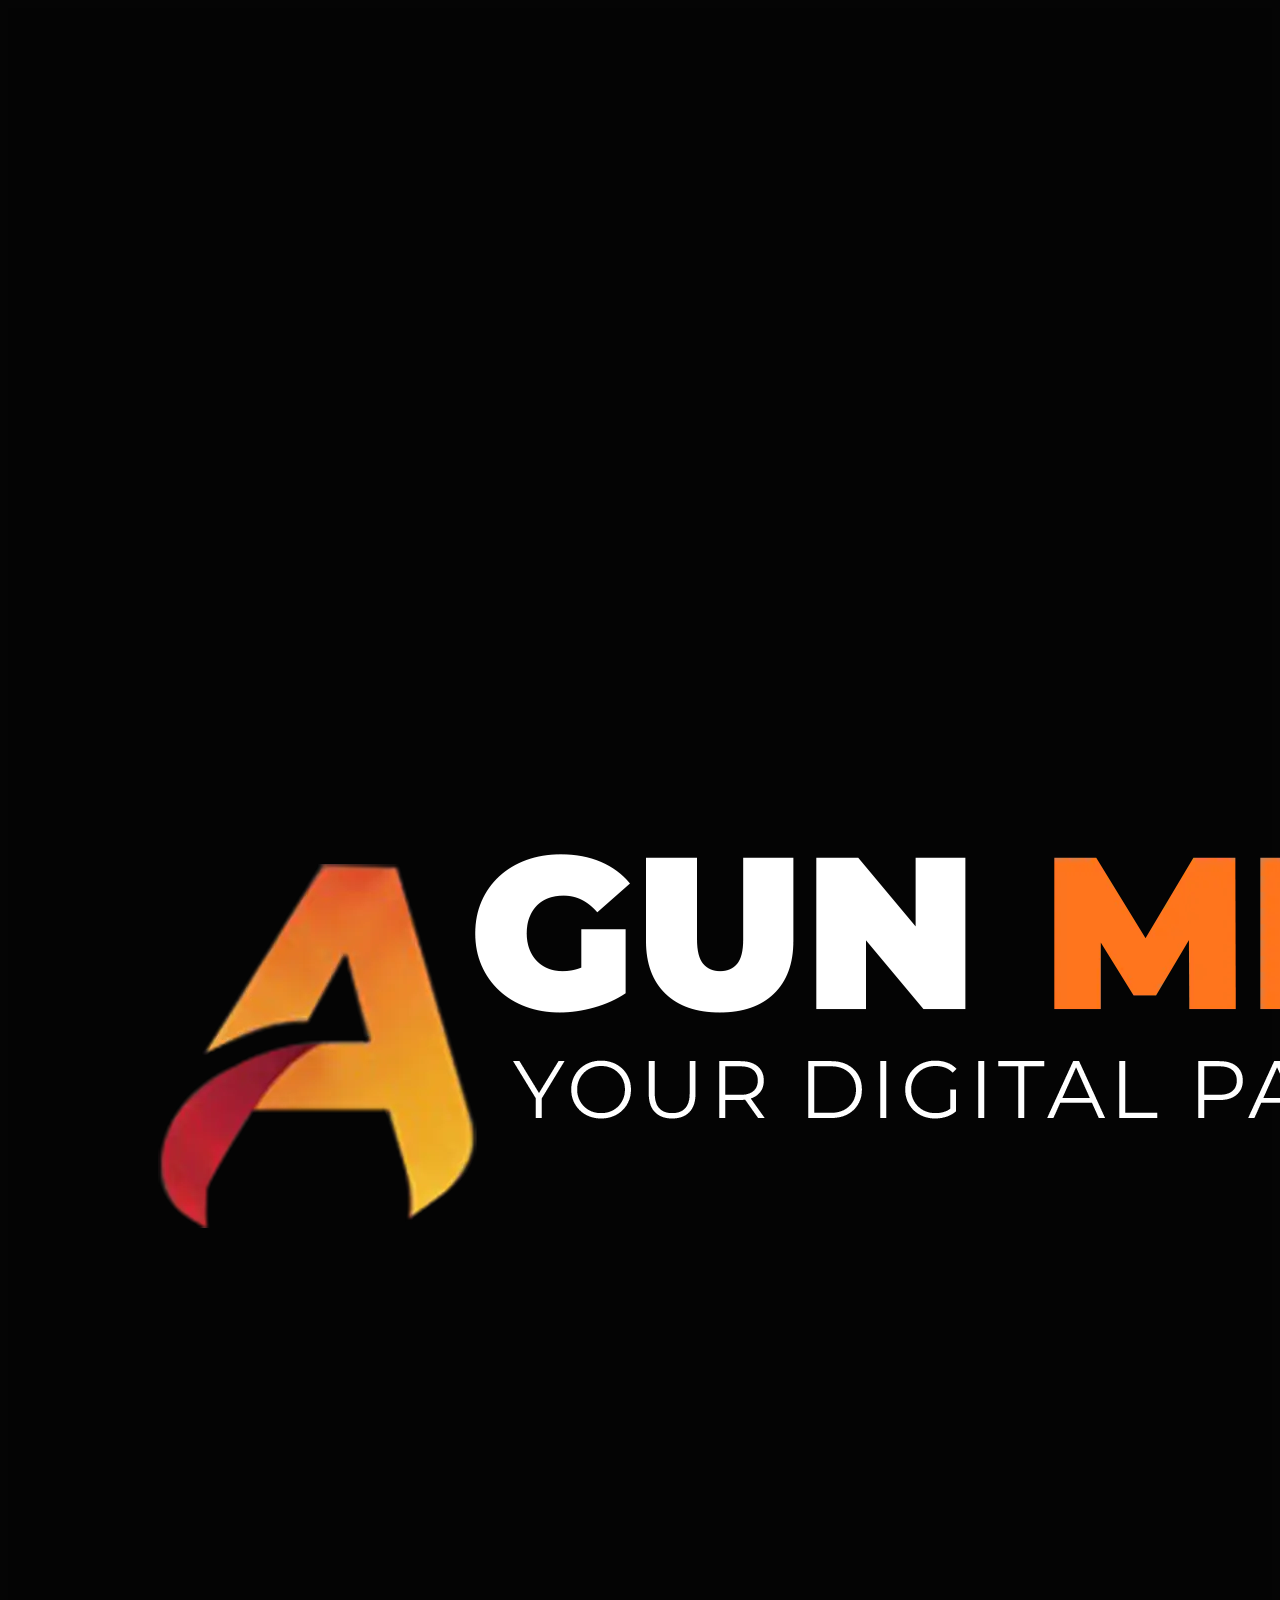
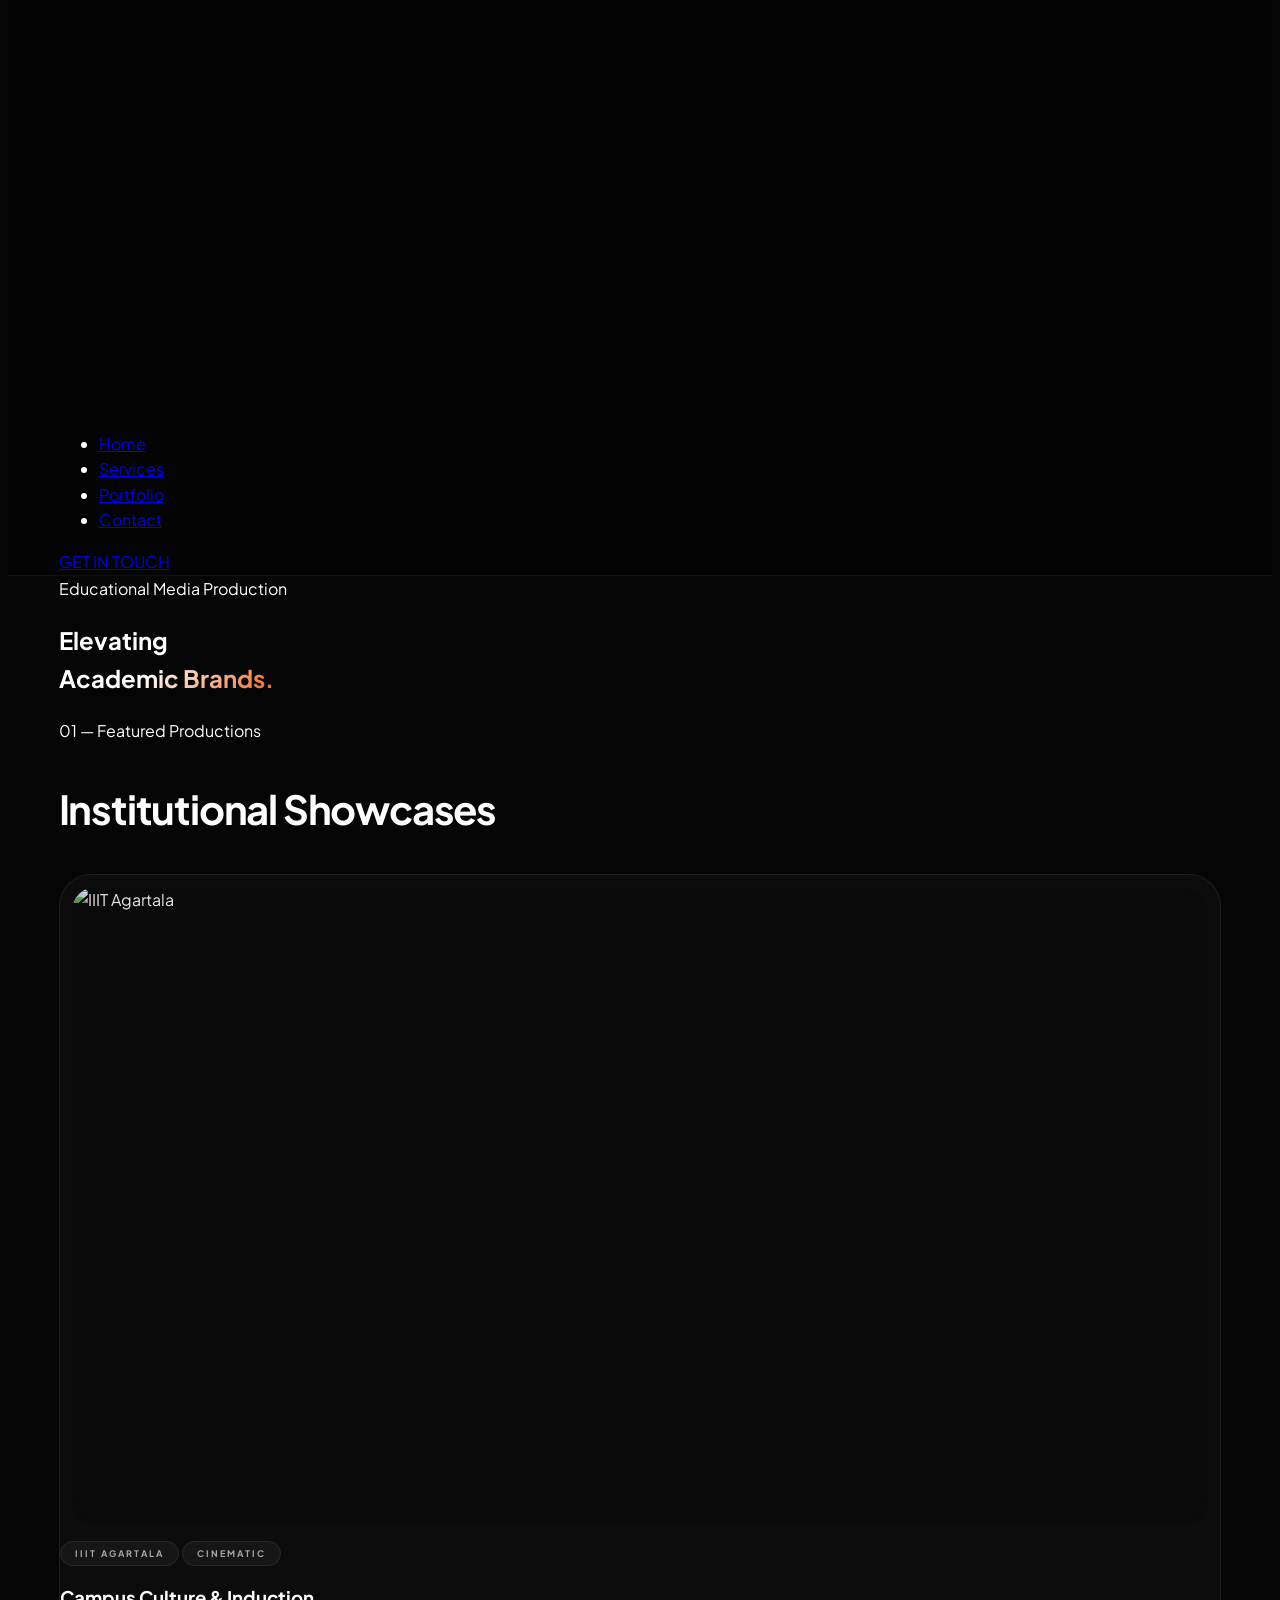
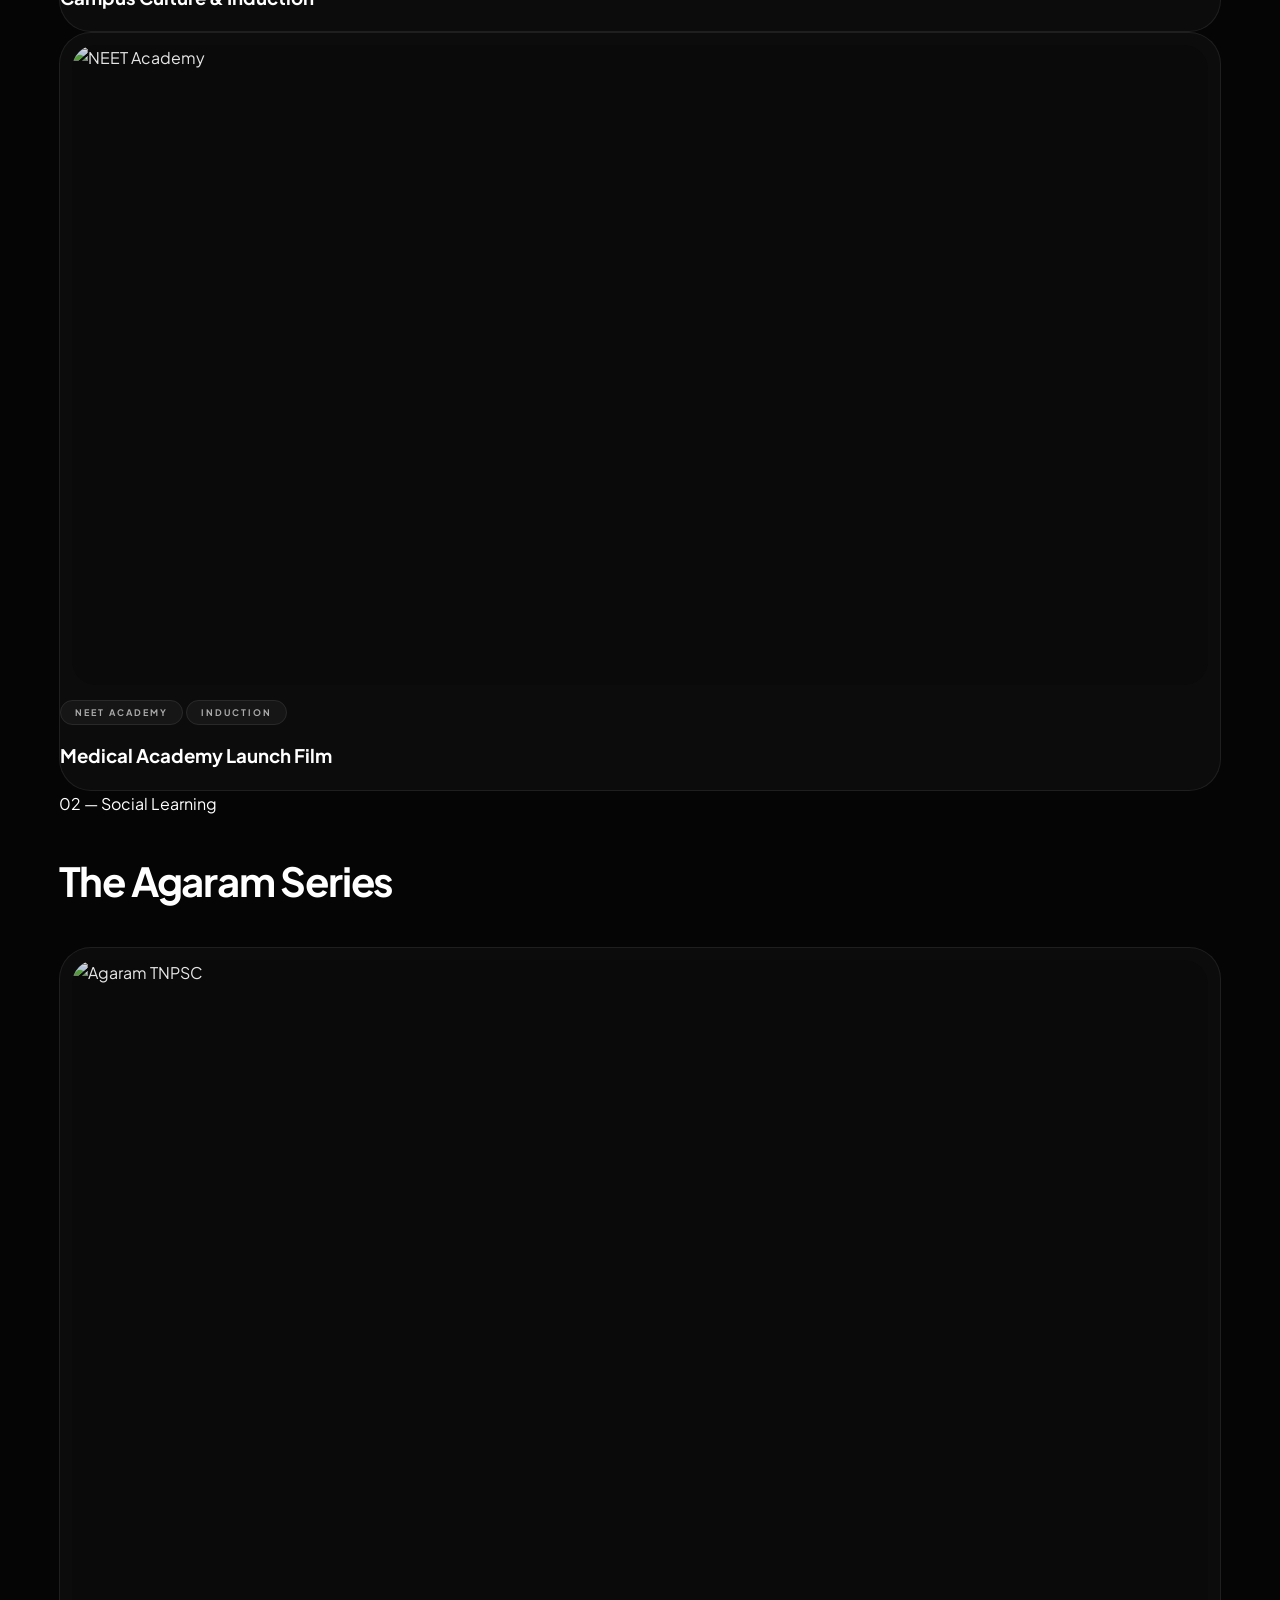
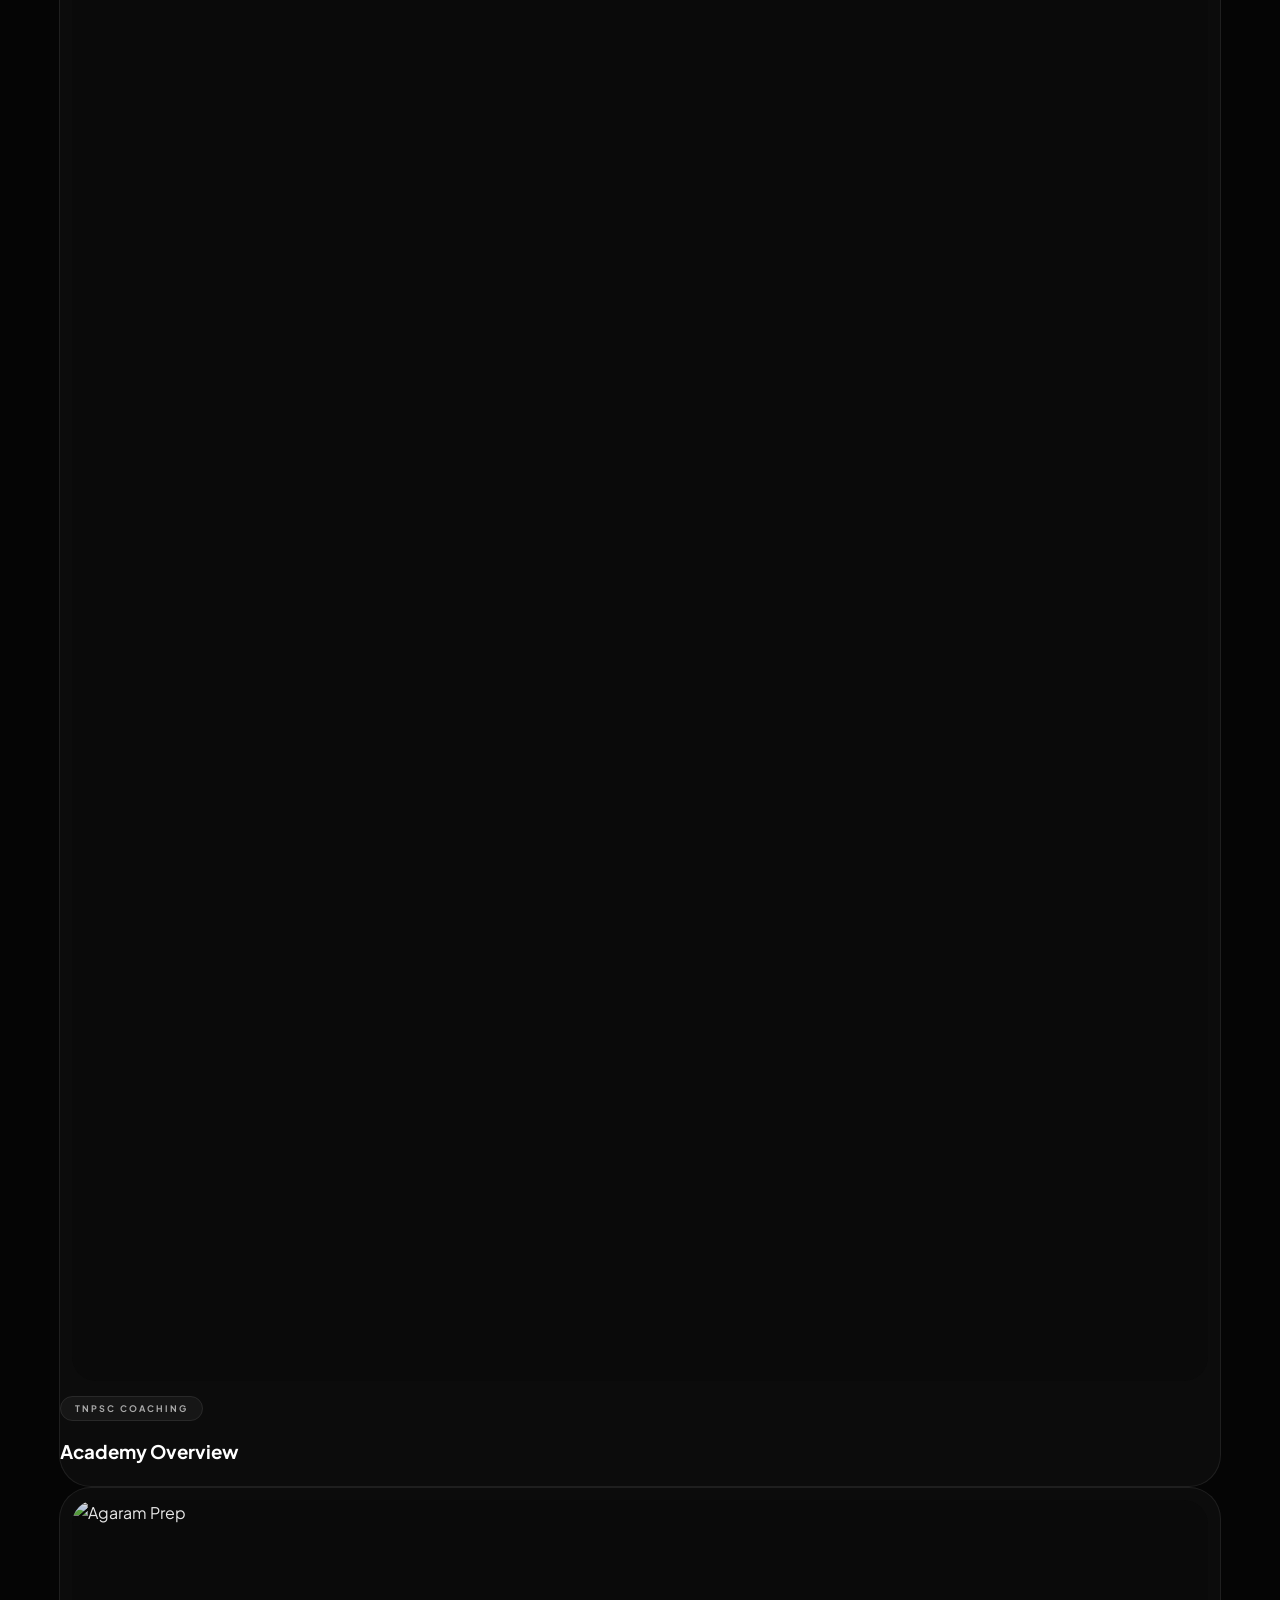
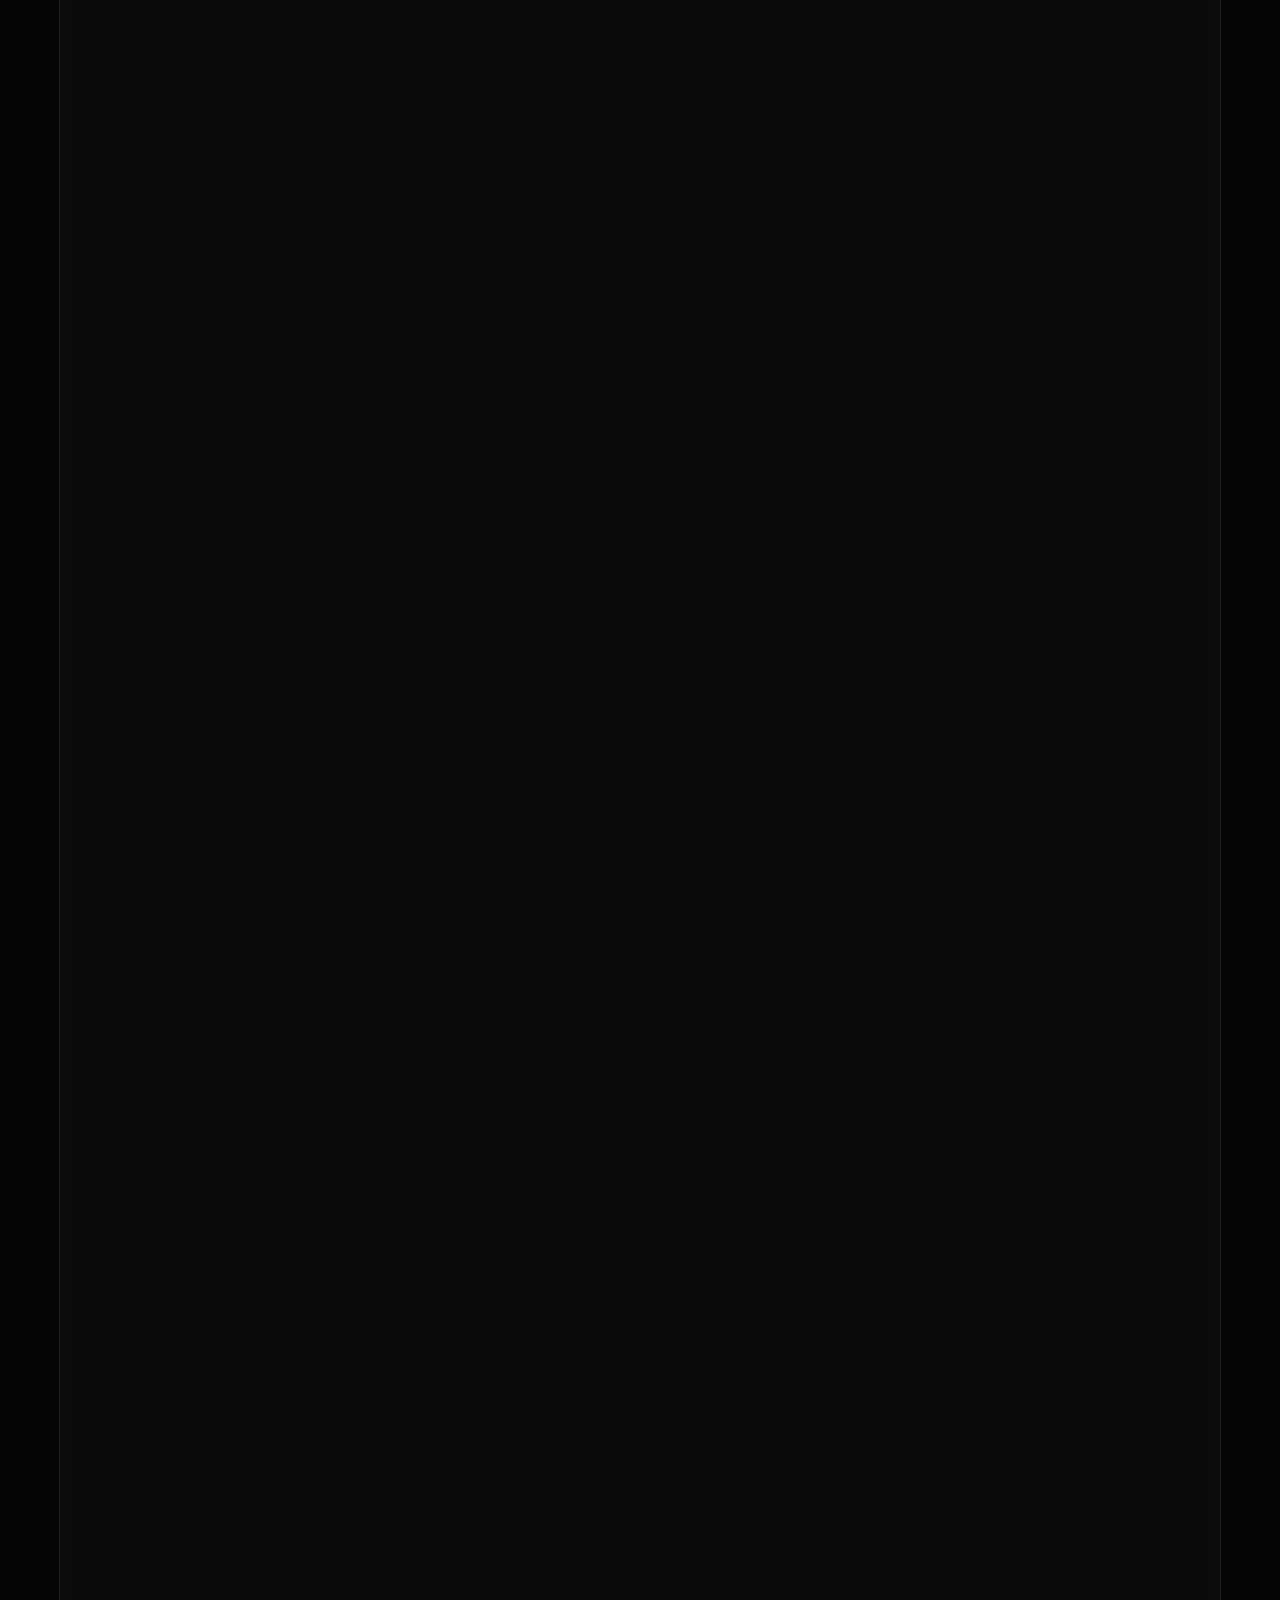
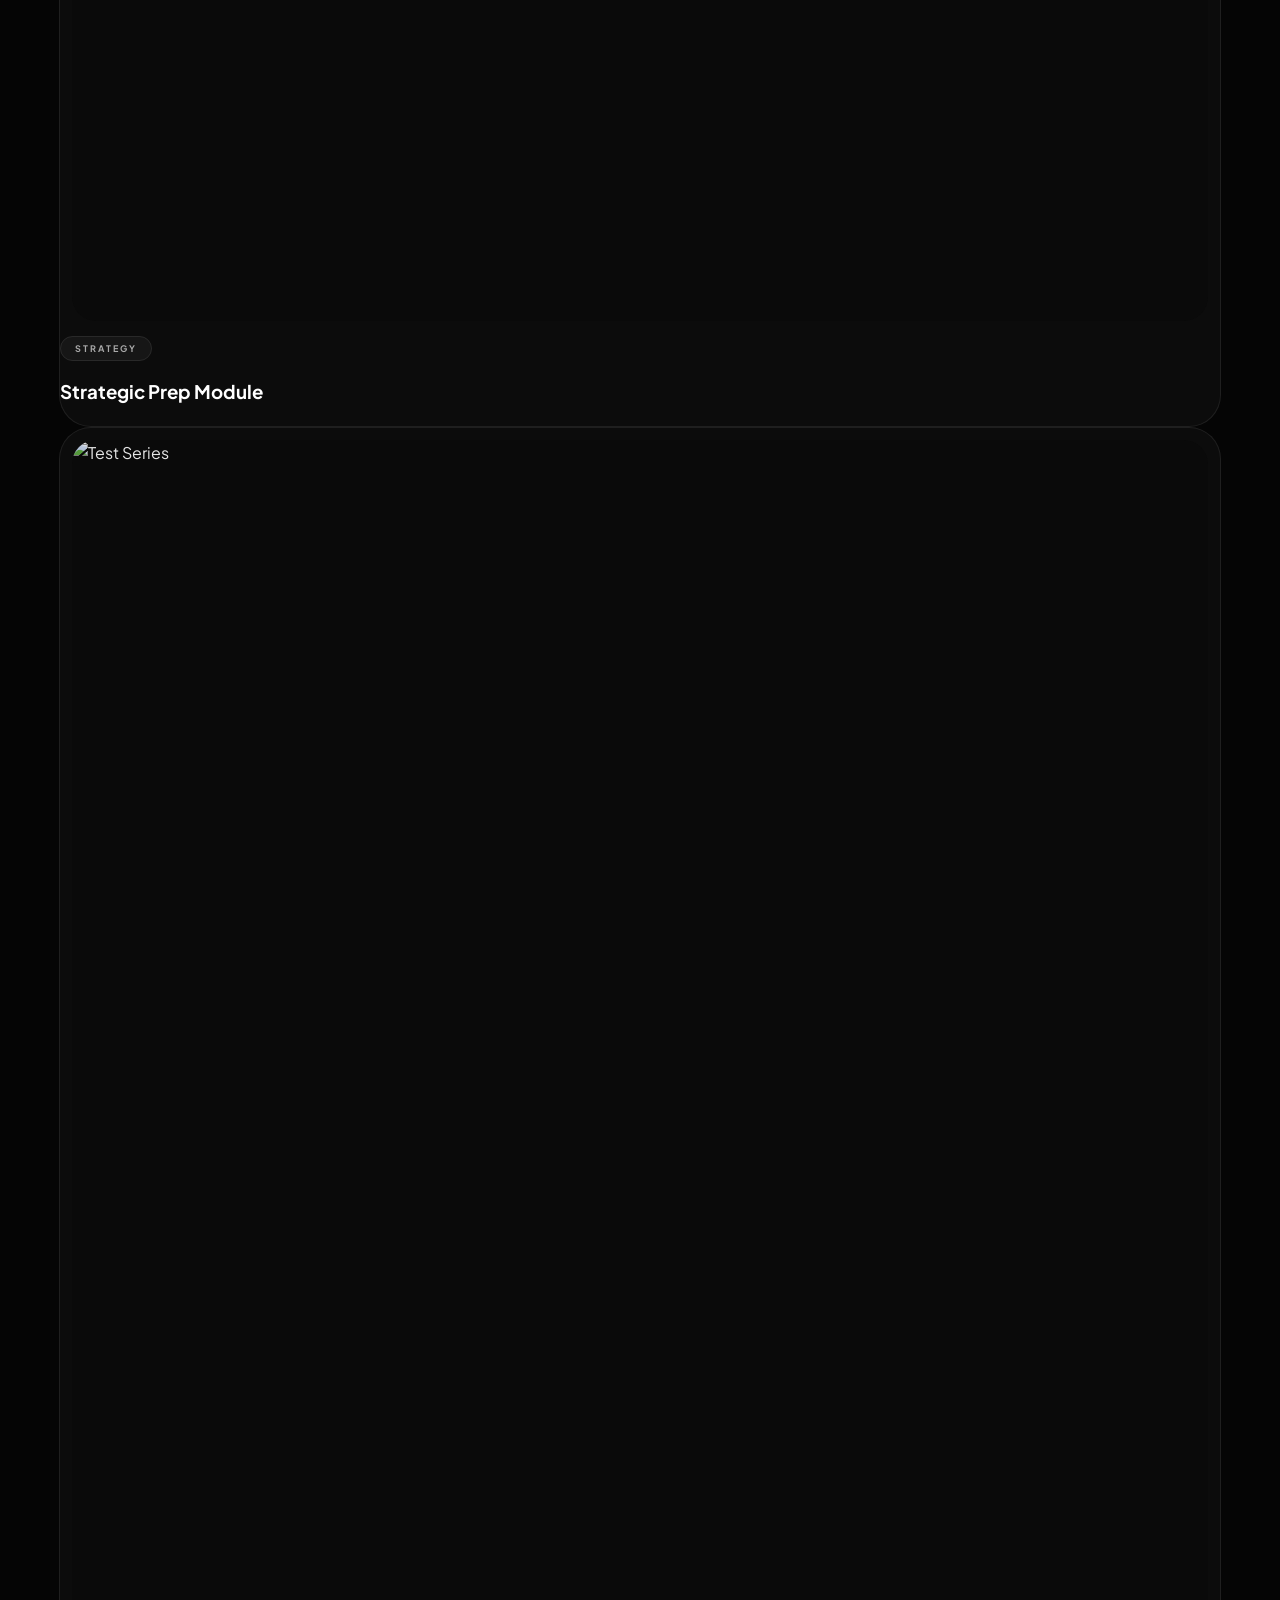
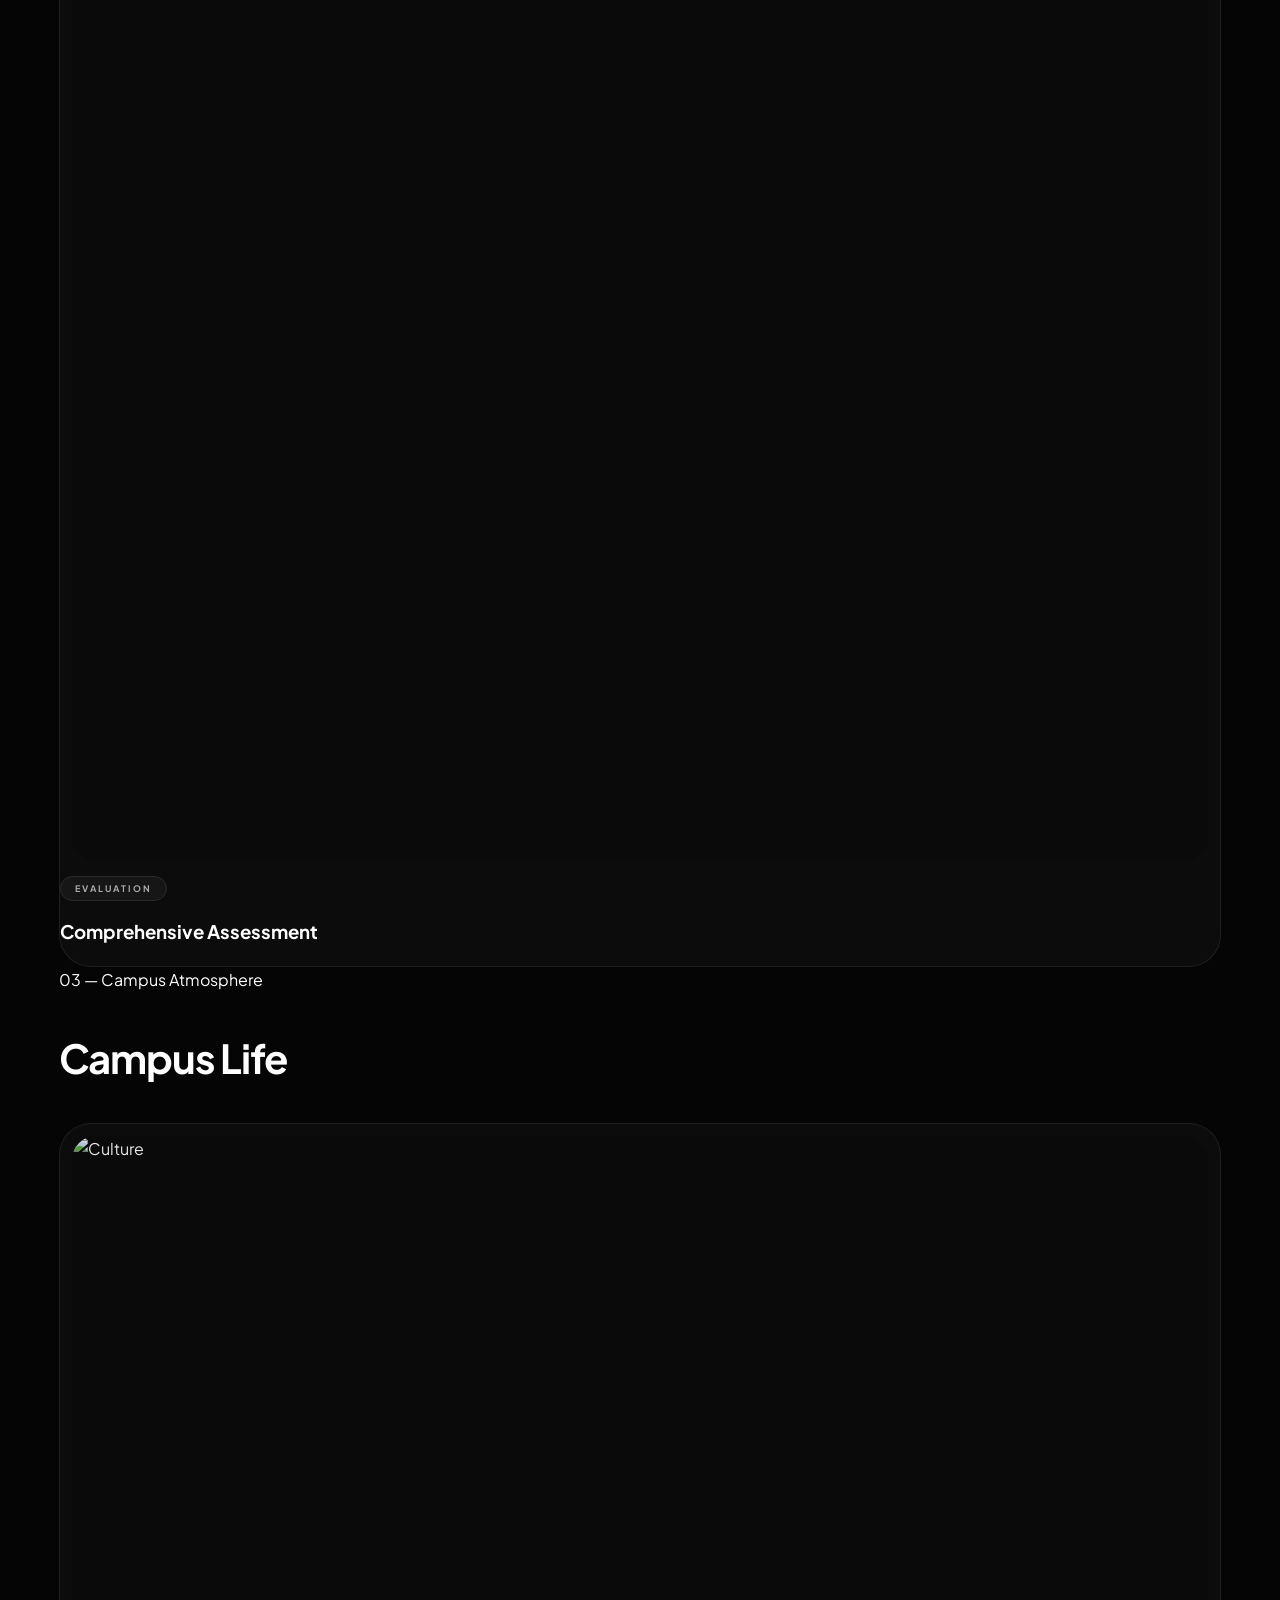
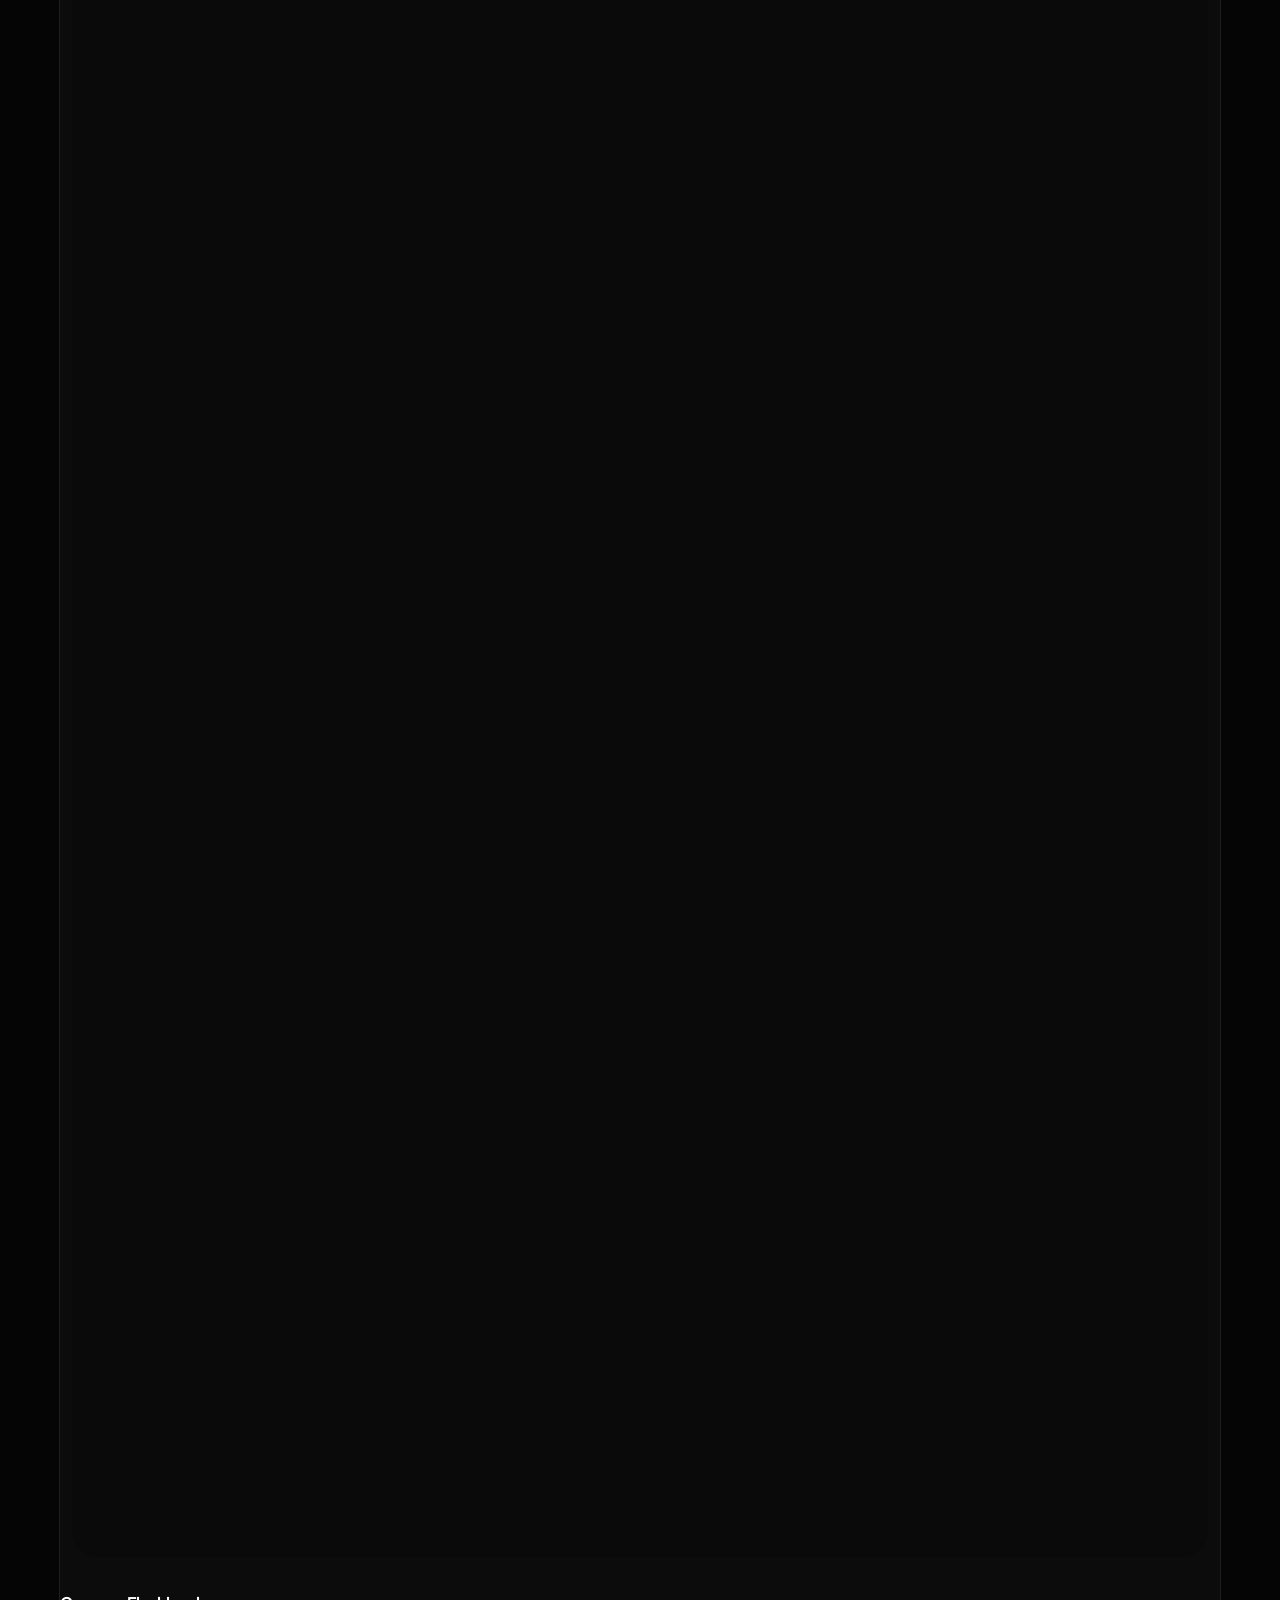
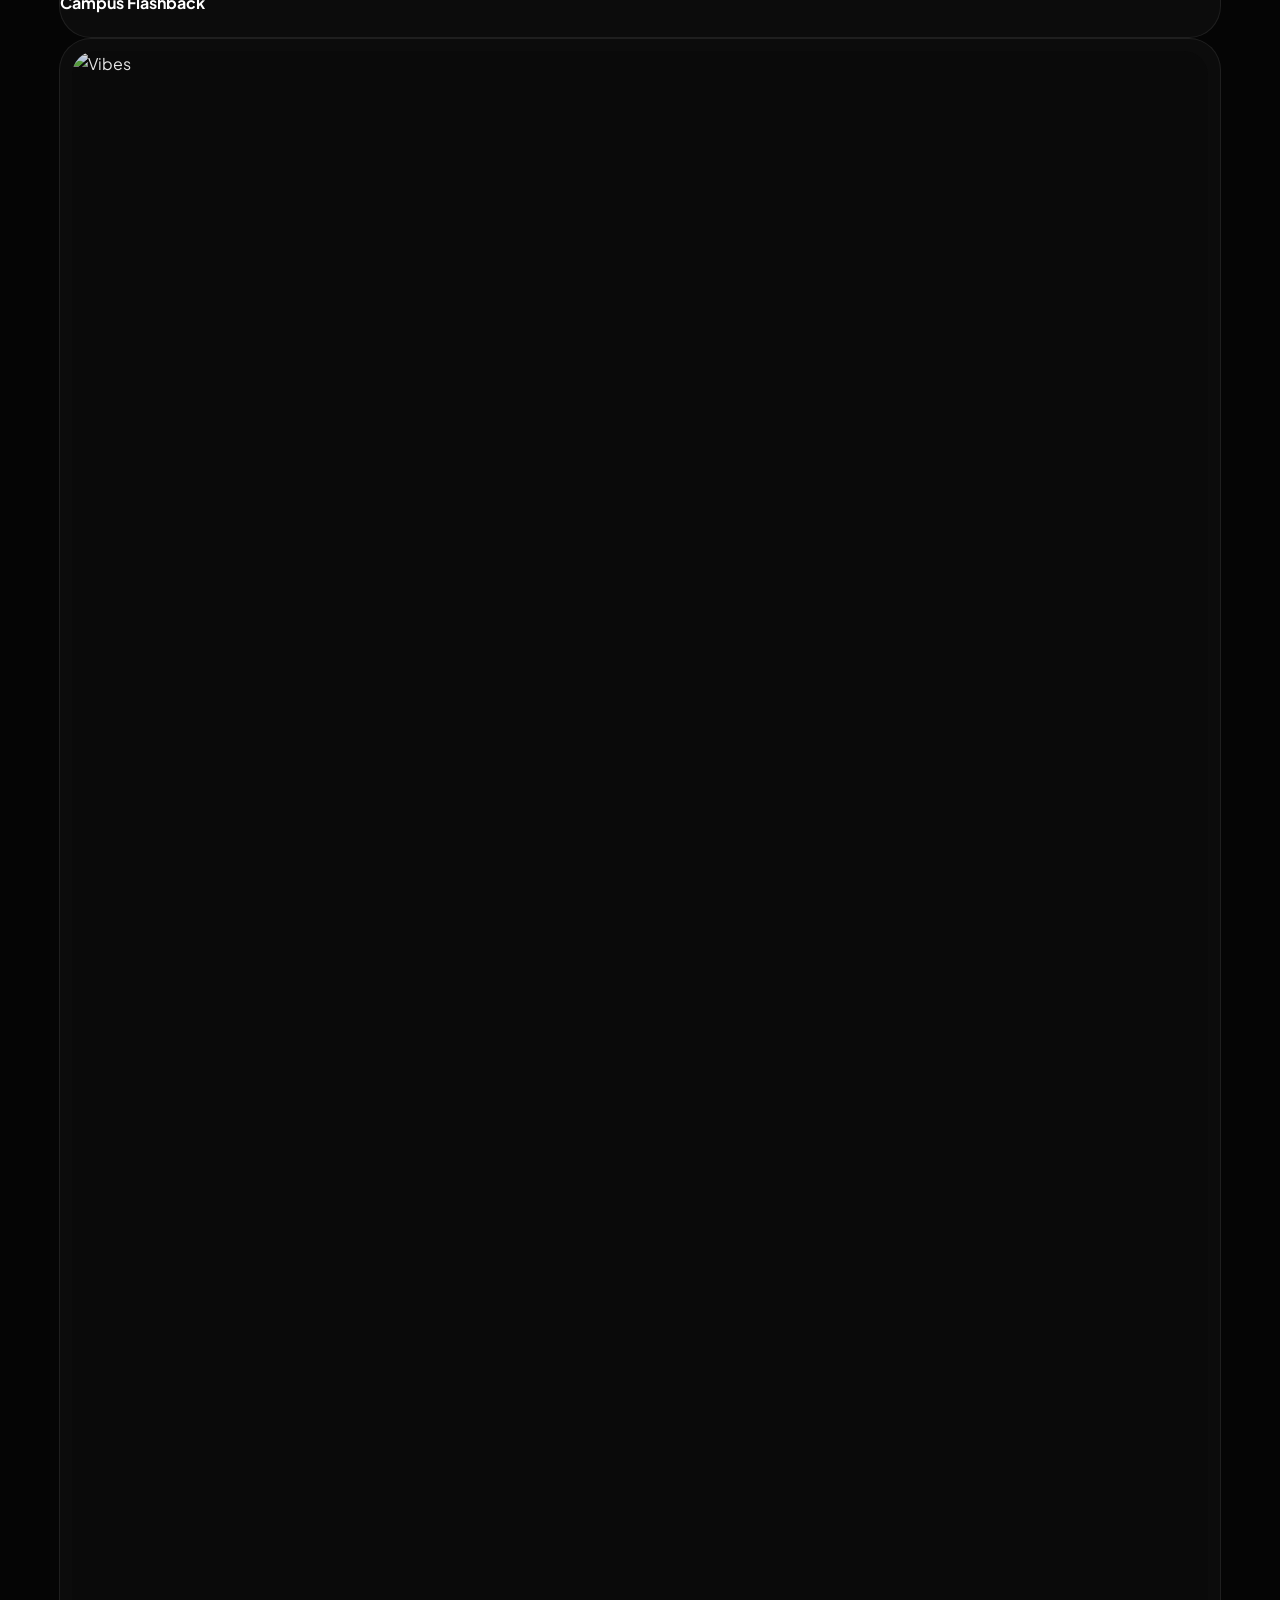
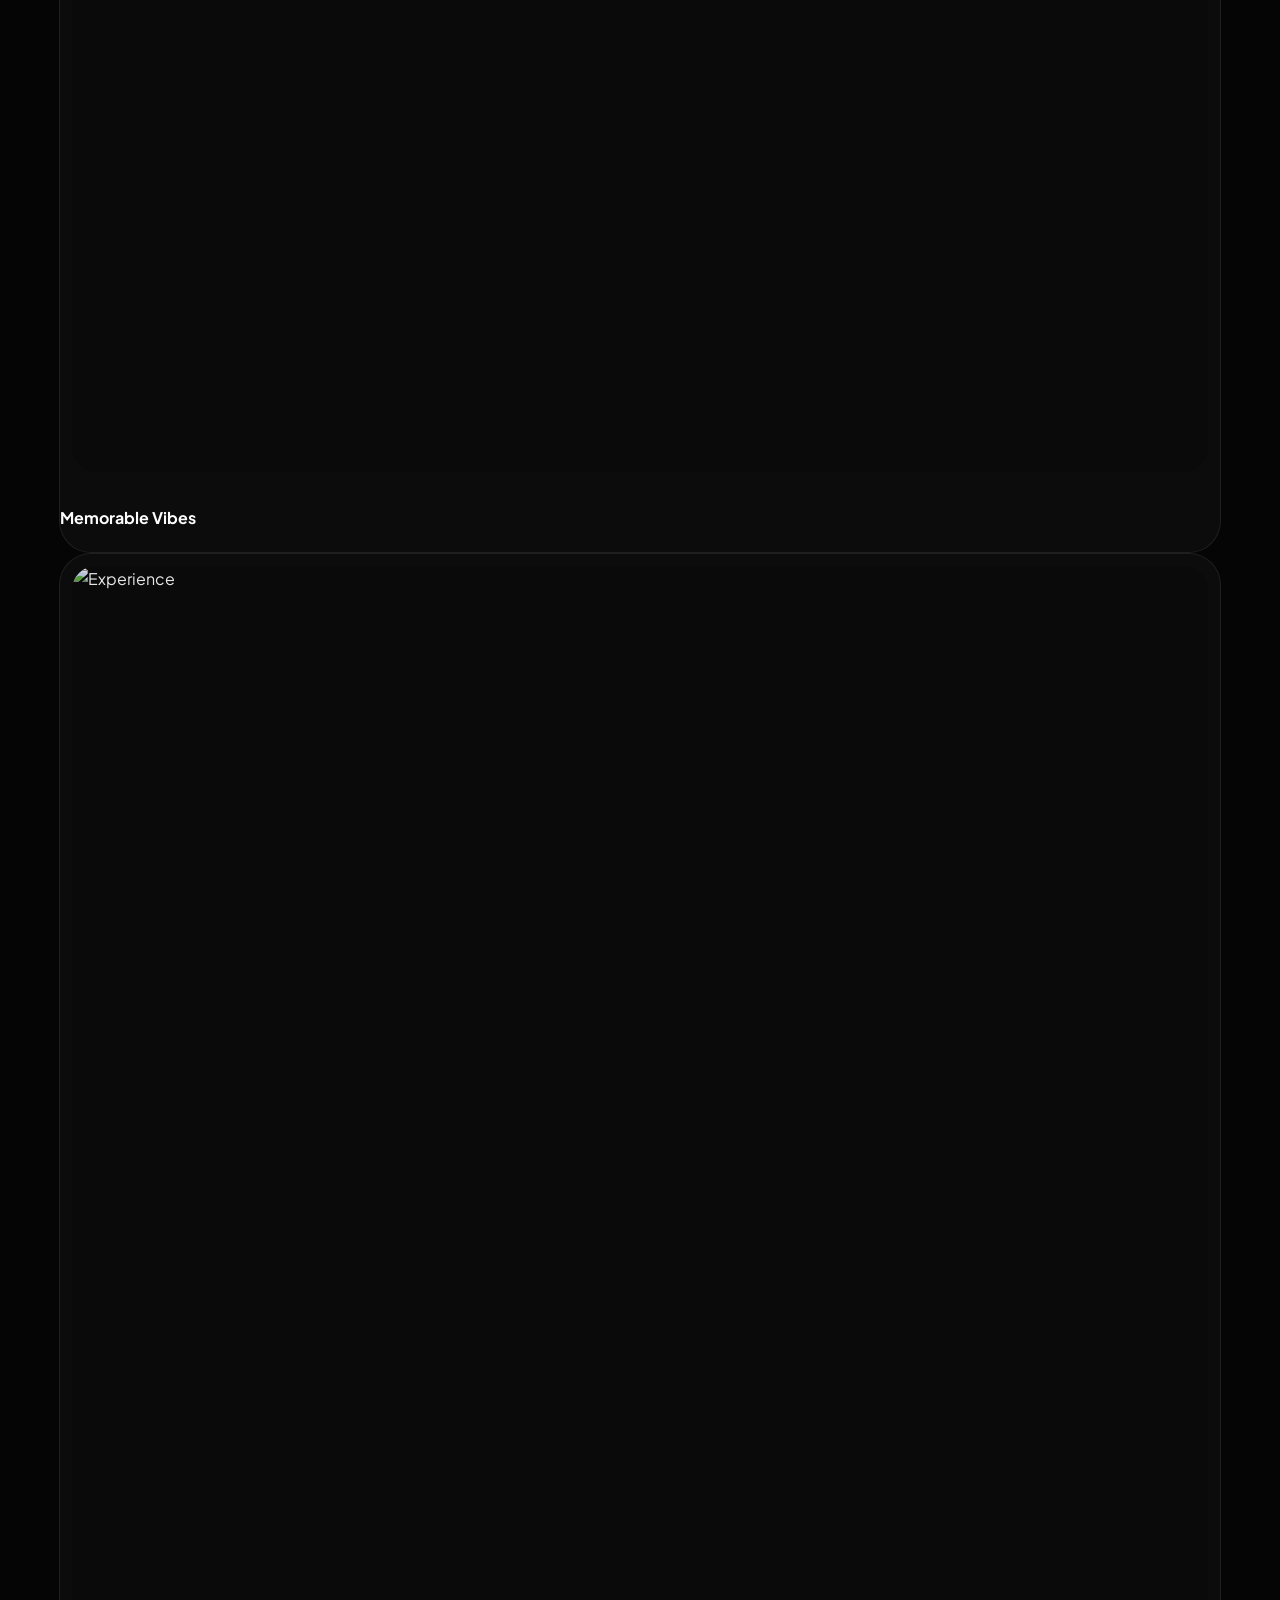
==== eduworks.html @ 35f1d861 "Add files via upload" ====
<!DOCTYPE html>
<html lang="en" class="scroll-smooth">
<head>
    <meta charset="UTF-8">
    <meta name="viewport" content="width=device-width, initial-scale=1.0">
    <title>Educational Induction Portfolio | Agun Medias</title>
    
    <!-- Branding Consistency -->
    <script src="https://cdn.tailwindcss.com"></script>
    <link href="https://cdnjs.cloudflare.com/ajax/libs/font-awesome/6.0.0/css/all.min.css" rel="stylesheet">
    <link href="https://unpkg.com/aos@2.3.1/dist/aos.css" rel="stylesheet">
    
    <style>
        @import url('https://fonts.googleapis.com/css2?family=Plus+Jakarta+Sans:wght@200;300;400;500;600;700;800&display=swap');

        :root {
            --ignite-orange: #F26522;
            --obsidian-black: #050505;
            --container-max: 1400px;
            --premium-ease: cubic-bezier(0.23, 1, 0.32, 1);
        }

        body {
            font-family: 'Plus Jakarta Sans', sans-serif;
            background-color: var(--obsidian-black);
            color: white;
            line-height: 1.6;
            overflow-x: hidden;
        }

        .nav-glass {
            background: rgba(5, 5, 5, 0.85);
            backdrop-filter: blur(20px);
            border-bottom: 1px solid rgba(255, 255, 255, 0.05);
        }

        .wrapper {
            width: 92%;
            max-width: var(--container-max);
            margin: 0 auto;
        }

        /* PREMIUM CARD UPGRADES */
        .portfolio-card {
            background: rgba(255, 255, 255, 0.03);
            border: 1px solid rgba(255, 255, 255, 0.08);
            border-radius: 2rem;
            overflow: hidden;
            transition: transform 0.6s var(--premium-ease), border-color 0.4s ease, box-shadow 0.6s var(--premium-ease);
            position: relative;
            cursor: pointer;
            height: 100%;
            display: flex;
            flex-direction: column;
            transform-style: preserve-3d;
            perspective: 1000px;
        }

        /* Mouse Glow Effect */
        .card-glow {
            position: absolute;
            inset: 0;
            background: radial-gradient(circle 200px at var(--x) var(--y), rgba(242, 101, 34, 0.15), transparent);
            opacity: 0;
            transition: opacity 0.4s ease;
            pointer-events: none;
        }

        .portfolio-card:hover .card-glow {
            opacity: 1;
        }

        .portfolio-card:hover {
            border-color: rgba(242, 101, 34, 0.3);
            box-shadow: 0 30px 60px -12px rgba(0, 0, 0, 0.7), 0 18px 36px -18px rgba(242, 101, 34, 0.2);
        }

        .video-thumbnail-landscape, .video-thumbnail-vertical {
            background: #0a0a0a;
            position: relative;
            overflow: hidden;
            border-radius: 1.5rem;
            margin: 0.75rem;
        }

        .video-thumbnail-landscape { aspect-ratio: 16 / 9; }
        .video-thumbnail-vertical { aspect-ratio: 9 / 16; }

        .thumbnail-img {
            width: 100%;
            height: 100%;
            object-fit: cover;
            transition: transform 1.5s var(--premium-ease);
            filter: saturate(0.9) brightness(0.9);
        }

        .portfolio-card:hover .thumbnail-img {
            transform: scale(1.1) rotate(1deg);
            filter: saturate(1.1) brightness(1.05);
        }

        .play-overlay {
            position: absolute;
            inset: 0;
            background: radial-gradient(circle at center, rgba(0,0,0,0) 0%, rgba(0,0,0,0.4) 100%);
            display: flex;
            align-items: center;
            justify-content: center;
            opacity: 0;
            transition: opacity 0.5s var(--premium-ease);
        }

        .portfolio-card:hover .play-overlay {
            opacity: 1;
        }

        .play-btn {
            width: 70px;
            height: 70px;
            background: white;
            border-radius: 50%;
            display: flex;
            align-items: center;
            justify-content: center;
            color: black;
            font-size: 1.2rem;
            transition: all 0.5s var(--premium-ease);
            transform: scale(0.8) translateZ(30px);
            box-shadow: 0 10px 30px rgba(0,0,0,0.3);
        }

        .portfolio-card:hover .play-btn {
            transform: scale(1) translateZ(50px);
            background: var(--ignite-orange);
            color: white;
        }

        .gradient-text {
            background: linear-gradient(135deg, #fff 40%, var(--ignite-orange) 100%);
            -webkit-background-clip: text;
            -webkit-text-fill-color: transparent;
        }

        .tag {
            font-size: 9px;
            background: rgba(255, 255, 255, 0.04);
            padding: 6px 14px;
            border-radius: 100px;
            color: #aaa;
            text-transform: uppercase;
            letter-spacing: 2px;
            font-weight: 700;
            border: 1px solid rgba(255, 255, 255, 0.08);
            transition: all 0.3s ease;
        }

        .portfolio-card:hover .tag {
            border-color: rgba(242, 101, 34, 0.4);
            color: white;
        }

        /* Modal Enhancements */
        #videoModal {
            display: none;
            position: fixed;
            inset: 0;
            z-index: 100;
            background: rgba(0,0,0,0.96);
            align-items: center;
            justify-content: center;
            padding: 20px;
            backdrop-filter: blur(15px);
        }

        .modal-inner {
            background: #000;
            border-radius: 2rem;
            overflow: hidden;
            position: relative;
            box-shadow: 0 0 120px rgba(242, 101, 34, 0.15);
            animation: modalPop 0.5s var(--premium-ease);
        }

        @keyframes modalPop {
            from { transform: scale(0.9) translateY(30px); opacity: 0; }
            to { transform: scale(1) translateY(0); opacity: 1; }
        }

        .modal-content-vertical { max-width: 420px; aspect-ratio: 9/16; height: 85vh; border: 1px solid rgba(255,255,255,0.1); }
        .modal-content-landscape { max-width: 1100px; aspect-ratio: 16/9; width: 95%; border: 1px solid rgba(255,255,255,0.1); }

        #videoModal iframe { width: 100%; height: 100%; }

        .close-modal {
            position: absolute;
            top: 30px;
            right: 40px;
            color: white;
            font-size: 44px;
            cursor: pointer;
            z-index: 110;
            opacity: 0.4;
            transition: all 0.3s;
        }
        .close-modal:hover { opacity: 1; transform: rotate(90deg); }

        .section-header h2 {
            font-size: 2.5rem;
            letter-spacing: -0.03em;
        }
    </style>
</head>
<body>

    <div id="videoModal">
        <span class="close-modal" onclick="closeVideo()">&times;</span>
        <div id="modalWrapper" class="modal-inner">
            <iframe id="modalIframe" src="" frameborder="0" allow="accelerometer; autoplay; clipboard-write; encrypted-media; gyroscope; picture-in-picture; web-share" allowfullscreen></iframe>
        </div>
    </div>

    <!-- Header -->
    <header class="fixed w-full z-50 nav-glass">
        <nav class="wrapper py-5 flex justify-between items-center">
            <a href="index.html" class="flex items-center gap-3">
                <img src="Agun media logo.webp" alt="Agun Medias Logo" class="h-10 md:h-12">
            </a>
            <ul class="hidden lg:flex gap-10 text-[10px] font-bold uppercase tracking-[0.2em] text-gray-400">
                <li><a href="index.html" class="hover:text-white transition-colors">Home</a></li>
                <li><a href="index.html#services" class="hover:text-white transition-colors">Services</a></li>
                <li><a href="#" class="text-white">Portfolio</a></li>
                <li><a href="index.html#contact" class="hover:text-white transition-colors">Contact</a></li>
            </ul>
            <a href="index.html#contact" class="hidden md:block bg-white text-black text-[10px] font-black px-7 py-3 rounded-full hover:bg-orange-500 hover:text-white transition-all tracking-widest">GET IN TOUCH</a>
        </nav>
    </header>

    <main class="pt-48 pb-32">
        <section class="wrapper mb-24" data-aos="fade-up">
            <span class="text-orange-500 text-[10px] font-black uppercase tracking-[0.5em] mb-6 block">Educational Media Production</span>
            <h1 class="text-6xl md:text-9xl font-extrabold mb-10 tracking-tighter leading-[0.85]">
                Elevating <br><span class="gradient-text">Academic Brands.</span>
            </h1>
        </section>

        <!-- Section 01: Institutional Showcases -->
        <section class="wrapper mb-32">
            <div class="section-header mb-12" data-aos="fade-right">
                <div>
                    <span class="text-xs font-bold text-gray-500 uppercase tracking-[0.3em] block mb-2">01 — Featured Productions</span>
                    <h2 class="font-extrabold">Institutional Showcases</h2>
                </div>
            </div>
            
            <div class="grid grid-cols-1 lg:grid-cols-2 gap-10">
                <!-- IIIT Agartala -->
                <article class="portfolio-card premium-tilt" data-aos="fade-up" onclick="openVideo('uYNthmcD9N4', 'landscape')">
                    <div class="card-glow"></div>
                    <div class="video-thumbnail-landscape">
                        <img src="https://img.youtube.com/vi/uYNthmcD9N4/hqdefault.jpg" alt="IIIT Agartala" class="thumbnail-img">
                        <div class="play-overlay"><div class="play-btn"><i class="fas fa-play"></i></div></div>
                    </div>
                    <div class="p-10 pt-4">
                        <div class="flex gap-3 mb-5">
                            <span class="tag">IIIT Agartala</span>
                            <span class="tag">Cinematic</span>
                        </div>
                        <h3 class="text-3xl font-bold tracking-tight">Campus Culture & Induction</h3>
                    </div>
                </article>

                <!-- NEET Academy -->
                <article class="portfolio-card premium-tilt" data-aos="fade-up" data-aos-delay="150" onclick="openVideo('KCzF43mRYIQ', 'landscape')">
                    <div class="card-glow"></div>
                    <div class="video-thumbnail-landscape">
                        <img src="https://img.youtube.com/vi/KCzF43mRYIQ/hqdefault.jpg" alt="NEET Academy" class="thumbnail-img">
                        <div class="play-overlay"><div class="play-btn"><i class="fas fa-play"></i></div></div>
                    </div>
                    <div class="p-10 pt-4">
                        <div class="flex gap-3 mb-5">
                            <span class="tag">NEET Academy</span>
                            <span class="tag">Induction</span>
                        </div>
                        <h3 class="text-3xl font-bold tracking-tight">Medical Academy Launch Film</h3>
                    </div>
                </article>
            </div>
        </section>

        <!-- Section 02: Agaram Series -->
        <section class="wrapper mb-32">
            <div class="section-header mb-12" data-aos="fade-right">
                <div>
                    <span class="text-xs font-bold text-gray-500 uppercase tracking-[0.3em] block mb-2">02 — Social Learning</span>
                    <h2 class="font-extrabold">The Agaram Series</h2>
                </div>
            </div>

            <div class="grid grid-cols-1 md:grid-cols-12 gap-8">
                <!-- Large Vertical Feature -->
                <div class="md:col-span-4" data-aos="fade-right">
                    <article class="portfolio-card premium-tilt" onclick="openVideo('7qe77K0uvCg', 'vertical')">
                        <div class="card-glow"></div>
                        <div class="video-thumbnail-vertical">
                            <img src="https://img.youtube.com/vi/7qe77K0uvCg/hqdefault.jpg" alt="Agaram TNPSC" class="thumbnail-img">
                            <div class="play-overlay"><div class="play-btn"><i class="fas fa-play"></i></div></div>
                        </div>
                        <div class="p-8 pt-4">
                            <span class="tag mb-4 inline-block">TNPSC Coaching</span>
                            <h3 class="text-2xl font-bold">Academy Overview</h3>
                        </div>
                    </article>
                </div>

                <!-- Right Side Stack -->
                <div class="md:col-span-8 grid grid-cols-1 sm:grid-cols-2 gap-8">
                    <article class="portfolio-card premium-tilt" data-aos="fade-up" onclick="openVideo('btLBwnPabyY', 'vertical')">
                        <div class="card-glow"></div>
                        <div class="video-thumbnail-vertical">
                            <img src="https://img.youtube.com/vi/btLBwnPabyY/hqdefault.jpg" alt="Agaram Prep" class="thumbnail-img">
                            <div class="play-overlay"><div class="play-btn"><i class="fas fa-play"></i></div></div>
                        </div>
                        <div class="p-8 pt-4">
                            <span class="tag mb-4 inline-block">Strategy</span>
                            <h3 class="text-xl font-bold">Strategic Prep Module</h3>
                        </div>
                    </article>

                    <article class="portfolio-card premium-tilt" data-aos="fade-up" data-aos-delay="150" onclick="openVideo('XqgYkxA7d0s', 'vertical')">
                        <div class="card-glow"></div>
                        <div class="video-thumbnail-vertical">
                            <img src="https://img.youtube.com/vi/XqgYkxA7d0s/hqdefault.jpg" alt="Test Series" class="thumbnail-img">
                            <div class="play-overlay"><div class="play-btn"><i class="fas fa-play"></i></div></div>
                        </div>
                        <div class="p-8 pt-4">
                            <span class="tag mb-4 inline-block">Evaluation</span>
                            <h3 class="text-xl font-bold">Comprehensive Assessment</h3>
                        </div>
                    </article>
                </div>
            </div>
        </section>

        <!-- Section 03: Campus Life -->
        <section class="wrapper mb-32">
            <div class="section-header mb-12" data-aos="fade-right">
                <div>
                    <span class="text-xs font-bold text-gray-500 uppercase tracking-[0.3em] block mb-2">03 — Campus Atmosphere</span>
                    <h2 class="font-extrabold">Campus Life</h2>
                </div>
            </div>

            <div class="grid grid-cols-1 sm:grid-cols-2 lg:grid-cols-4 gap-8">
                <article class="portfolio-card premium-tilt" data-aos="zoom-in" onclick="openVideo('h1qZi4S8gWY', 'vertical')">
                    <div class="card-glow"></div>
                    <div class="video-thumbnail-vertical">
                        <img src="https://img.youtube.com/vi/h1qZi4S8gWY/hqdefault.jpg" alt="Culture" class="thumbnail-img">
                        <div class="play-overlay"><div class="play-btn"><i class="fas fa-play"></i></div></div>
                    </div>
                    <div class="p-6"><h4 class="text-xs font-bold uppercase tracking-[0.2em] text-gray-400">Campus Flashback</h4></div>
                </article>

                <article class="portfolio-card premium-tilt" data-aos="zoom-in" data-aos-delay="100" onclick="openVideo('uWvH3veeWTk', 'vertical')">
                    <div class="card-glow"></div>
                    <div class="video-thumbnail-vertical">
                        <img src="https://img.youtube.com/vi/uWvH3veeWTk/hqdefault.jpg" alt="Vibes" class="thumbnail-img">
                        <div class="play-overlay"><div class="play-btn"><i class="fas fa-play"></i></div></div>
                    </div>
                    <div class="p-6"><h4 class="text-xs font-bold uppercase tracking-[0.2em] text-gray-400">Memorable Vibes</h4></div>
                </article>

                <article class="portfolio-card premium-tilt" data-aos="zoom-in" data-aos-delay="200" onclick="openVideo('OEcsb3a8rvg', 'vertical')">
                    <div class="card-glow"></div>
                    <div class="video-thumbnail-vertical">
                        <img src="https://img.youtube.com/vi/OEcsb3a8rvg/hqdefault.jpg" alt="Experience" class="thumbnail-img">
                        <div class="play-overlay"><div class="play-btn"><i class="fas fa-play"></i></div></div>
                    </div>
                    <div class="p-6"><h4 class="text-xs font-bold uppercase tracking-[0.2em] text-gray-400">Student Life</h4></div>
                </article>

                <article class="portfolio-card premium-tilt" data-aos="zoom-in" data-aos-delay="300" onclick="openVideo('VfmGLbAdMPU', 'vertical')">
                    <div class="card-glow"></div>
                    <div class="video-thumbnail-vertical">
                        <img src="https://img.youtube.com/vi/VfmGLbAdMPU/hqdefault.jpg" alt="Corporate" class="thumbnail-img">
                        <div class="play-overlay"><div class="play-btn"><i class="fas fa-play"></i></div></div>
                    </div>
                    <div class="p-6"><h4 class="text-xs font-bold uppercase tracking-[0.2em] text-gray-400">Induction Day</h4></div>
                </article>
            </div>
        </section>

        <!-- CTA -->
        <section class="wrapper mt-40">
            <div class="relative overflow-hidden rounded-[4rem] bg-[#0A0A0A] border border-white/10 p-16 md:p-32 text-center group">
                <div class="absolute inset-0 bg-gradient-to-br from-orange-500/10 via-transparent to-orange-500/5 transition-all duration-1000 group-hover:scale-110"></div>
                <div class="relative z-10">
                    <h2 class="text-4xl md:text-8xl font-black mb-10 leading-tight tracking-tighter">Ready to tell your <br><span class="text-orange-500">Academic Story?</span></h2>
                    <a href="index.html#contact" class="inline-block bg-white text-black px-16 py-6 rounded-full text-[12px] font-black uppercase tracking-widest hover:bg-orange-500 hover:text-white transition-all transform hover:-translate-y-2 active:scale-95 shadow-2xl">Start Your Project</a>
                </div>
            </div>
        </section>
    </main>

    <footer class="py-20 border-t border-white/5 text-center bg-[#030303]">
        <img src="Agun media logo.webp" alt="Logo" class="h-10 mx-auto mb-10 opacity-20 grayscale">
        <p class="text-[10px] text-gray-600 font-bold uppercase tracking-[0.6em]">© 2026 AGUN MEDIAS • ESTABLISHING EXCELLENCE</p>
    </footer>

    <script src="https://unpkg.com/aos@2.3.1/dist/aos.js"></script>
    <script>
        AOS.init({ duration: 1200, once: true, easing: 'ease-out-quart' });

        // PREMIUM TILT & GLOW LOGIC
        const cards = document.querySelectorAll('.premium-tilt');
        
        cards.forEach(card => {
            card.addEventListener('mousemove', e => {
                const rect = card.getBoundingClientRect();
                const x = e.clientX - rect.left;
                const y = e.clientY - rect.top;
                
                // Update glow position
                card.style.setProperty('--x', `${x}px`);
                card.style.setProperty('--y', `${y}px`);
                
                // Calculate Tilt
                const centerX = rect.width / 2;
                const centerY = rect.height / 2;
                const rotateX = (y - centerY) / 25;
                const rotateY = (centerX - x) / 25;
                
                card.style.transform = `perspective(1000px) rotateX(${rotateX}deg) rotateY(${rotateY}deg) scale3d(1.02, 1.02, 1.02)`;
            });
            
            card.addEventListener('mouseleave', () => {
                card.style.transform = `perspective(1000px) rotateX(0deg) rotateY(0deg) scale3d(1, 1, 1)`;
            });
        });

        function openVideo(videoId, type) {
            const modal = document.getElementById('videoModal');
            const wrapper = document.getElementById('modalWrapper');
            const iframe = document.getElementById('modalIframe');
            
            const cleanId = videoId.split('?')[0].split('/').pop();
            iframe.src = `https://www.youtube.com/embed/${cleanId}?autoplay=1&modestbranding=1&rel=0&iv_load_policy=3`;
            
            wrapper.className = type === 'vertical' ? 'modal-inner modal-content-vertical' : 'modal-inner modal-content-landscape';
            
            modal.style.display = 'flex';
            document.body.style.overflow = 'hidden';
        }

        function closeVideo() {
            const modal = document.getElementById('videoModal');
            document.getElementById('modalIframe').src = "";
            modal.style.display = 'none';
            document.body.style.overflow = 'auto';
        }

        window.onclick = function(event) {
            if (event.target == document.getElementById('videoModal')) closeVideo();
        }
    </script>
</body>
</html>
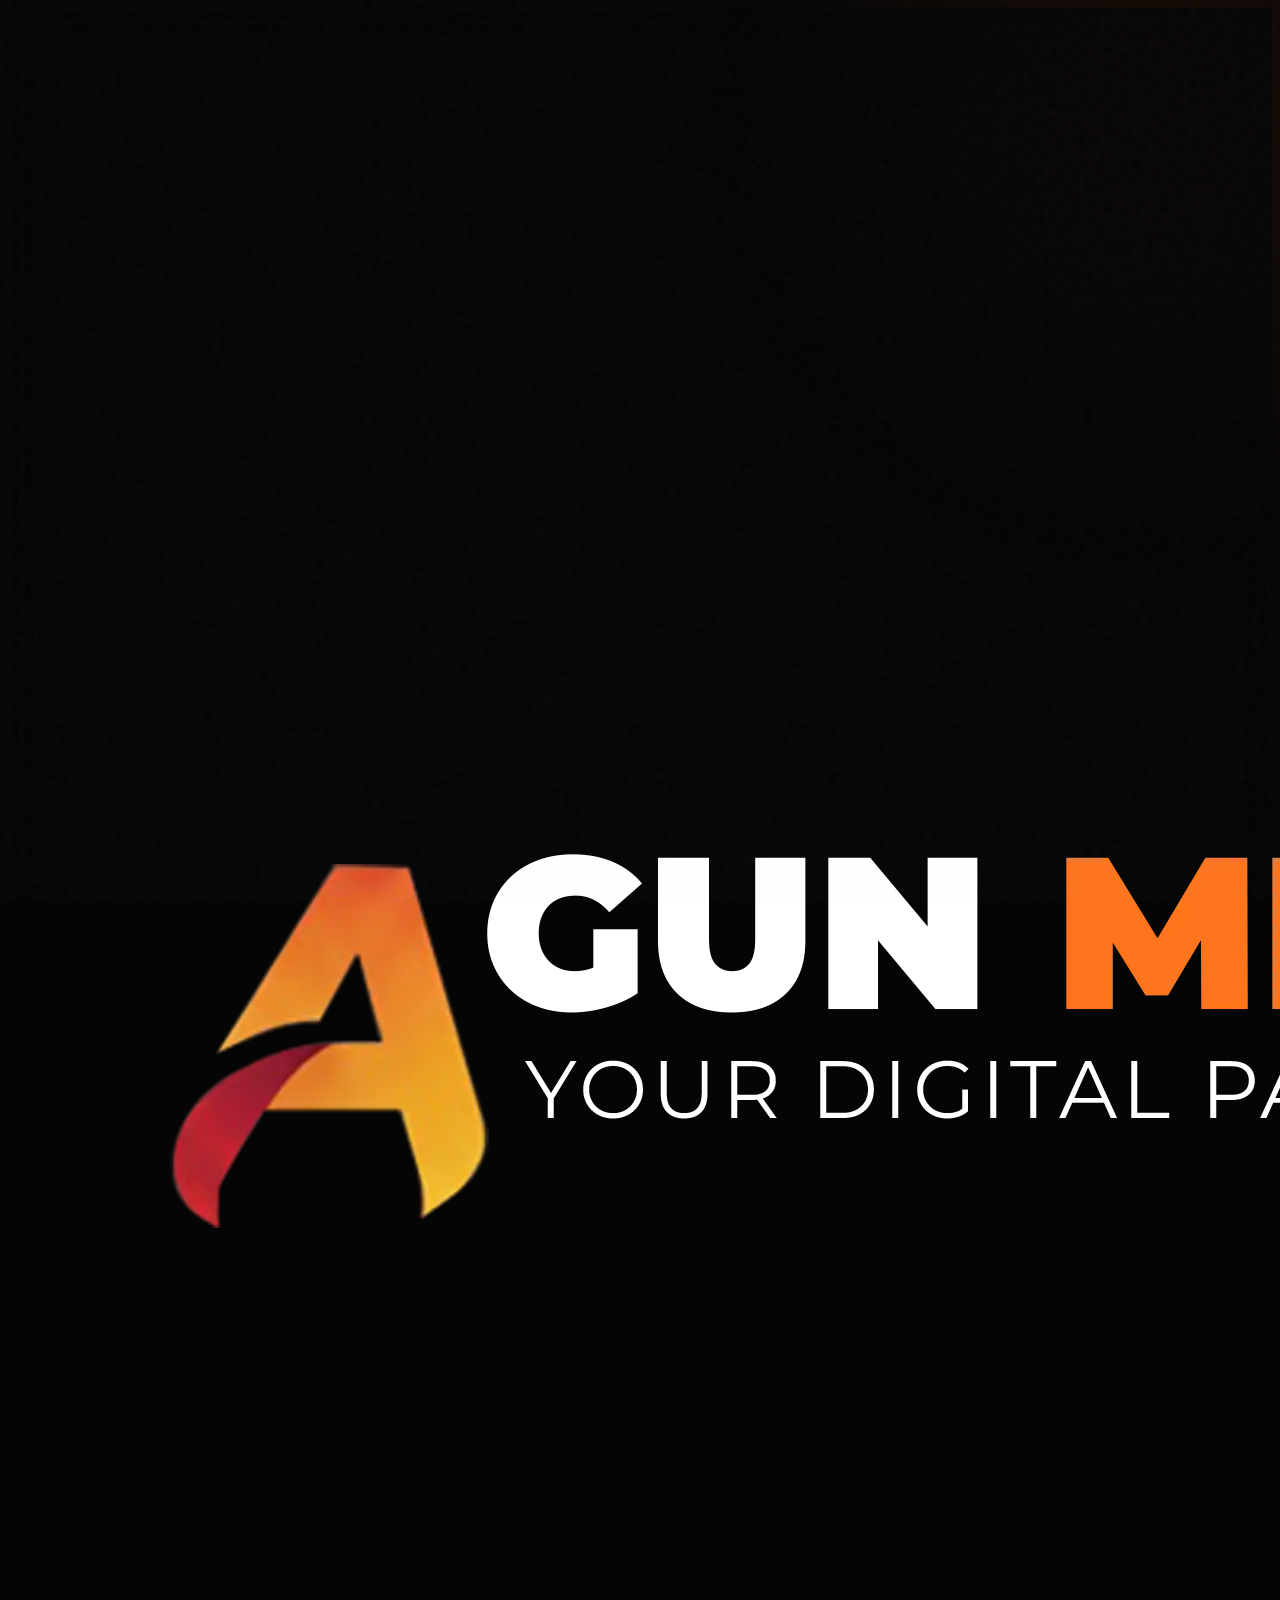
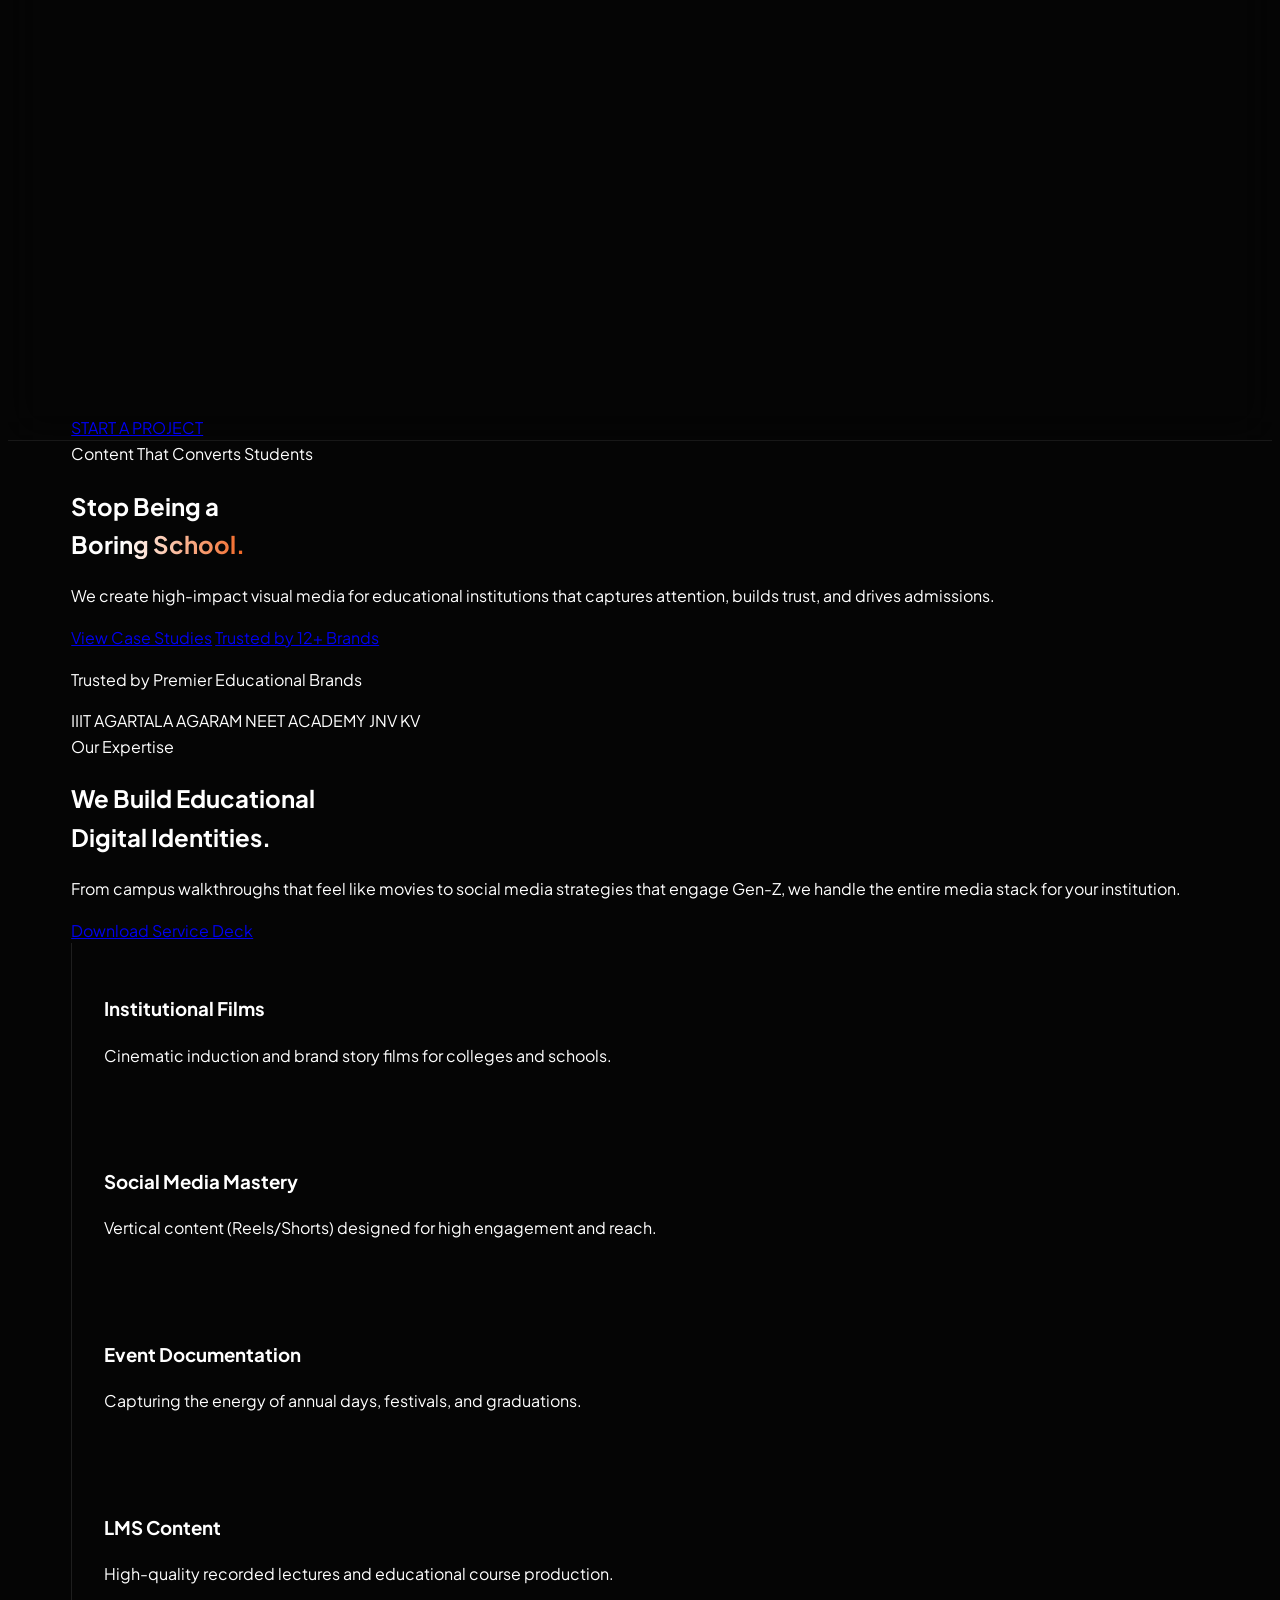
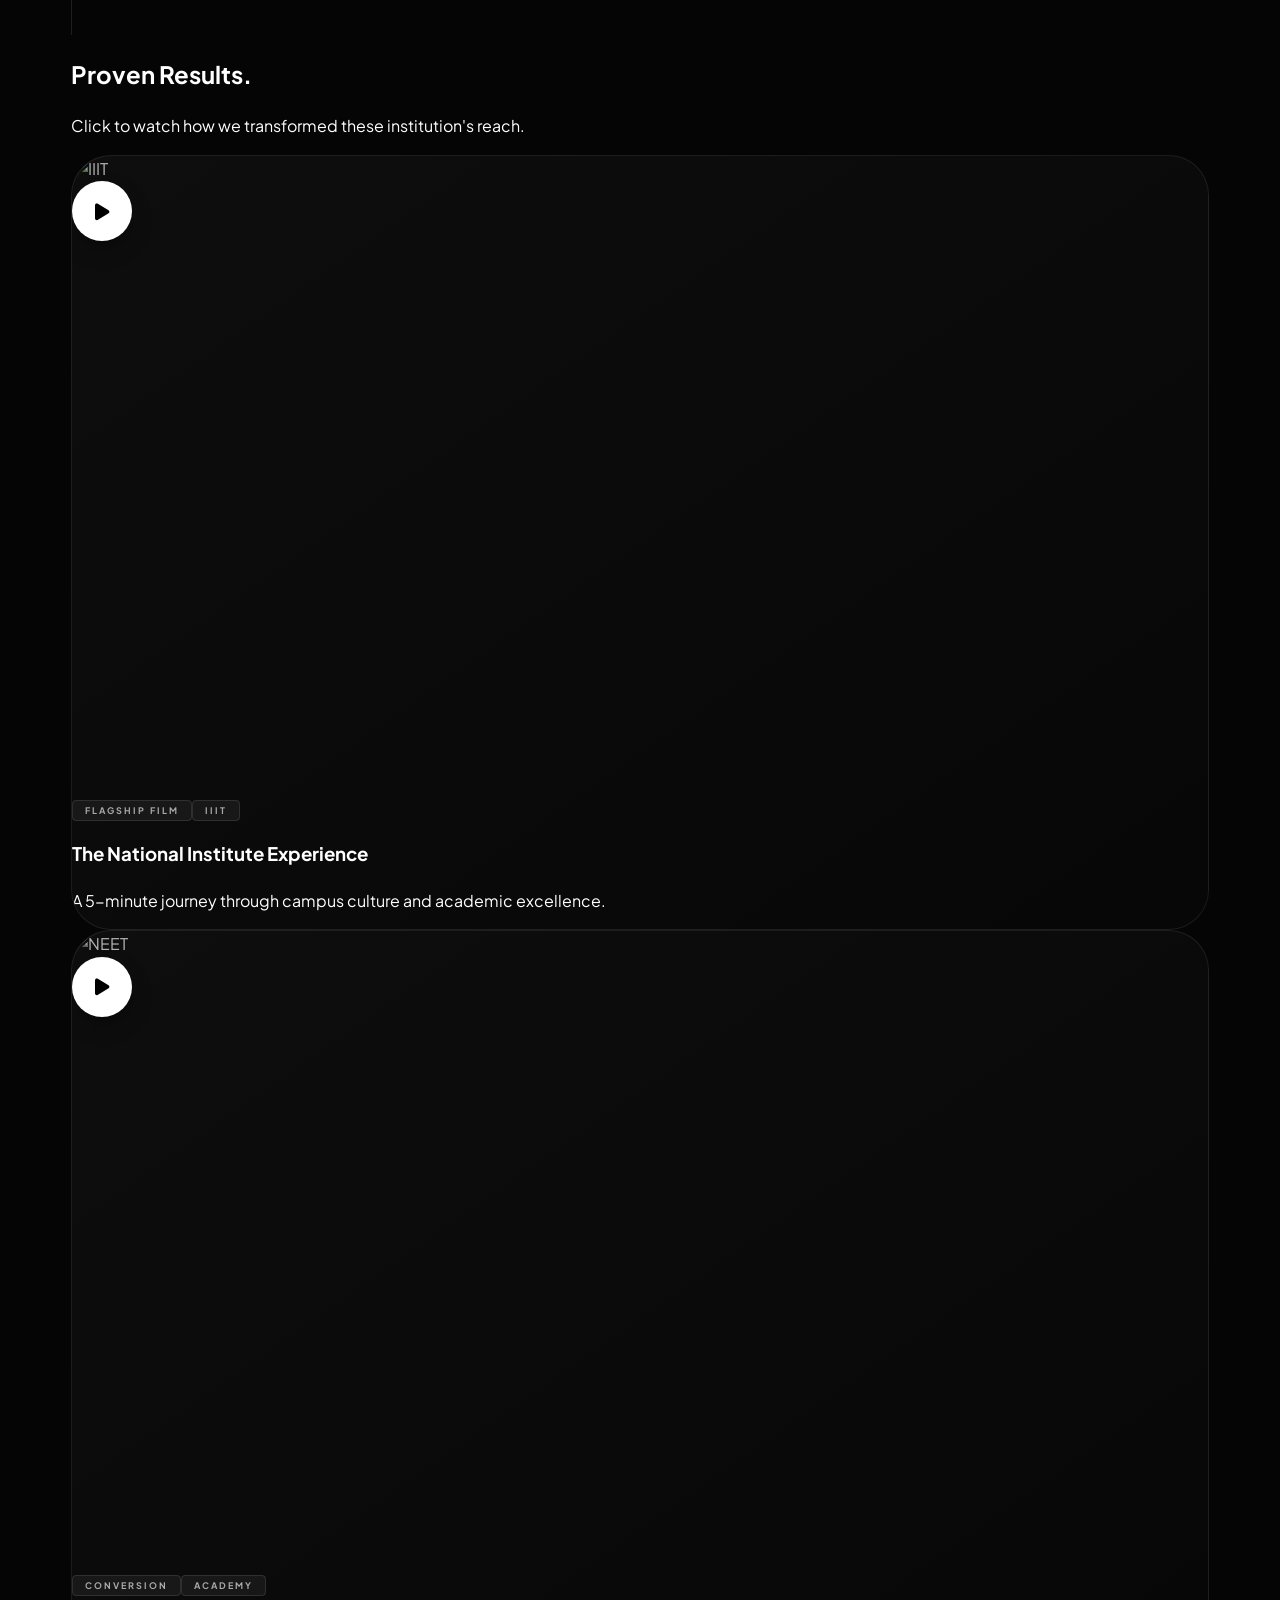
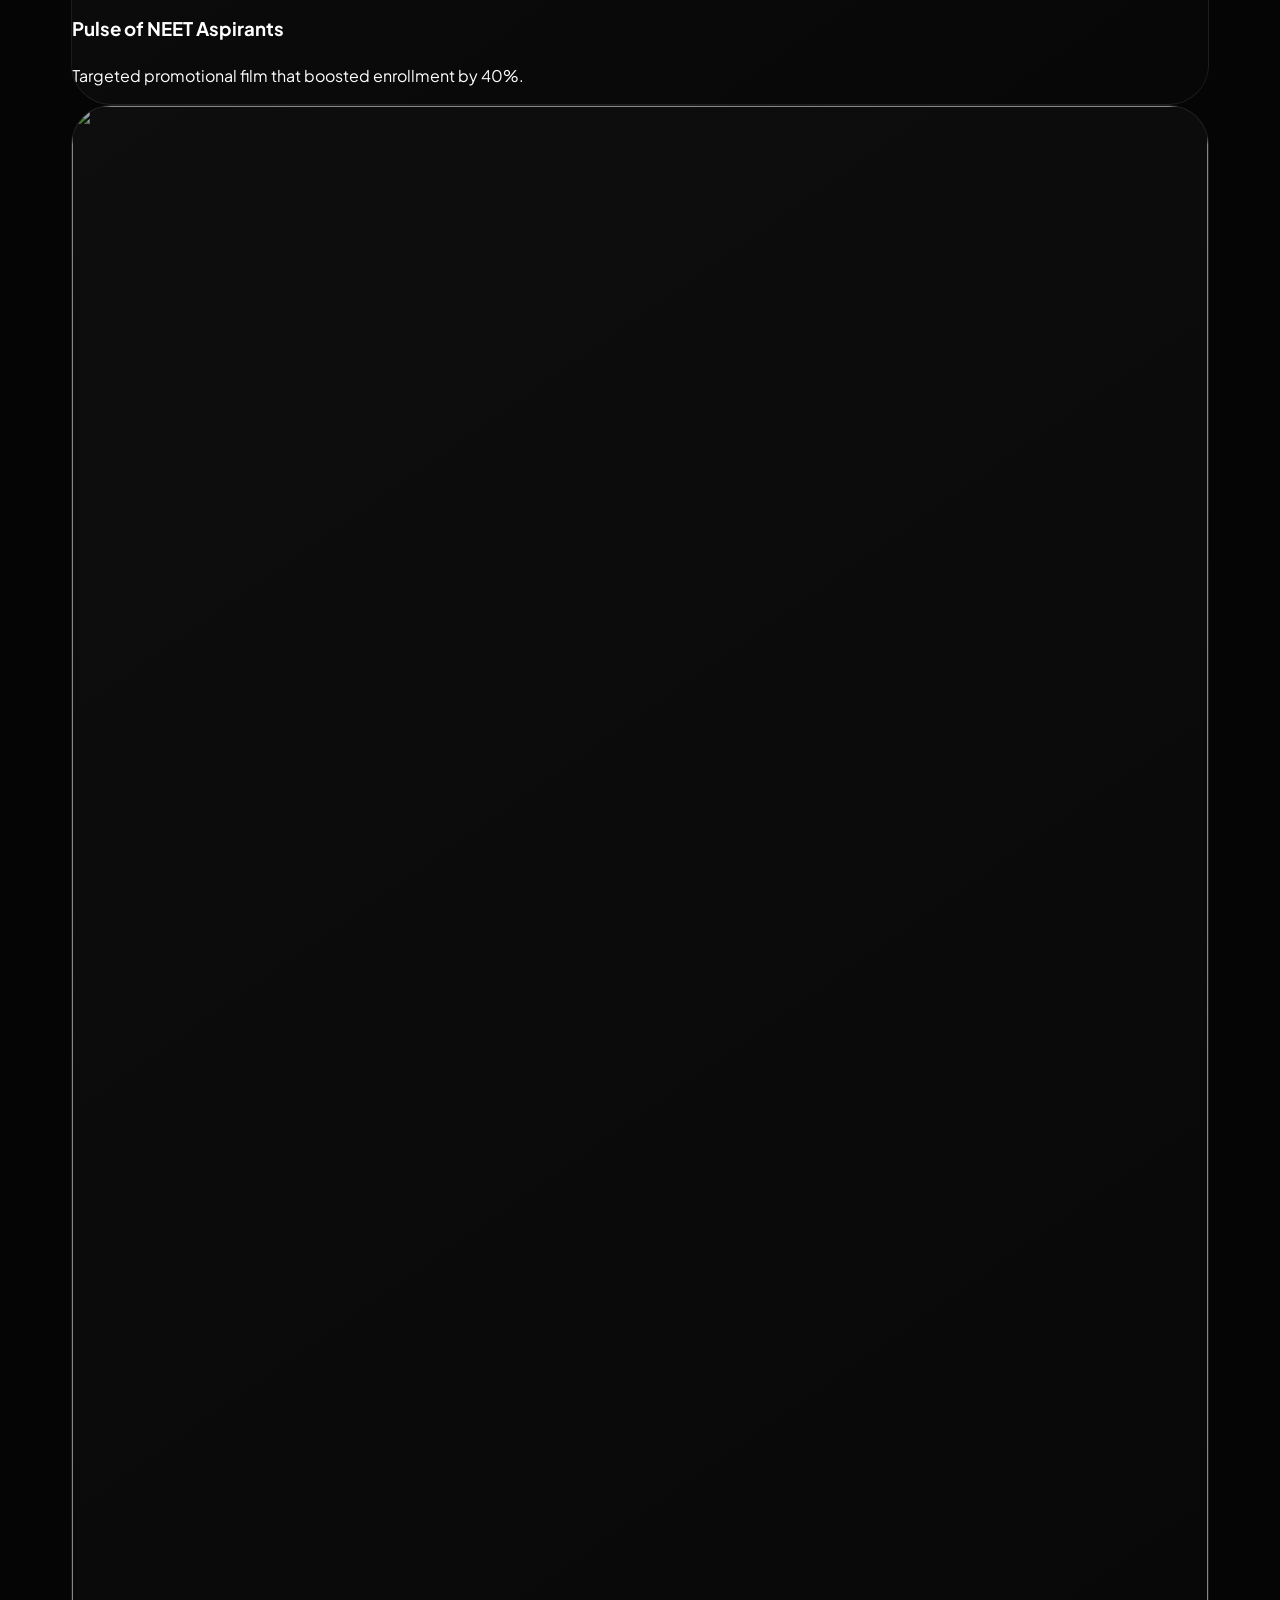
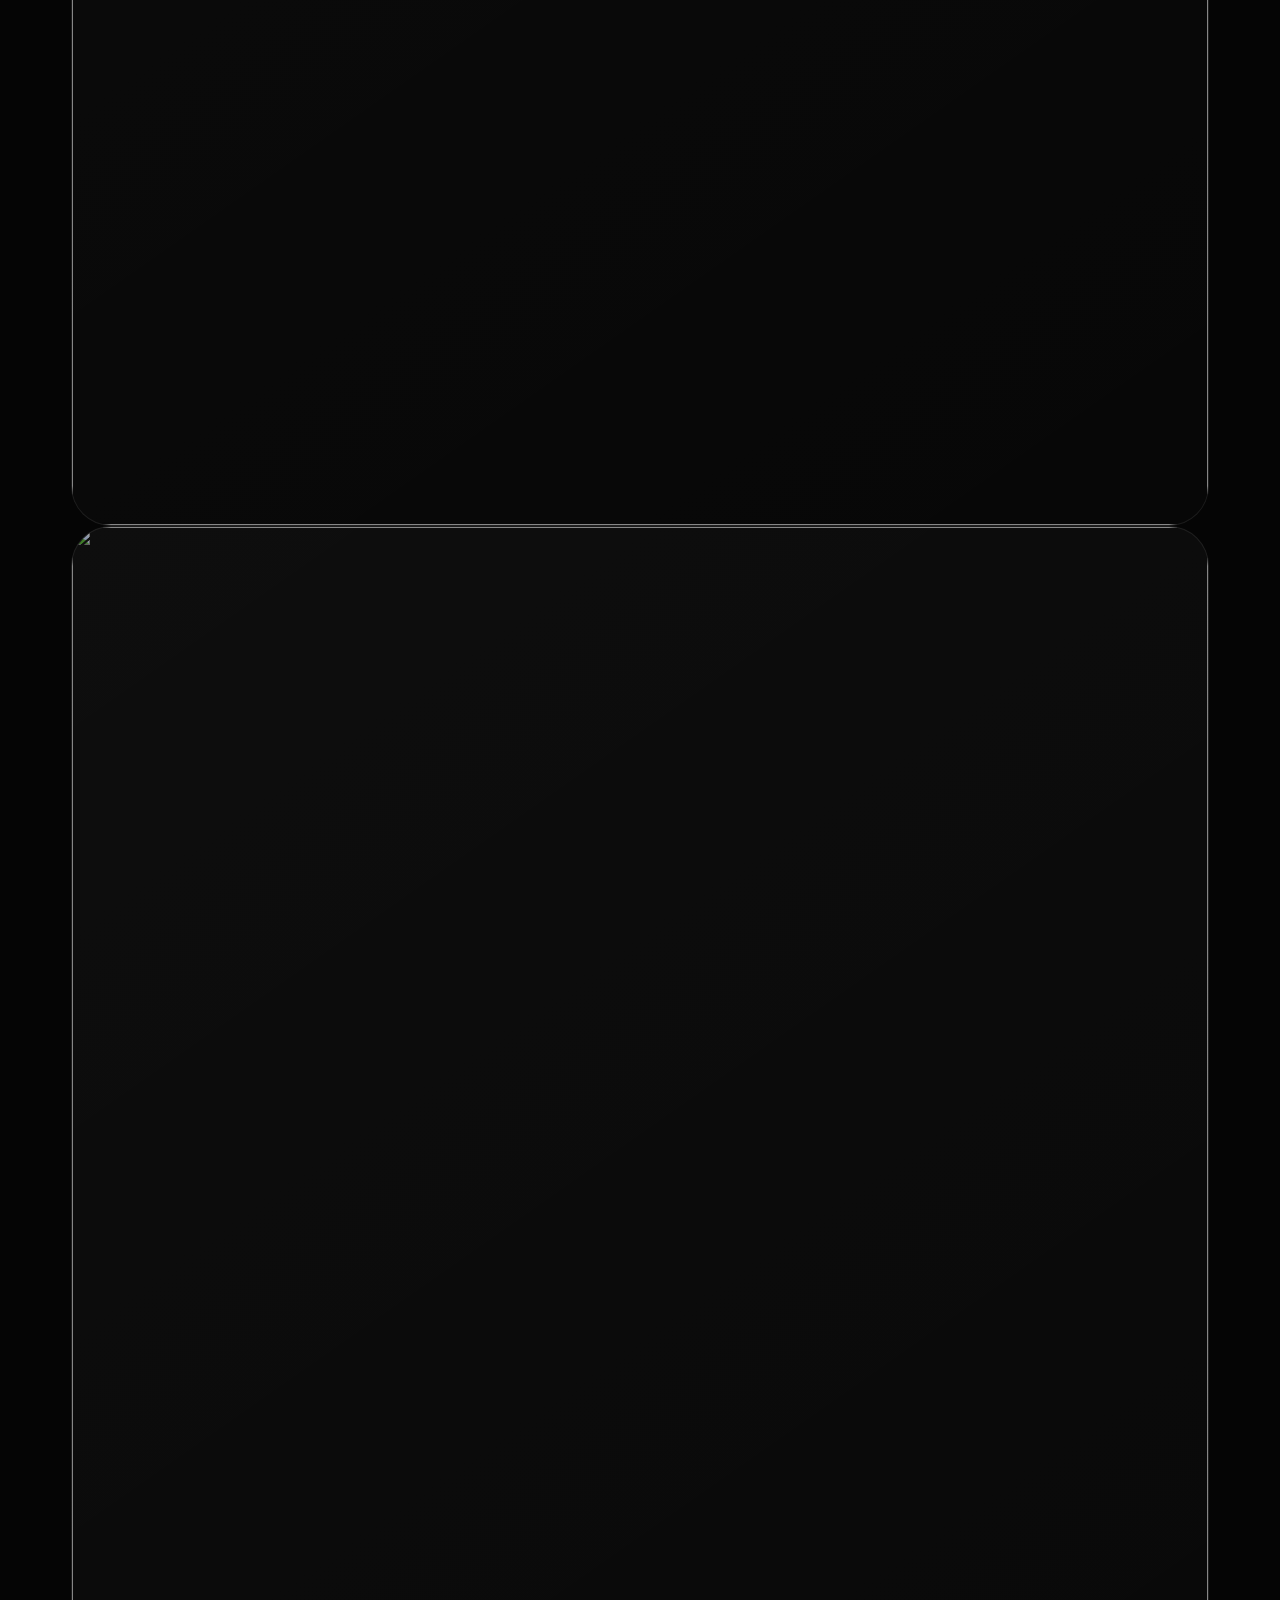
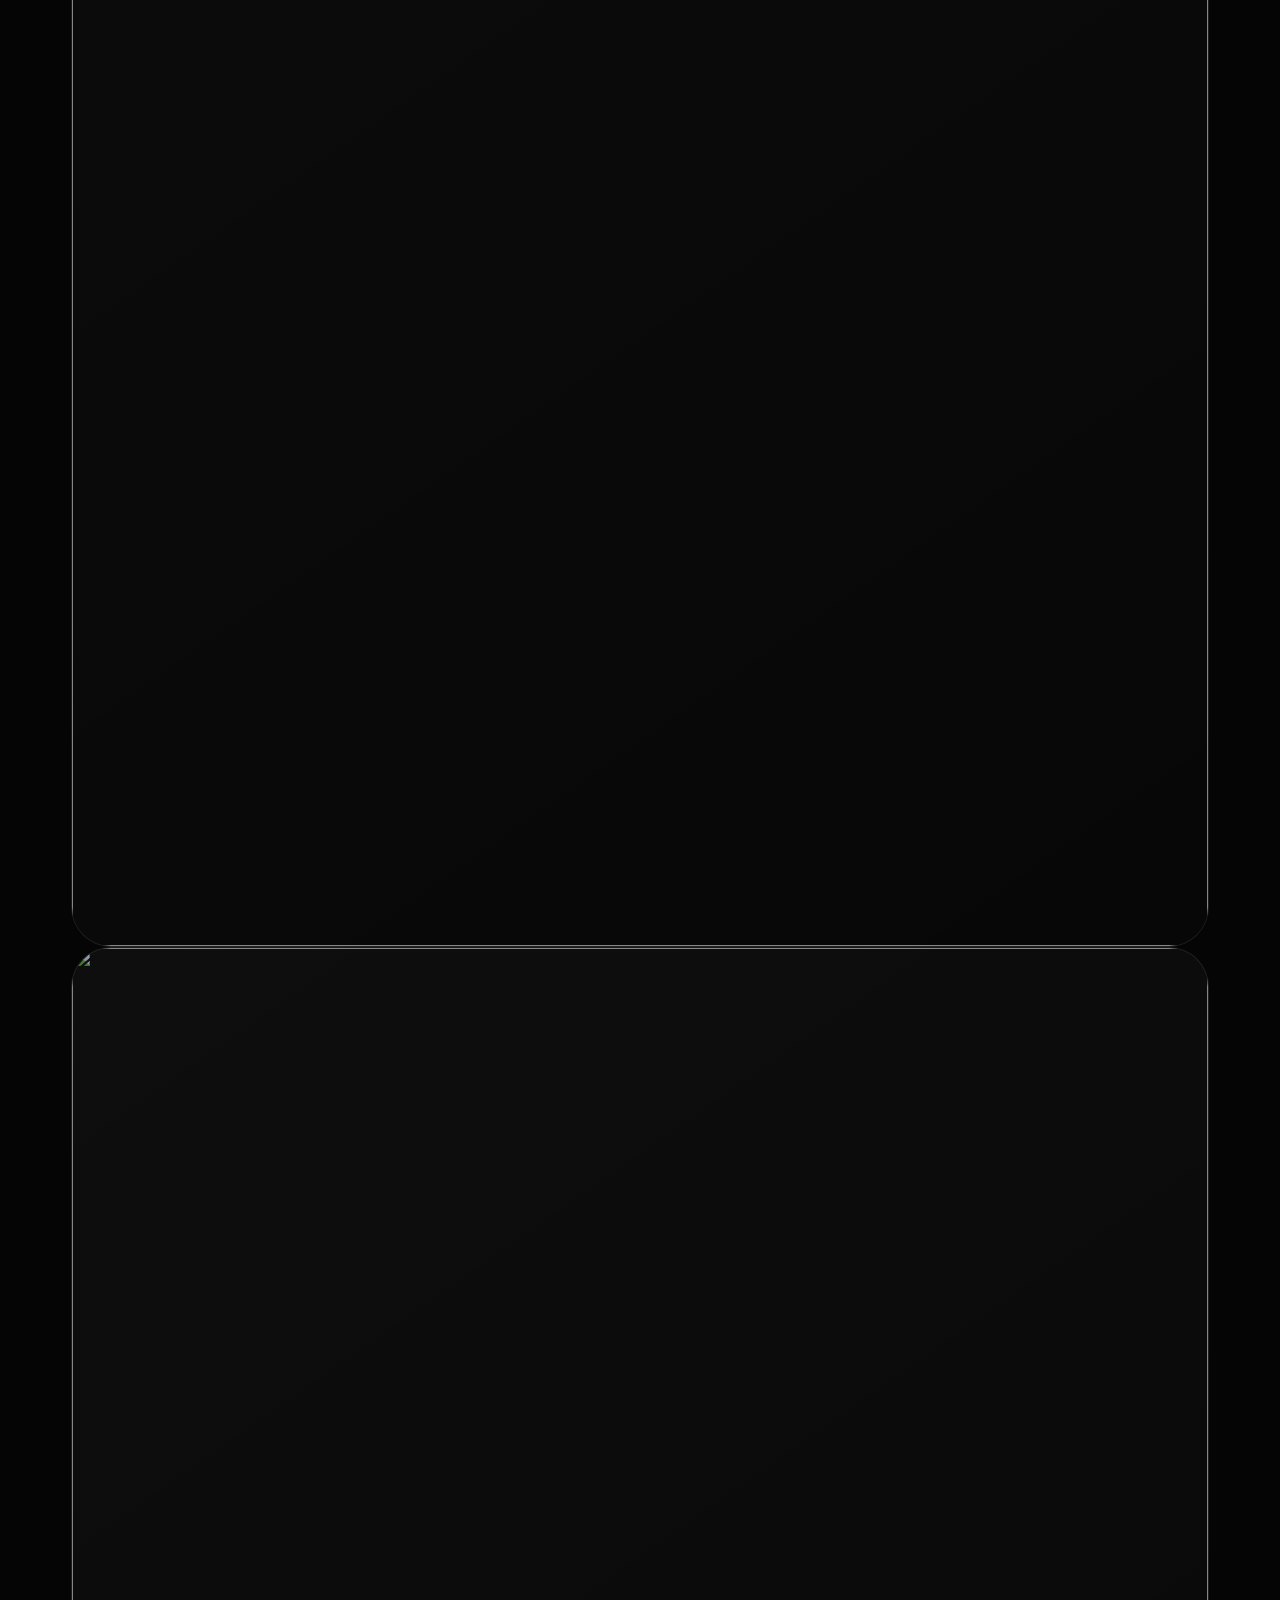
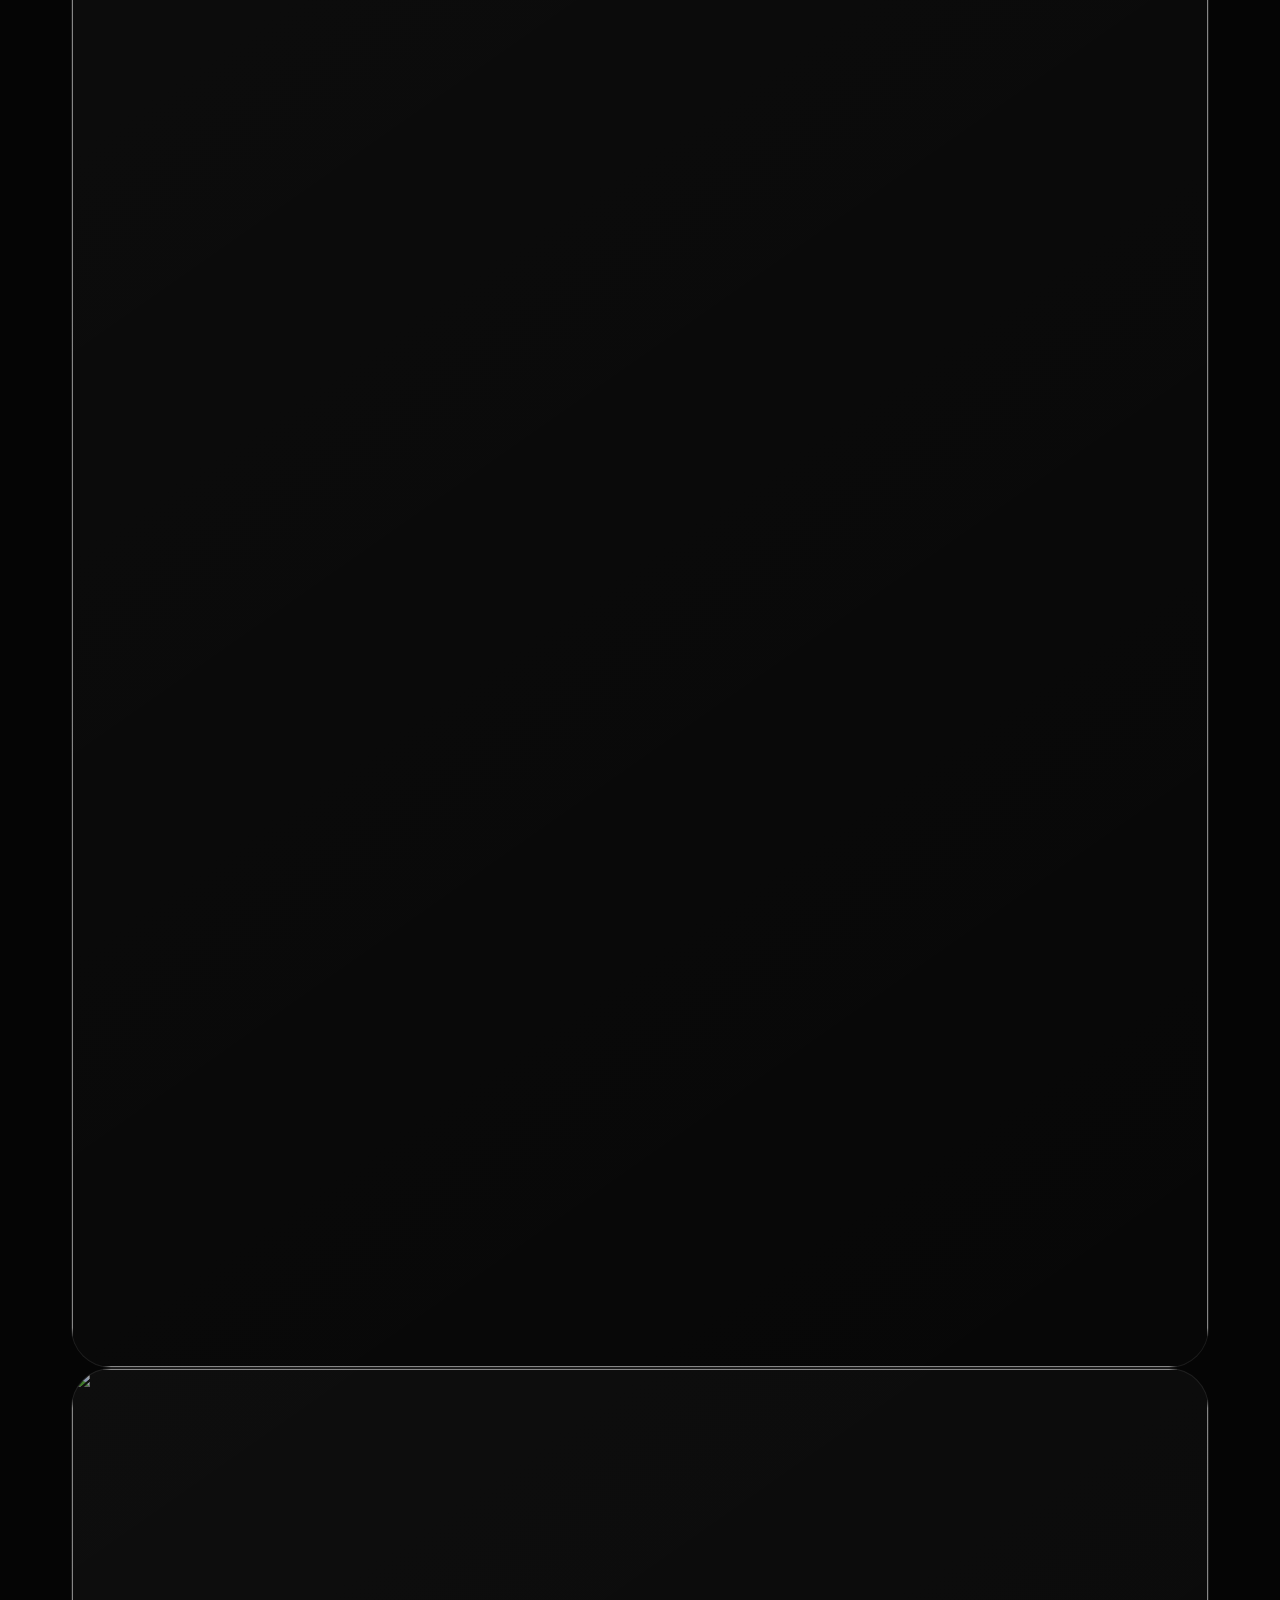
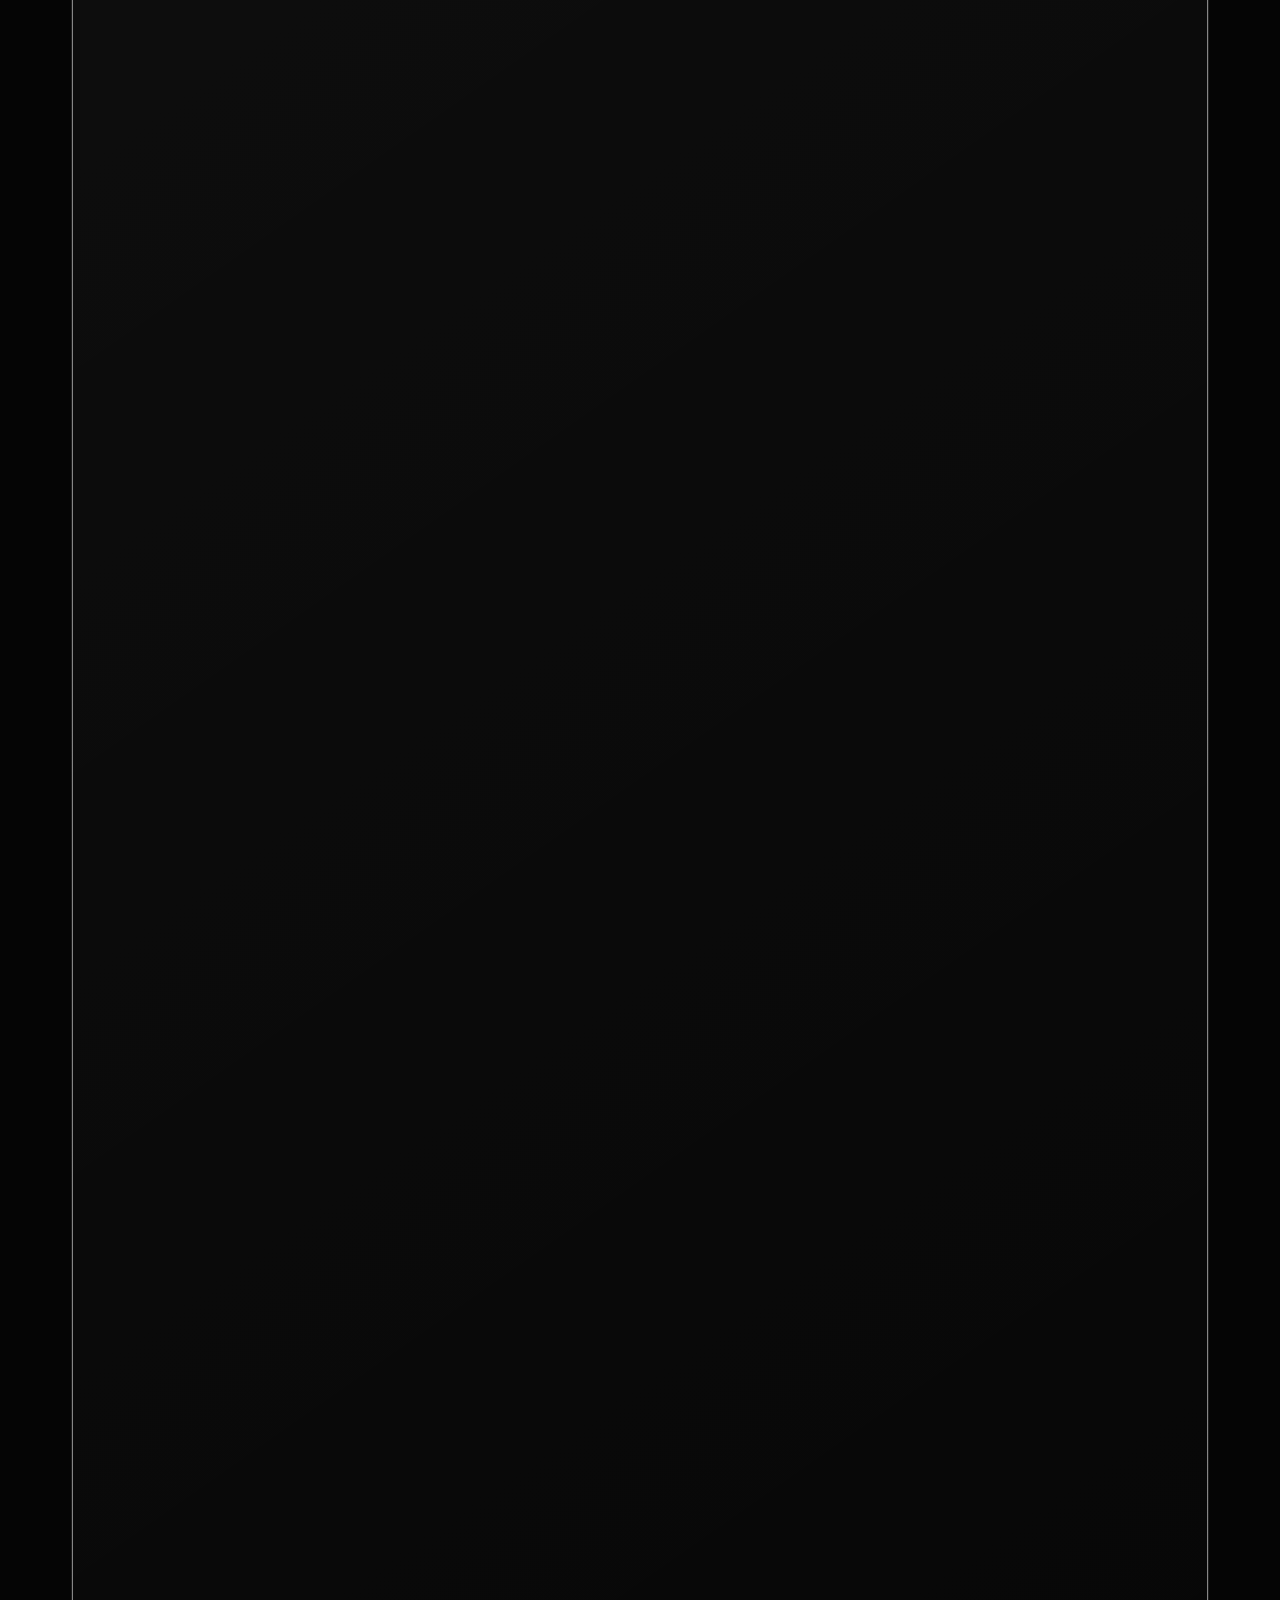
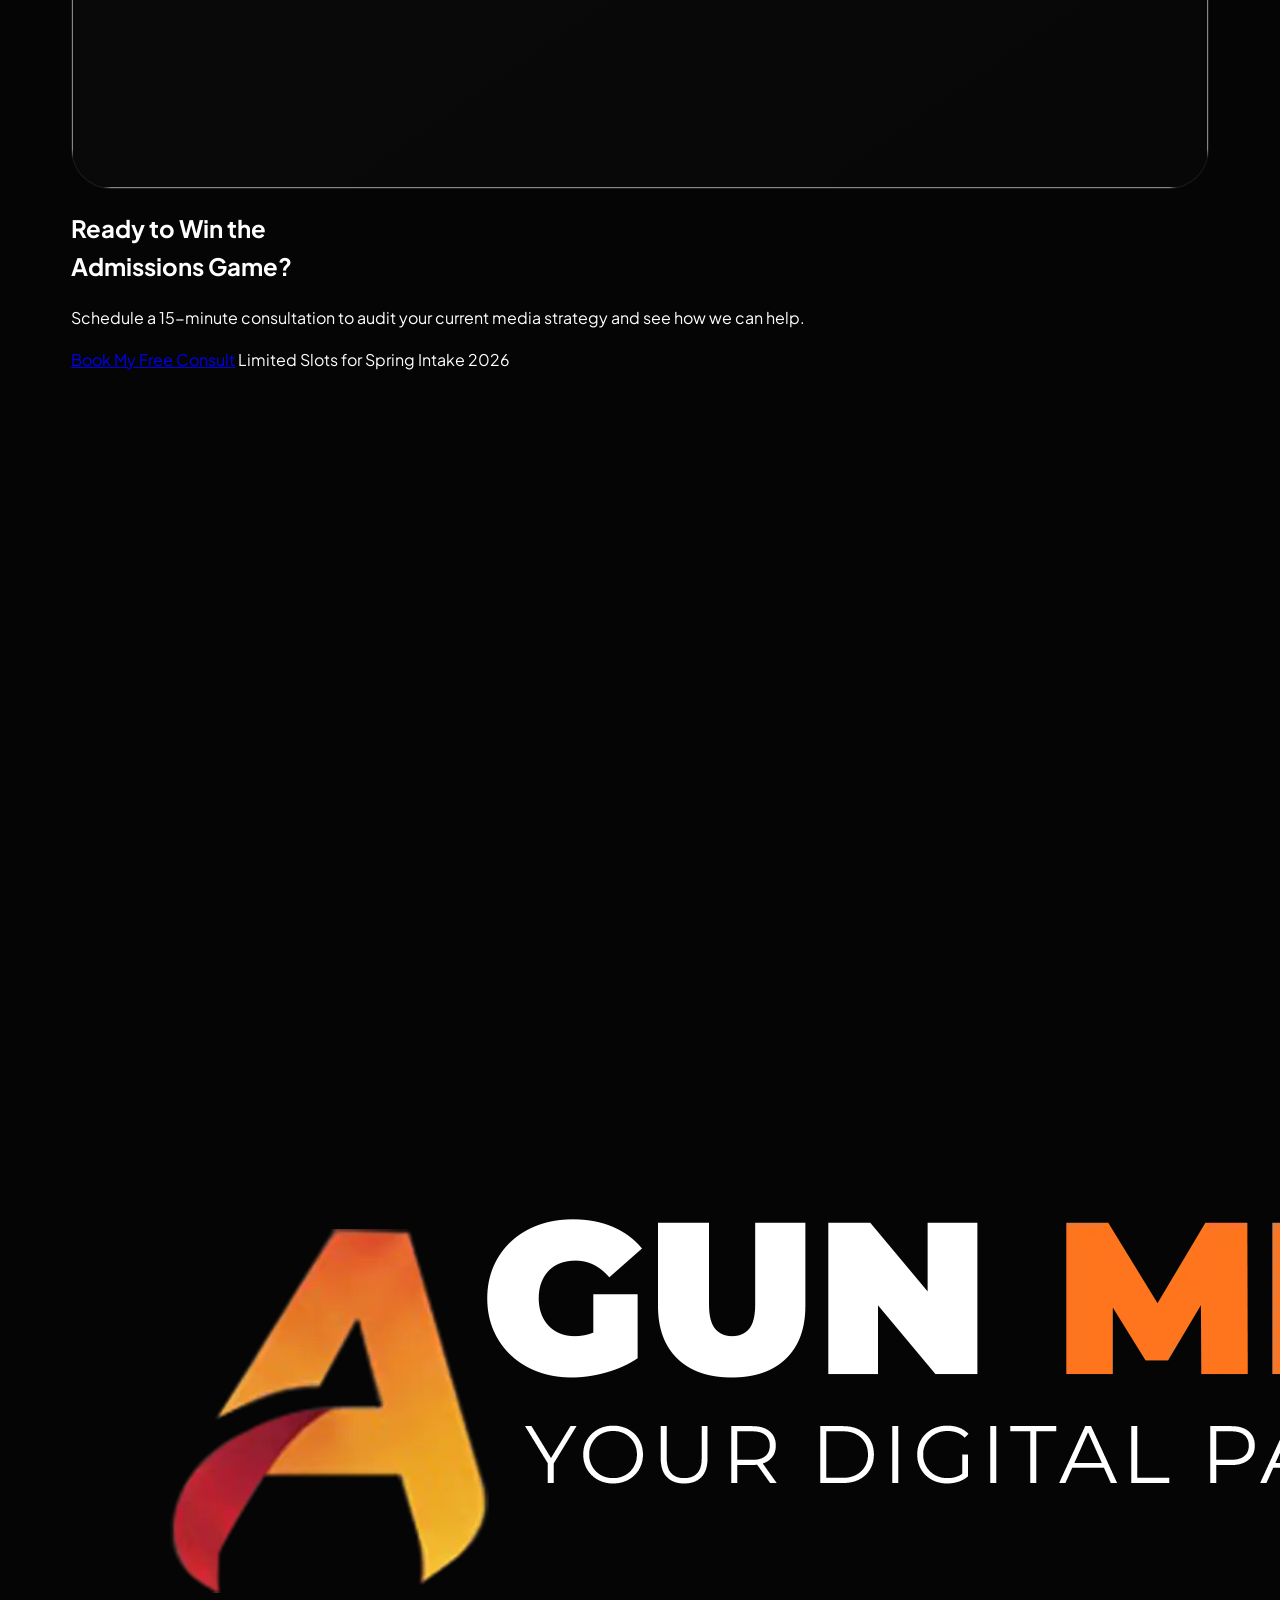
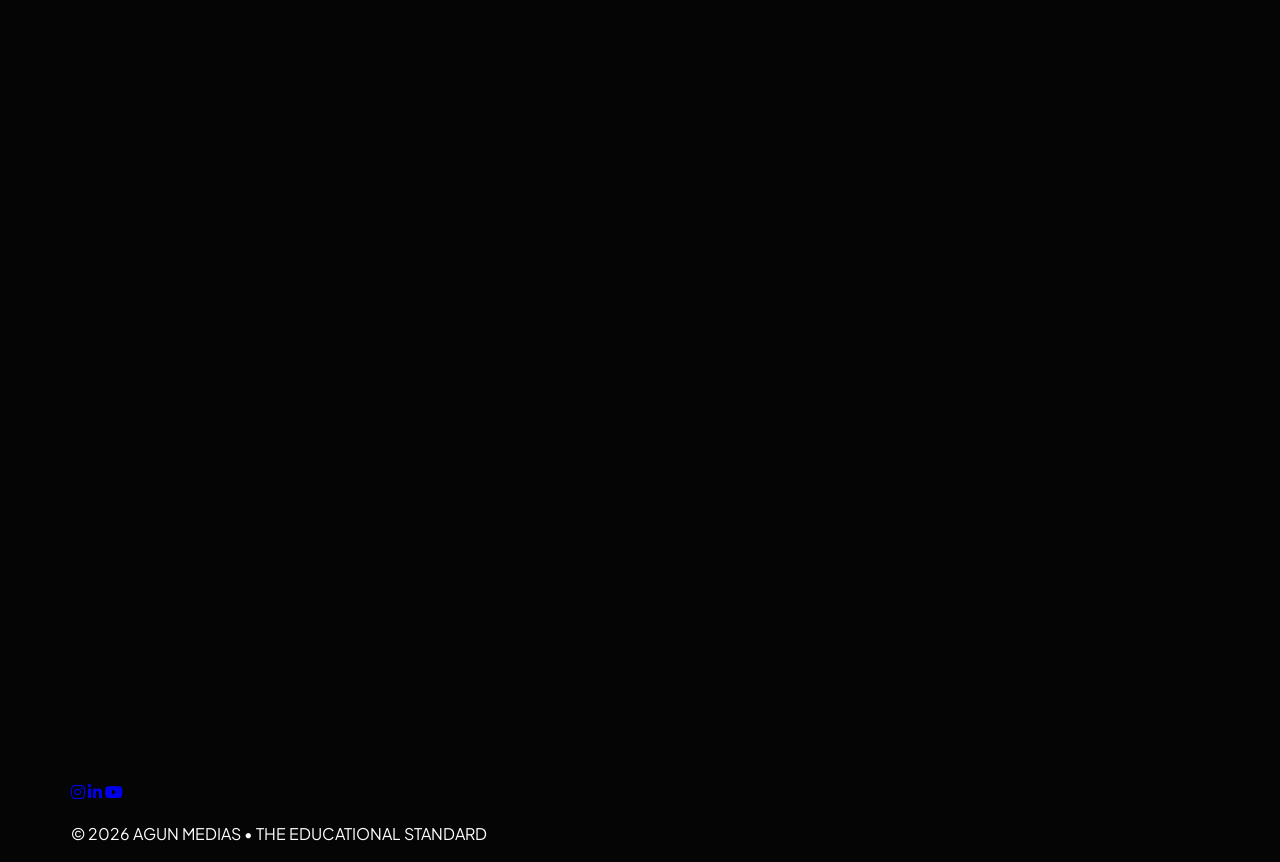
==== commit 9e3e6f3a: "Update eduworks.html" ====
--- a/eduworks.html
+++ b/eduworks.html
@@ -3,7 +3,7 @@
 <head>
     <meta charset="UTF-8">
     <meta name="viewport" content="width=device-width, initial-scale=1.0">
-    <title>Educational Induction Portfolio | Agun Medias</title>
+    <title>Educational Media Production | Agun Medias</title>
     
     <!-- Branding Consistency -->
     <script src="https://cdn.tailwindcss.com"></script>
@@ -28,95 +28,99 @@
             overflow-x: hidden;
         }
 
+        /* Dynamic Background Elements */
+        .bg-noise {
+            position: fixed;
+            inset: 0;
+            width: 100%;
+            height: 100%;
+            opacity: 0.03;
+            z-index: 1;
+            pointer-events: none;
+            background-image: url("data:image/svg+xml,%3Csvg viewBox='0 0 200 200' xmlns='http://www.w3.org/2000/svg'%3E%3Cfilter id='noiseFilter'%3E%3CfeTurbulence type='fractalNoise' baseFrequency='0.65' numOctaves='3' stitchTiles='stitch'/%3E%3C/filter%3E%3Crect width='100%25' height='100%25' filter='url(%23noiseFilter)'/%3E%3C/svg%3E");
+        }
+
+        .glow-sphere {
+            position: fixed;
+            width: 60vw;
+            height: 60vw;
+            background: radial-gradient(circle, rgba(242, 101, 34, 0.1) 0%, transparent 70%);
+            top: -20vw;
+            right: -20vw;
+            z-index: 0;
+            pointer-events: none;
+            filter: blur(80px);
+            animation: pulse-glow 10s infinite alternate;
+        }
+
+        @keyframes pulse-glow {
+            0% { transform: translate(0, 0) scale(1); opacity: 0.4; }
+            100% { transform: translate(-10%, 10%) scale(1.1); opacity: 0.7; }
+        }
+
         .nav-glass {
-            background: rgba(5, 5, 5, 0.85);
+            background: rgba(5, 5, 5, 0.8);
             backdrop-filter: blur(20px);
-            border-bottom: 1px solid rgba(255, 255, 255, 0.05);
+            border-bottom: 1px solid rgba(255, 255, 255, 0.08);
         }
 
         .wrapper {
-            width: 92%;
+            width: 90%;
             max-width: var(--container-max);
             margin: 0 auto;
-        }
-
-        /* PREMIUM CARD UPGRADES */
+            position: relative;
+            z-index: 2;
+        }
+
+        /* Hero CTA Pulse */
+        .cta-pulse {
+            box-shadow: 0 0 0 0 rgba(242, 101, 34, 0.4);
+            animation: pulse-orange 2s infinite;
+        }
+
+        @keyframes pulse-orange {
+            0% { box-shadow: 0 0 0 0 rgba(242, 101, 34, 0.7); }
+            70% { box-shadow: 0 0 0 15px rgba(242, 101, 34, 0); }
+            100% { box-shadow: 0 0 0 0 rgba(242, 101, 34, 0); }
+        }
+
+        /* Premium Portfolio Cards */
         .portfolio-card {
-            background: rgba(255, 255, 255, 0.03);
+            background: linear-gradient(145deg, rgba(255, 255, 255, 0.04) 0%, rgba(255, 255, 255, 0.01) 100%);
             border: 1px solid rgba(255, 255, 255, 0.08);
-            border-radius: 2rem;
+            border-radius: 1.5rem;
             overflow: hidden;
-            transition: transform 0.6s var(--premium-ease), border-color 0.4s ease, box-shadow 0.6s var(--premium-ease);
+            transition: all 0.7s var(--premium-ease);
             position: relative;
             cursor: pointer;
             height: 100%;
-            display: flex;
-            flex-direction: column;
-            transform-style: preserve-3d;
-            perspective: 1000px;
-        }
-
-        /* Mouse Glow Effect */
-        .card-glow {
-            position: absolute;
-            inset: 0;
-            background: radial-gradient(circle 200px at var(--x) var(--y), rgba(242, 101, 34, 0.15), transparent);
-            opacity: 0;
-            transition: opacity 0.4s ease;
-            pointer-events: none;
-        }
-
-        .portfolio-card:hover .card-glow {
-            opacity: 1;
-        }
+        }
+
+        @media (min-width: 768px) { .portfolio-card { border-radius: 2.5rem; } }
 
         .portfolio-card:hover {
-            border-color: rgba(242, 101, 34, 0.3);
-            box-shadow: 0 30px 60px -12px rgba(0, 0, 0, 0.7), 0 18px 36px -18px rgba(242, 101, 34, 0.2);
-        }
-
-        .video-thumbnail-landscape, .video-thumbnail-vertical {
-            background: #0a0a0a;
-            position: relative;
-            overflow: hidden;
-            border-radius: 1.5rem;
-            margin: 0.75rem;
-        }
-
-        .video-thumbnail-landscape { aspect-ratio: 16 / 9; }
-        .video-thumbnail-vertical { aspect-ratio: 9 / 16; }
+            border-color: rgba(242, 101, 34, 0.5);
+            background: rgba(255, 255, 255, 0.07);
+            transform: translateY(-10px);
+            box-shadow: 0 30px 60px -15px rgba(0, 0, 0, 0.7);
+        }
+
+        .video-thumbnail-landscape { aspect-ratio: 16 / 9; position: relative; overflow: hidden; }
+        .video-thumbnail-vertical { aspect-ratio: 9 / 16; position: relative; overflow: hidden; }
 
         .thumbnail-img {
             width: 100%;
             height: 100%;
             object-fit: cover;
-            transition: transform 1.5s var(--premium-ease);
-            filter: saturate(0.9) brightness(0.9);
-        }
-
-        .portfolio-card:hover .thumbnail-img {
-            transform: scale(1.1) rotate(1deg);
-            filter: saturate(1.1) brightness(1.05);
-        }
-
-        .play-overlay {
-            position: absolute;
-            inset: 0;
-            background: radial-gradient(circle at center, rgba(0,0,0,0) 0%, rgba(0,0,0,0.4) 100%);
-            display: flex;
-            align-items: center;
-            justify-content: center;
-            opacity: 0;
-            transition: opacity 0.5s var(--premium-ease);
-        }
-
-        .portfolio-card:hover .play-overlay {
-            opacity: 1;
-        }
+            transition: transform 1.2s var(--premium-ease);
+            filter: brightness(0.7);
+        }
+
+        .portfolio-card:hover .thumbnail-img { transform: scale(1.1); filter: brightness(1); }
 
         .play-btn {
-            width: 70px;
-            height: 70px;
+            width: 60px;
+            height: 60px;
             background: white;
             border-radius: 50%;
             display: flex;
@@ -124,343 +128,261 @@
             justify-content: center;
             color: black;
             font-size: 1.2rem;
-            transition: all 0.5s var(--premium-ease);
-            transform: scale(0.8) translateZ(30px);
-            box-shadow: 0 10px 30px rgba(0,0,0,0.3);
-        }
-
-        .portfolio-card:hover .play-btn {
-            transform: scale(1) translateZ(50px);
-            background: var(--ignite-orange);
-            color: white;
-        }
+            transition: all 0.4s ease;
+            box-shadow: 0 10px 20px rgba(0,0,0,0.3);
+        }
+
+        .portfolio-card:hover .play-btn { background: var(--ignite-orange); color: white; transform: scale(1.1); }
 
         .gradient-text {
-            background: linear-gradient(135deg, #fff 40%, var(--ignite-orange) 100%);
+            background: linear-gradient(to right, #fff 30%, var(--ignite-orange) 100%);
             -webkit-background-clip: text;
             -webkit-text-fill-color: transparent;
         }
 
         .tag {
             font-size: 9px;
-            background: rgba(255, 255, 255, 0.04);
-            padding: 6px 14px;
-            border-radius: 100px;
+            background: rgba(255, 255, 255, 0.05);
+            padding: 4px 12px;
+            border-radius: 4px;
             color: #aaa;
             text-transform: uppercase;
             letter-spacing: 2px;
             font-weight: 700;
-            border: 1px solid rgba(255, 255, 255, 0.08);
-            transition: all 0.3s ease;
-        }
-
-        .portfolio-card:hover .tag {
-            border-color: rgba(242, 101, 34, 0.4);
-            color: white;
-        }
-
-        /* Modal Enhancements */
+            border: 1px solid rgba(255, 255, 255, 0.1);
+        }
+
+        /* Services Grid */
+        .service-item {
+            border-left: 1px solid rgba(255, 255, 255, 0.1);
+            padding: 2rem;
+            transition: all 0.4s;
+        }
+        .service-item:hover {
+            border-left-color: var(--ignite-orange);
+            background: linear-gradient(to right, rgba(242, 101, 34, 0.05), transparent);
+        }
+
+        /* Modal */
         #videoModal {
             display: none;
             position: fixed;
             inset: 0;
-            z-index: 100;
-            background: rgba(0,0,0,0.96);
+            z-index: 1000;
+            background: rgba(0,0,0,0.95);
             align-items: center;
             justify-content: center;
-            padding: 20px;
             backdrop-filter: blur(15px);
         }
-
-        .modal-inner {
-            background: #000;
-            border-radius: 2rem;
-            overflow: hidden;
-            position: relative;
-            box-shadow: 0 0 120px rgba(242, 101, 34, 0.15);
-            animation: modalPop 0.5s var(--premium-ease);
-        }
-
-        @keyframes modalPop {
-            from { transform: scale(0.9) translateY(30px); opacity: 0; }
-            to { transform: scale(1) translateY(0); opacity: 1; }
-        }
-
-        .modal-content-vertical { max-width: 420px; aspect-ratio: 9/16; height: 85vh; border: 1px solid rgba(255,255,255,0.1); }
-        .modal-content-landscape { max-width: 1100px; aspect-ratio: 16/9; width: 95%; border: 1px solid rgba(255,255,255,0.1); }
-
-        #videoModal iframe { width: 100%; height: 100%; }
+        .modal-inner { background: #000; border-radius: 2rem; overflow: hidden; width: 90%; max-width: 1100px; aspect-ratio: 16/9; }
+        .modal-inner.vertical { max-width: 400px; aspect-ratio: 9/16; height: 80vh; }
+        iframe { width: 100%; height: 100%; }
 
         .close-modal {
             position: absolute;
-            top: 30px;
-            right: 40px;
+            top: 20px;
+            right: 20px;
+            cursor: pointer;
             color: white;
-            font-size: 44px;
-            cursor: pointer;
-            z-index: 110;
-            opacity: 0.4;
-            transition: all 0.3s;
-        }
-        .close-modal:hover { opacity: 1; transform: rotate(90deg); }
-
-        .section-header h2 {
-            font-size: 2.5rem;
-            letter-spacing: -0.03em;
+            font-size: 2rem;
         }
     </style>
 </head>
 <body>
+    <div class="bg-noise"></div>
+    <div class="glow-sphere"></div>
 
     <div id="videoModal">
         <span class="close-modal" onclick="closeVideo()">&times;</span>
         <div id="modalWrapper" class="modal-inner">
-            <iframe id="modalIframe" src="" frameborder="0" allow="accelerometer; autoplay; clipboard-write; encrypted-media; gyroscope; picture-in-picture; web-share" allowfullscreen></iframe>
+            <iframe id="modalIframe" src="" frameborder="0" allow="autoplay; encrypted-media" allowfullscreen></iframe>
         </div>
     </div>
 
-    <!-- Header -->
-    <header class="fixed w-full z-50 nav-glass">
-        <nav class="wrapper py-5 flex justify-between items-center">
-            <a href="index.html" class="flex items-center gap-3">
-                <img src="Agun media logo.webp" alt="Agun Medias Logo" class="h-10 md:h-12">
+    <!-- Navigation -->
+    <header class="fixed w-full z-[100] nav-glass">
+        <nav class="wrapper py-4 flex justify-between items-center">
+            <a href="index.html" class="flex items-center">
+                <img src="Agun media logo.webp" alt="Logo" class="h-10 md:h-12">
             </a>
-            <ul class="hidden lg:flex gap-10 text-[10px] font-bold uppercase tracking-[0.2em] text-gray-400">
-                <li><a href="index.html" class="hover:text-white transition-colors">Home</a></li>
-                <li><a href="index.html#services" class="hover:text-white transition-colors">Services</a></li>
-                <li><a href="#" class="text-white">Portfolio</a></li>
-                <li><a href="index.html#contact" class="hover:text-white transition-colors">Contact</a></li>
-            </ul>
-            <a href="index.html#contact" class="hidden md:block bg-white text-black text-[10px] font-black px-7 py-3 rounded-full hover:bg-orange-500 hover:text-white transition-all tracking-widest">GET IN TOUCH</a>
+            <a href="#contact" class="bg-white text-black text-[10px] font-black px-6 py-3 rounded-full hover:bg-orange-500 hover:text-white transition-all tracking-widest uppercase cta-pulse">
+                START A PROJECT
+            </a>
         </nav>
     </header>
 
-    <main class="pt-48 pb-32">
-        <section class="wrapper mb-24" data-aos="fade-up">
-            <span class="text-orange-500 text-[10px] font-black uppercase tracking-[0.5em] mb-6 block">Educational Media Production</span>
-            <h1 class="text-6xl md:text-9xl font-extrabold mb-10 tracking-tighter leading-[0.85]">
-                Elevating <br><span class="gradient-text">Academic Brands.</span>
-            </h1>
-        </section>
-
-        <!-- Section 01: Institutional Showcases -->
-        <section class="wrapper mb-32">
-            <div class="section-header mb-12" data-aos="fade-right">
-                <div>
-                    <span class="text-xs font-bold text-gray-500 uppercase tracking-[0.3em] block mb-2">01 — Featured Productions</span>
-                    <h2 class="font-extrabold">Institutional Showcases</h2>
-                </div>
-            </div>
-            
-            <div class="grid grid-cols-1 lg:grid-cols-2 gap-10">
-                <!-- IIIT Agartala -->
-                <article class="portfolio-card premium-tilt" data-aos="fade-up" onclick="openVideo('uYNthmcD9N4', 'landscape')">
-                    <div class="card-glow"></div>
+    <main class="relative z-10">
+        <!-- HERO SECTION: Primary Value Proposition -->
+        <section class="wrapper pt-48 md:pt-64 pb-20 md:pb-40">
+            <div class="max-w-5xl" data-aos="fade-up">
+                <span class="text-orange-500 text-[10px] md:text-xs font-black uppercase tracking-[0.5em] mb-8 block">Content That Converts Students</span>
+                <h1 class="text-6xl md:text-9xl font-extrabold mb-10 tracking-tighter leading-[0.9]">
+                    Stop Being a <br><span class="gradient-text">Boring School.</span>
+                </h1>
+                <p class="text-gray-400 text-lg md:text-2xl max-w-2xl font-medium mb-12 leading-relaxed">
+                    We create high-impact visual media for educational institutions that captures attention, builds trust, and drives admissions.
+                </p>
+                <div class="flex flex-col sm:flex-row gap-6">
+                    <a href="#portfolio" class="bg-orange-500 text-white px-10 py-5 rounded-full text-xs font-black uppercase tracking-widest hover:scale-105 transition-transform text-center">View Case Studies</a>
+                    <a href="#trust" class="border border-white/20 text-white px-10 py-5 rounded-full text-xs font-black uppercase tracking-widest hover:bg-white/10 transition-all text-center">Trusted by 12+ Brands</a>
+                </div>
+            </div>
+        </section>
+
+        <!-- TRUST SECTION: Social Proof -->
+        <section id="trust" class="border-y border-white/5 bg-white/[0.02] py-12">
+            <div class="wrapper">
+                <p class="text-[10px] font-bold text-gray-500 uppercase tracking-[0.3em] text-center mb-10">Trusted by Premier Educational Brands</p>
+                <div class="flex flex-wrap justify-center items-center gap-12 md:gap-24 opacity-30 grayscale hover:grayscale-0 transition-all">
+                    <span class="text-2xl font-black">IIIT AGARTALA</span>
+                    <span class="text-2xl font-black">AGARAM</span>
+                    <span class="text-2xl font-black">NEET ACADEMY</span>
+                    <span class="text-2xl font-black">JNV</span>
+                    <span class="text-2xl font-black">KV</span>
+                </div>
+            </div>
+        </section>
+
+        <!-- SERVICES: The "How We Help" Section -->
+        <section class="wrapper py-24 md:py-48">
+            <div class="grid grid-cols-1 md:grid-cols-2 gap-20">
+                <div data-aos="fade-right">
+                    <span class="text-orange-500 text-[10px] font-black uppercase tracking-[0.4em] mb-4 block">Our Expertise</span>
+                    <h2 class="text-4xl md:text-6xl font-extrabold tracking-tighter mb-8 leading-tight">We Build Educational <br>Digital Identities.</h2>
+                    <p class="text-gray-500 text-lg mb-10 leading-relaxed">From campus walkthroughs that feel like movies to social media strategies that engage Gen-Z, we handle the entire media stack for your institution.</p>
+                    <a href="#contact" class="text-orange-500 font-bold uppercase text-xs tracking-widest border-b-2 border-orange-500/30 hover:border-orange-500 pb-2 transition-all">Download Service Deck</a>
+                </div>
+                <div class="space-y-0" data-aos="fade-left">
+                    <div class="service-item">
+                        <h3 class="text-xl font-bold mb-2">Institutional Films</h3>
+                        <p class="text-gray-500 text-sm">Cinematic induction and brand story films for colleges and schools.</p>
+                    </div>
+                    <div class="service-item">
+                        <h3 class="text-xl font-bold mb-2">Social Media Mastery</h3>
+                        <p class="text-gray-500 text-sm">Vertical content (Reels/Shorts) designed for high engagement and reach.</p>
+                    </div>
+                    <div class="service-item">
+                        <h3 class="text-xl font-bold mb-2">Event Documentation</h3>
+                        <p class="text-gray-500 text-sm">Capturing the energy of annual days, festivals, and graduations.</p>
+                    </div>
+                    <div class="service-item">
+                        <h3 class="text-xl font-bold mb-2">LMS Content</h3>
+                        <p class="text-gray-500 text-sm">High-quality recorded lectures and educational course production.</p>
+                    </div>
+                </div>
+            </div>
+        </section>
+
+        <!-- PORTFOLIO: Case Studies / Evidence -->
+        <section id="portfolio" class="wrapper pb-24 md:pb-48">
+            <div class="text-center mb-20">
+                <h2 class="text-4xl md:text-7xl font-extrabold tracking-tighter mb-6">Proven Results.</h2>
+                <p class="text-gray-500 text-lg">Click to watch how we transformed these institution's reach.</p>
+            </div>
+
+            <div class="grid grid-cols-1 md:grid-cols-2 gap-8 mb-8">
+                <article class="portfolio-card" data-aos="fade-up" onclick="openVideo('uYNthmcD9N4', 'landscape')">
                     <div class="video-thumbnail-landscape">
-                        <img src="https://img.youtube.com/vi/uYNthmcD9N4/hqdefault.jpg" alt="IIIT Agartala" class="thumbnail-img">
-                        <div class="play-overlay"><div class="play-btn"><i class="fas fa-play"></i></div></div>
-                    </div>
-                    <div class="p-10 pt-4">
-                        <div class="flex gap-3 mb-5">
-                            <span class="tag">IIIT Agartala</span>
-                            <span class="tag">Cinematic</span>
-                        </div>
-                        <h3 class="text-3xl font-bold tracking-tight">Campus Culture & Induction</h3>
-                    </div>
-                </article>
-
-                <!-- NEET Academy -->
-                <article class="portfolio-card premium-tilt" data-aos="fade-up" data-aos-delay="150" onclick="openVideo('KCzF43mRYIQ', 'landscape')">
-                    <div class="card-glow"></div>
+                        <img src="https://img.youtube.com/vi/uYNthmcD9N4/maxresdefault.jpg" alt="IIIT" class="thumbnail-img">
+                        <div class="absolute inset-0 flex items-center justify-center bg-black/20"><div class="play-btn"><i class="fas fa-play"></i></div></div>
+                    </div>
+                    <div class="p-8">
+                        <div class="flex gap-2 mb-4"><span class="tag">Flagship Film</span><span class="tag">IIIT</span></div>
+                        <h3 class="text-2xl font-bold mb-2">The National Institute Experience</h3>
+                        <p class="text-gray-500 text-sm">A 5-minute journey through campus culture and academic excellence.</p>
+                    </div>
+                </article>
+
+                <article class="portfolio-card" data-aos="fade-up" data-aos-delay="100" onclick="openVideo('KCzF43mRYIQ', 'landscape')">
                     <div class="video-thumbnail-landscape">
-                        <img src="https://img.youtube.com/vi/KCzF43mRYIQ/hqdefault.jpg" alt="NEET Academy" class="thumbnail-img">
-                        <div class="play-overlay"><div class="play-btn"><i class="fas fa-play"></i></div></div>
-                    </div>
-                    <div class="p-10 pt-4">
-                        <div class="flex gap-3 mb-5">
-                            <span class="tag">NEET Academy</span>
-                            <span class="tag">Induction</span>
-                        </div>
-                        <h3 class="text-3xl font-bold tracking-tight">Medical Academy Launch Film</h3>
-                    </div>
-                </article>
-            </div>
-        </section>
-
-        <!-- Section 02: Agaram Series -->
-        <section class="wrapper mb-32">
-            <div class="section-header mb-12" data-aos="fade-right">
-                <div>
-                    <span class="text-xs font-bold text-gray-500 uppercase tracking-[0.3em] block mb-2">02 — Social Learning</span>
-                    <h2 class="font-extrabold">The Agaram Series</h2>
-                </div>
-            </div>
-
-            <div class="grid grid-cols-1 md:grid-cols-12 gap-8">
-                <!-- Large Vertical Feature -->
-                <div class="md:col-span-4" data-aos="fade-right">
-                    <article class="portfolio-card premium-tilt" onclick="openVideo('7qe77K0uvCg', 'vertical')">
-                        <div class="card-glow"></div>
-                        <div class="video-thumbnail-vertical">
-                            <img src="https://img.youtube.com/vi/7qe77K0uvCg/hqdefault.jpg" alt="Agaram TNPSC" class="thumbnail-img">
-                            <div class="play-overlay"><div class="play-btn"><i class="fas fa-play"></i></div></div>
-                        </div>
-                        <div class="p-8 pt-4">
-                            <span class="tag mb-4 inline-block">TNPSC Coaching</span>
-                            <h3 class="text-2xl font-bold">Academy Overview</h3>
-                        </div>
-                    </article>
-                </div>
-
-                <!-- Right Side Stack -->
-                <div class="md:col-span-8 grid grid-cols-1 sm:grid-cols-2 gap-8">
-                    <article class="portfolio-card premium-tilt" data-aos="fade-up" onclick="openVideo('btLBwnPabyY', 'vertical')">
-                        <div class="card-glow"></div>
-                        <div class="video-thumbnail-vertical">
-                            <img src="https://img.youtube.com/vi/btLBwnPabyY/hqdefault.jpg" alt="Agaram Prep" class="thumbnail-img">
-                            <div class="play-overlay"><div class="play-btn"><i class="fas fa-play"></i></div></div>
-                        </div>
-                        <div class="p-8 pt-4">
-                            <span class="tag mb-4 inline-block">Strategy</span>
-                            <h3 class="text-xl font-bold">Strategic Prep Module</h3>
-                        </div>
-                    </article>
-
-                    <article class="portfolio-card premium-tilt" data-aos="fade-up" data-aos-delay="150" onclick="openVideo('XqgYkxA7d0s', 'vertical')">
-                        <div class="card-glow"></div>
-                        <div class="video-thumbnail-vertical">
-                            <img src="https://img.youtube.com/vi/XqgYkxA7d0s/hqdefault.jpg" alt="Test Series" class="thumbnail-img">
-                            <div class="play-overlay"><div class="play-btn"><i class="fas fa-play"></i></div></div>
-                        </div>
-                        <div class="p-8 pt-4">
-                            <span class="tag mb-4 inline-block">Evaluation</span>
-                            <h3 class="text-xl font-bold">Comprehensive Assessment</h3>
-                        </div>
-                    </article>
-                </div>
-            </div>
-        </section>
-
-        <!-- Section 03: Campus Life -->
-        <section class="wrapper mb-32">
-            <div class="section-header mb-12" data-aos="fade-right">
-                <div>
-                    <span class="text-xs font-bold text-gray-500 uppercase tracking-[0.3em] block mb-2">03 — Campus Atmosphere</span>
-                    <h2 class="font-extrabold">Campus Life</h2>
-                </div>
-            </div>
-
-            <div class="grid grid-cols-1 sm:grid-cols-2 lg:grid-cols-4 gap-8">
-                <article class="portfolio-card premium-tilt" data-aos="zoom-in" onclick="openVideo('h1qZi4S8gWY', 'vertical')">
-                    <div class="card-glow"></div>
+                        <img src="https://img.youtube.com/vi/KCzF43mRYIQ/maxresdefault.jpg" alt="NEET" class="thumbnail-img">
+                        <div class="absolute inset-0 flex items-center justify-center bg-black/20"><div class="play-btn"><i class="fas fa-play"></i></div></div>
+                    </div>
+                    <div class="p-8">
+                        <div class="flex gap-2 mb-4"><span class="tag">Conversion</span><span class="tag">Academy</span></div>
+                        <h3 class="text-2xl font-bold mb-2">Pulse of NEET Aspirants</h3>
+                        <p class="text-gray-500 text-sm">Targeted promotional film that boosted enrollment by 40%.</p>
+                    </div>
+                </article>
+            </div>
+
+            <!-- Vertical / Reels Grid -->
+            <div class="grid grid-cols-2 lg:grid-cols-4 gap-4 md:gap-8">
+                <article class="portfolio-card" data-aos="zoom-in" onclick="openVideo('7qe77K0uvCg', 'vertical')">
                     <div class="video-thumbnail-vertical">
-                        <img src="https://img.youtube.com/vi/h1qZi4S8gWY/hqdefault.jpg" alt="Culture" class="thumbnail-img">
-                        <div class="play-overlay"><div class="play-btn"><i class="fas fa-play"></i></div></div>
-                    </div>
-                    <div class="p-6"><h4 class="text-xs font-bold uppercase tracking-[0.2em] text-gray-400">Campus Flashback</h4></div>
-                </article>
-
-                <article class="portfolio-card premium-tilt" data-aos="zoom-in" data-aos-delay="100" onclick="openVideo('uWvH3veeWTk', 'vertical')">
-                    <div class="card-glow"></div>
+                        <img src="https://img.youtube.com/vi/7qe77K0uvCg/hqdefault.jpg" class="thumbnail-img">
+                        <div class="absolute inset-0 flex items-center justify-center"><div class="play-btn !w-12 !h-12"><i class="fas fa-play text-xs"></i></div></div>
+                    </div>
+                </article>
+                <article class="portfolio-card" data-aos="zoom-in" data-aos-delay="100" onclick="openVideo('btLBwnPabyY', 'vertical')">
                     <div class="video-thumbnail-vertical">
-                        <img src="https://img.youtube.com/vi/uWvH3veeWTk/hqdefault.jpg" alt="Vibes" class="thumbnail-img">
-                        <div class="play-overlay"><div class="play-btn"><i class="fas fa-play"></i></div></div>
-                    </div>
-                    <div class="p-6"><h4 class="text-xs font-bold uppercase tracking-[0.2em] text-gray-400">Memorable Vibes</h4></div>
-                </article>
-
-                <article class="portfolio-card premium-tilt" data-aos="zoom-in" data-aos-delay="200" onclick="openVideo('OEcsb3a8rvg', 'vertical')">
-                    <div class="card-glow"></div>
+                        <img src="https://img.youtube.com/vi/btLBwnPabyY/hqdefault.jpg" class="thumbnail-img">
+                        <div class="absolute inset-0 flex items-center justify-center"><div class="play-btn !w-12 !h-12"><i class="fas fa-play text-xs"></i></div></div>
+                    </div>
+                </article>
+                <article class="portfolio-card" data-aos="zoom-in" data-aos-delay="200" onclick="openVideo('XqgYkxA7d0s', 'vertical')">
                     <div class="video-thumbnail-vertical">
-                        <img src="https://img.youtube.com/vi/OEcsb3a8rvg/hqdefault.jpg" alt="Experience" class="thumbnail-img">
-                        <div class="play-overlay"><div class="play-btn"><i class="fas fa-play"></i></div></div>
-                    </div>
-                    <div class="p-6"><h4 class="text-xs font-bold uppercase tracking-[0.2em] text-gray-400">Student Life</h4></div>
-                </article>
-
-                <article class="portfolio-card premium-tilt" data-aos="zoom-in" data-aos-delay="300" onclick="openVideo('VfmGLbAdMPU', 'vertical')">
-                    <div class="card-glow"></div>
+                        <img src="https://img.youtube.com/vi/XqgYkxA7d0s/hqdefault.jpg" class="thumbnail-img">
+                        <div class="absolute inset-0 flex items-center justify-center"><div class="play-btn !w-12 !h-12"><i class="fas fa-play text-xs"></i></div></div>
+                    </div>
+                </article>
+                <article class="portfolio-card" data-aos="zoom-in" data-aos-delay="300" onclick="openVideo('h1qZi4S8gWY', 'vertical')">
                     <div class="video-thumbnail-vertical">
-                        <img src="https://img.youtube.com/vi/VfmGLbAdMPU/hqdefault.jpg" alt="Corporate" class="thumbnail-img">
-                        <div class="play-overlay"><div class="play-btn"><i class="fas fa-play"></i></div></div>
-                    </div>
-                    <div class="p-6"><h4 class="text-xs font-bold uppercase tracking-[0.2em] text-gray-400">Induction Day</h4></div>
-                </article>
-            </div>
-        </section>
-
-        <!-- CTA -->
-        <section class="wrapper mt-40">
-            <div class="relative overflow-hidden rounded-[4rem] bg-[#0A0A0A] border border-white/10 p-16 md:p-32 text-center group">
-                <div class="absolute inset-0 bg-gradient-to-br from-orange-500/10 via-transparent to-orange-500/5 transition-all duration-1000 group-hover:scale-110"></div>
-                <div class="relative z-10">
-                    <h2 class="text-4xl md:text-8xl font-black mb-10 leading-tight tracking-tighter">Ready to tell your <br><span class="text-orange-500">Academic Story?</span></h2>
-                    <a href="index.html#contact" class="inline-block bg-white text-black px-16 py-6 rounded-full text-[12px] font-black uppercase tracking-widest hover:bg-orange-500 hover:text-white transition-all transform hover:-translate-y-2 active:scale-95 shadow-2xl">Start Your Project</a>
+                        <img src="https://img.youtube.com/vi/h1qZi4S8gWY/hqdefault.jpg" class="thumbnail-img">
+                        <div class="absolute inset-0 flex items-center justify-center"><div class="play-btn !w-12 !h-12"><i class="fas fa-play text-xs"></i></div></div>
+                    </div>
+                </article>
+            </div>
+        </section>
+
+        <!-- CTA SECTION: Conversion Point -->
+        <section id="contact" class="wrapper py-24 md:py-48 text-center">
+            <div class="bg-gradient-to-b from-orange-500/10 to-transparent border border-white/10 rounded-[3rem] md:rounded-[6rem] p-12 md:p-32">
+                <h2 class="text-4xl md:text-8xl font-black mb-10 tracking-tighter leading-tight">Ready to Win the <br><span class="text-orange-500">Admissions Game?</span></h2>
+                <p class="text-gray-400 text-lg mb-12 max-w-xl mx-auto">Schedule a 15-minute consultation to audit your current media strategy and see how we can help.</p>
+                <div class="flex flex-col items-center gap-4">
+                    <a href="mailto:hello@agunmedias.com" class="bg-white text-black px-12 py-6 rounded-full text-xs font-black uppercase tracking-widest hover:bg-orange-500 hover:text-white transition-all transform hover:scale-110">Book My Free Consult</a>
+                    <span class="text-[10px] text-gray-500 font-bold uppercase tracking-widest">Limited Slots for Spring Intake 2026</span>
                 </div>
             </div>
         </section>
     </main>
 
-    <footer class="py-20 border-t border-white/5 text-center bg-[#030303]">
-        <img src="Agun media logo.webp" alt="Logo" class="h-10 mx-auto mb-10 opacity-20 grayscale">
-        <p class="text-[10px] text-gray-600 font-bold uppercase tracking-[0.6em]">© 2026 AGUN MEDIAS • ESTABLISHING EXCELLENCE</p>
+    <footer class="py-20 bg-[#020202] border-t border-white/5">
+        <div class="wrapper flex flex-col md:flex-row justify-between items-center gap-10">
+            <img src="Agun media logo.webp" alt="Logo" class="h-10 opacity-30">
+            <div class="flex gap-10">
+                <a href="#" class="text-gray-600 hover:text-orange-500 transition-colors"><i class="fab fa-instagram text-xl"></i></a>
+                <a href="#" class="text-gray-600 hover:text-orange-500 transition-colors"><i class="fab fa-linkedin-in text-xl"></i></a>
+                <a href="#" class="text-gray-600 hover:text-orange-500 transition-colors"><i class="fab fa-youtube text-xl"></i></a>
+            </div>
+            <p class="text-[9px] text-gray-700 font-bold uppercase tracking-[0.5em]">© 2026 AGUN MEDIAS • THE EDUCATIONAL STANDARD</p>
+        </div>
     </footer>
 
     <script src="https://unpkg.com/aos@2.3.1/dist/aos.js"></script>
     <script>
-        AOS.init({ duration: 1200, once: true, easing: 'ease-out-quart' });
-
-        // PREMIUM TILT & GLOW LOGIC
-        const cards = document.querySelectorAll('.premium-tilt');
-        
-        cards.forEach(card => {
-            card.addEventListener('mousemove', e => {
-                const rect = card.getBoundingClientRect();
-                const x = e.clientX - rect.left;
-                const y = e.clientY - rect.top;
-                
-                // Update glow position
-                card.style.setProperty('--x', `${x}px`);
-                card.style.setProperty('--y', `${y}px`);
-                
-                // Calculate Tilt
-                const centerX = rect.width / 2;
-                const centerY = rect.height / 2;
-                const rotateX = (y - centerY) / 25;
-                const rotateY = (centerX - x) / 25;
-                
-                card.style.transform = `perspective(1000px) rotateX(${rotateX}deg) rotateY(${rotateY}deg) scale3d(1.02, 1.02, 1.02)`;
-            });
-            
-            card.addEventListener('mouseleave', () => {
-                card.style.transform = `perspective(1000px) rotateX(0deg) rotateY(0deg) scale3d(1, 1, 1)`;
-            });
-        });
-
-        function openVideo(videoId, type) {
+        AOS.init({ duration: 1200, once: true });
+
+        function openVideo(videoId, orientation) {
             const modal = document.getElementById('videoModal');
             const wrapper = document.getElementById('modalWrapper');
             const iframe = document.getElementById('modalIframe');
             
-            const cleanId = videoId.split('?')[0].split('/').pop();
-            iframe.src = `https://www.youtube.com/embed/${cleanId}?autoplay=1&modestbranding=1&rel=0&iv_load_policy=3`;
-            
-            wrapper.className = type === 'vertical' ? 'modal-inner modal-content-vertical' : 'modal-inner modal-content-landscape';
+            iframe.src = `https://www.youtube.com/embed/${videoId}?autoplay=1&modestbranding=1&rel=0`;
+            wrapper.className = orientation === 'vertical' ? 'modal-inner vertical' : 'modal-inner';
             
             modal.style.display = 'flex';
             document.body.style.overflow = 'hidden';
         }
 
         function closeVideo() {
-            const modal = document.getElementById('videoModal');
+            document.getElementById('videoModal').style.display = 'none';
             document.getElementById('modalIframe').src = "";
-            modal.style.display = 'none';
             document.body.style.overflow = 'auto';
         }
 
-        window.onclick = function(event) {
-            if (event.target == document.getElementById('videoModal')) closeVideo();
-        }
+        window.onclick = e => { if (e.target == document.getElementById('videoModal')) closeVideo(); }
     </script>
 </body>
-</html>+</html>
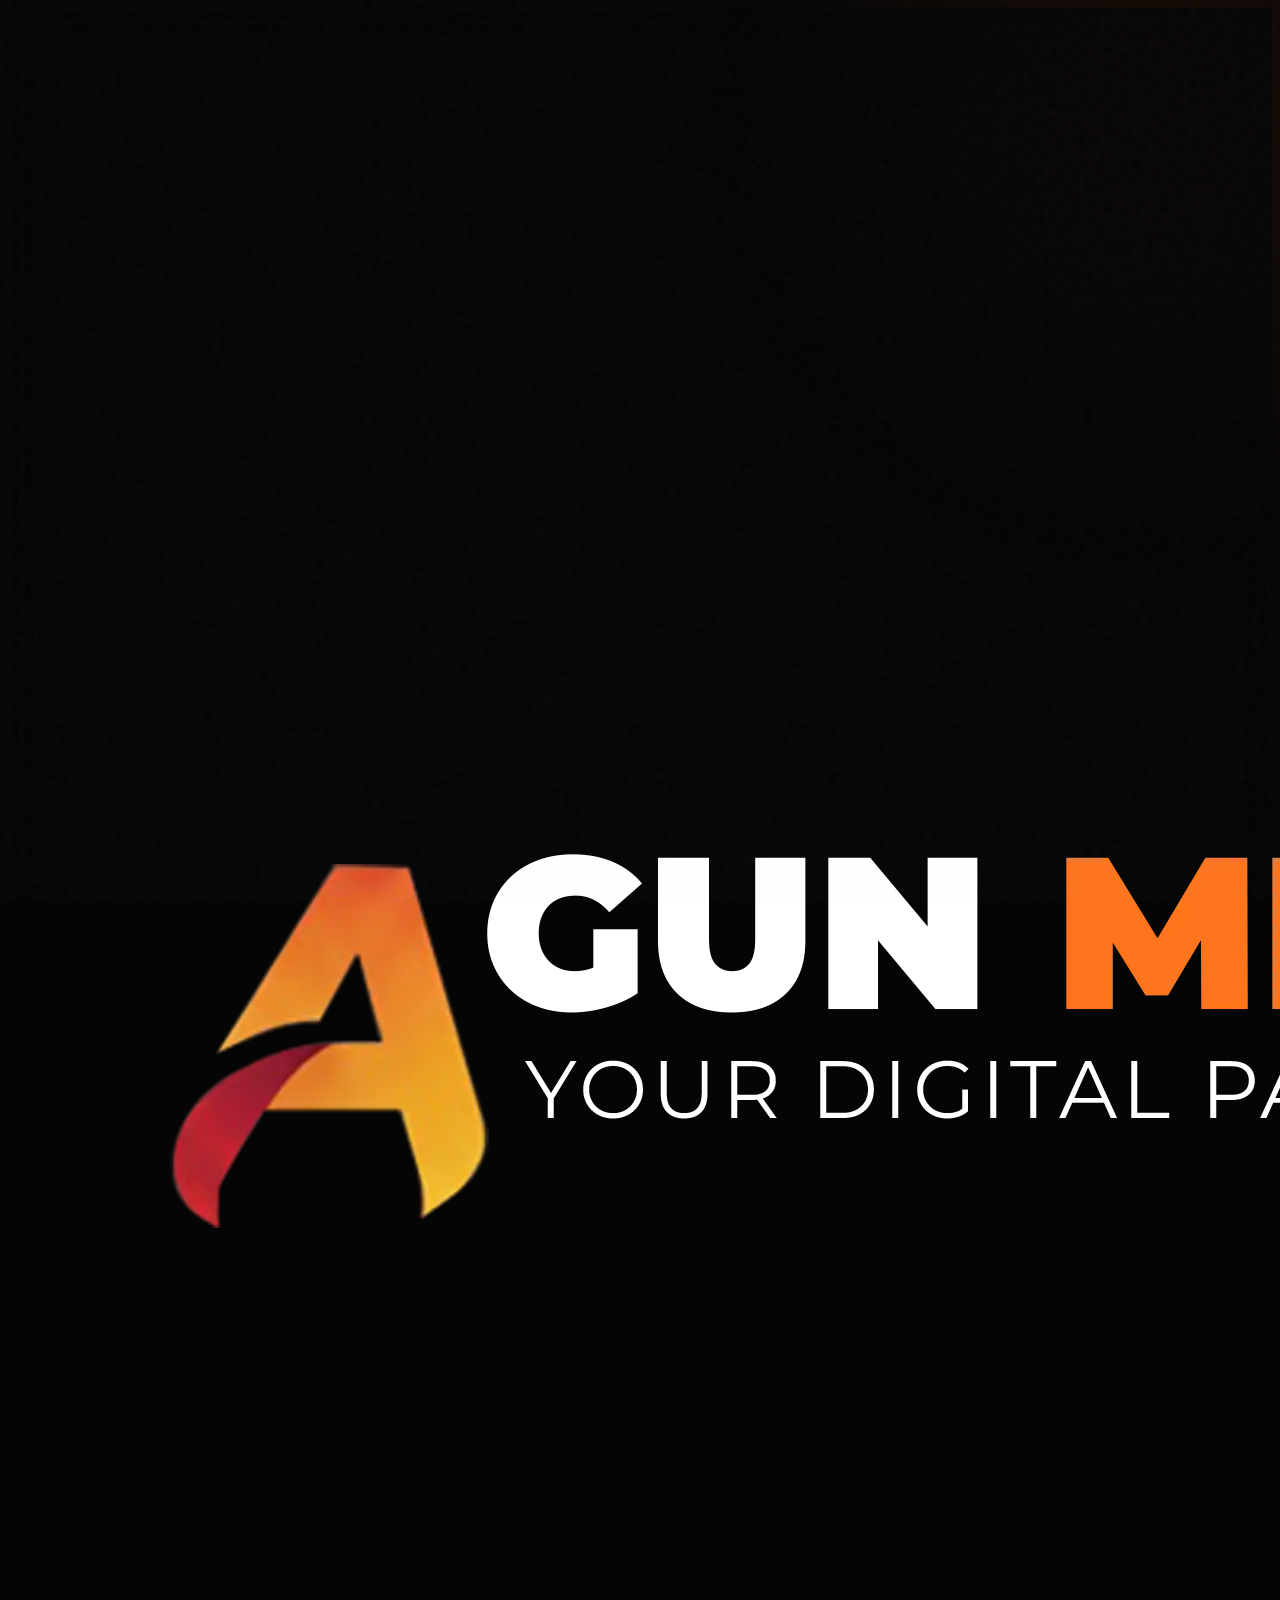
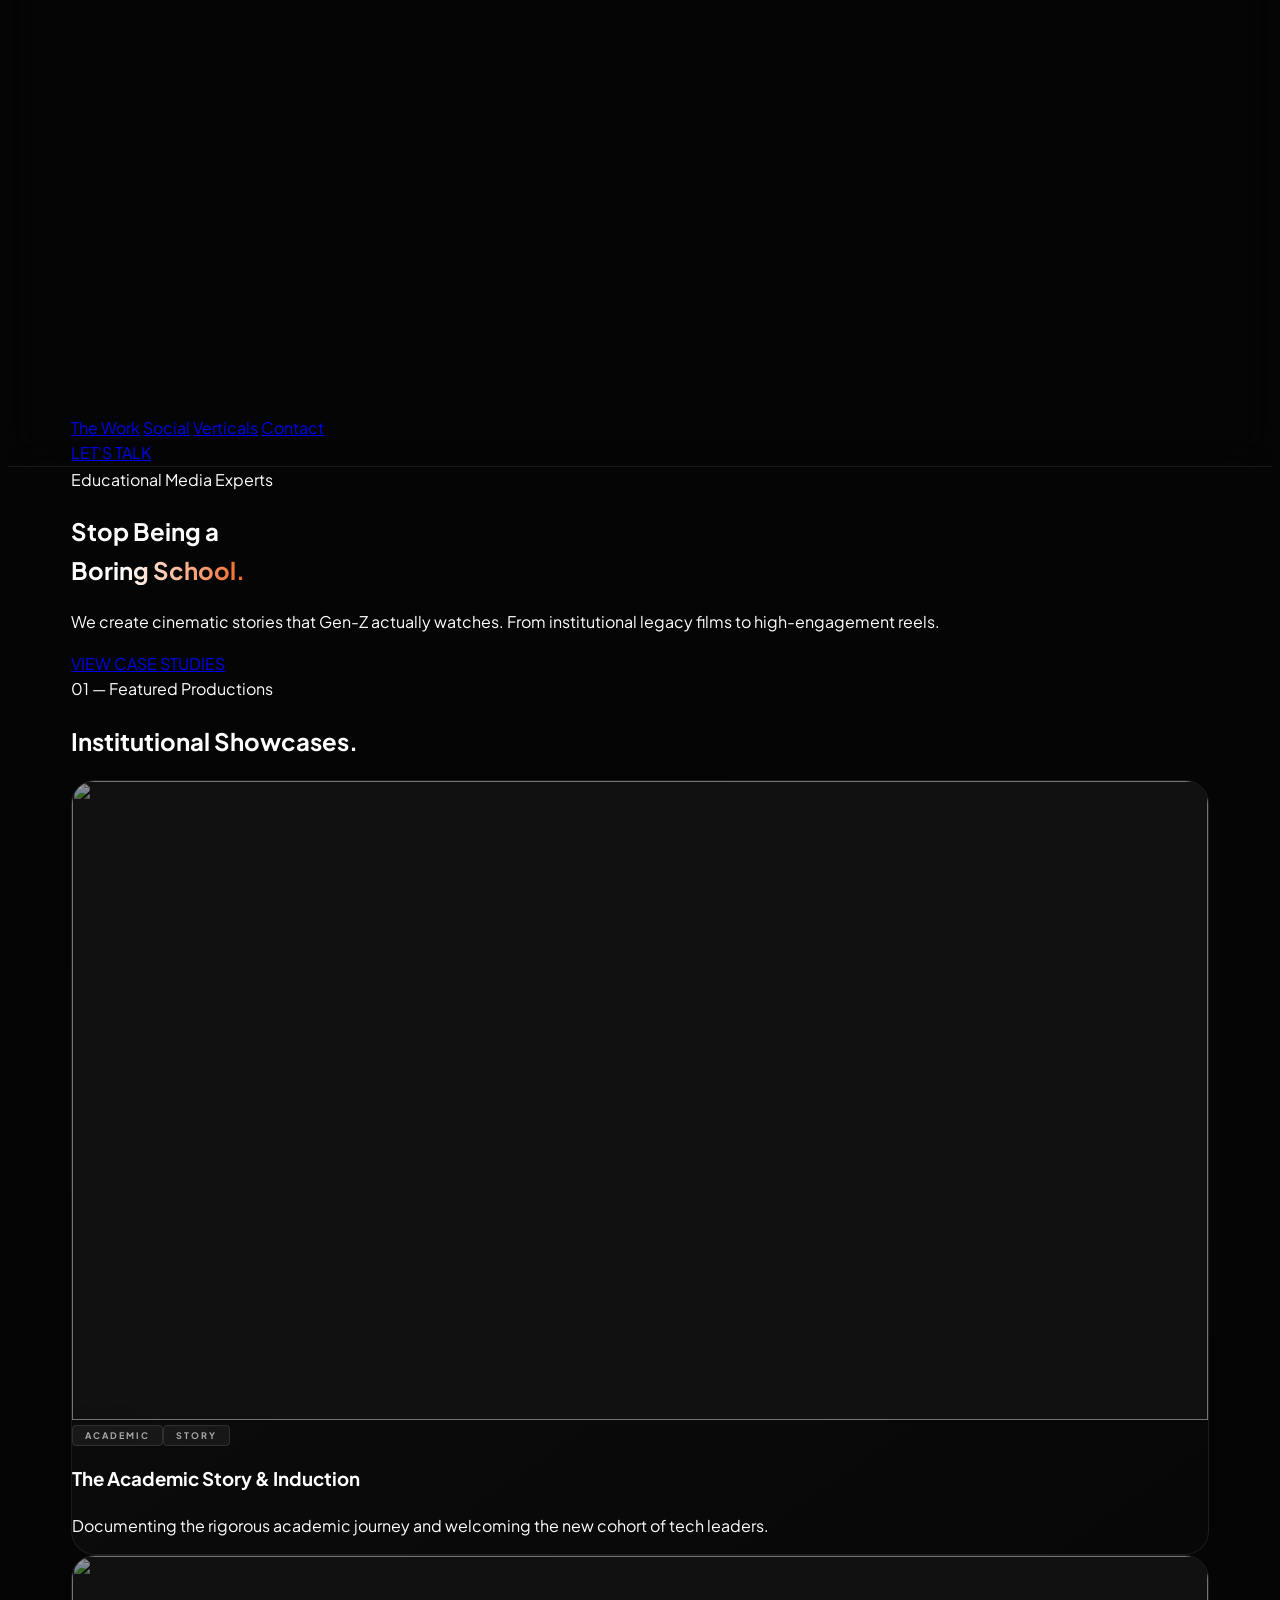
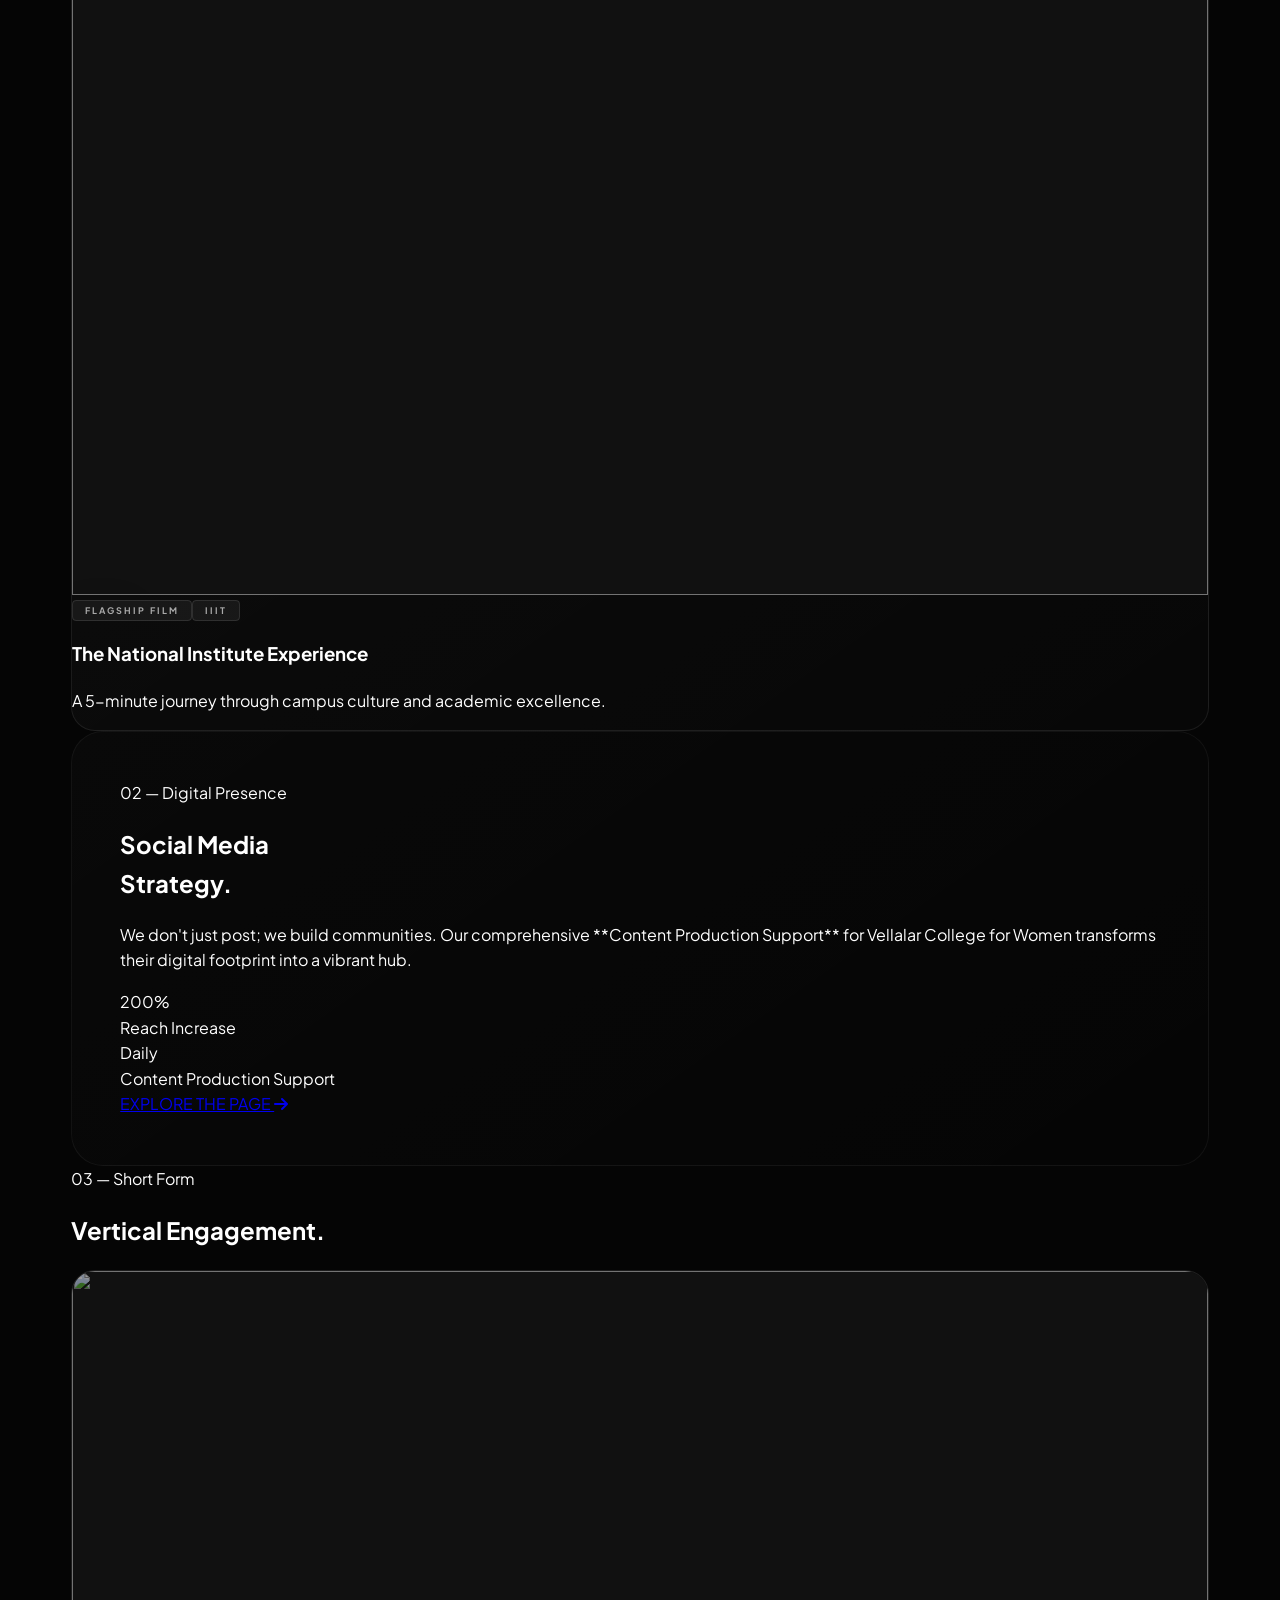
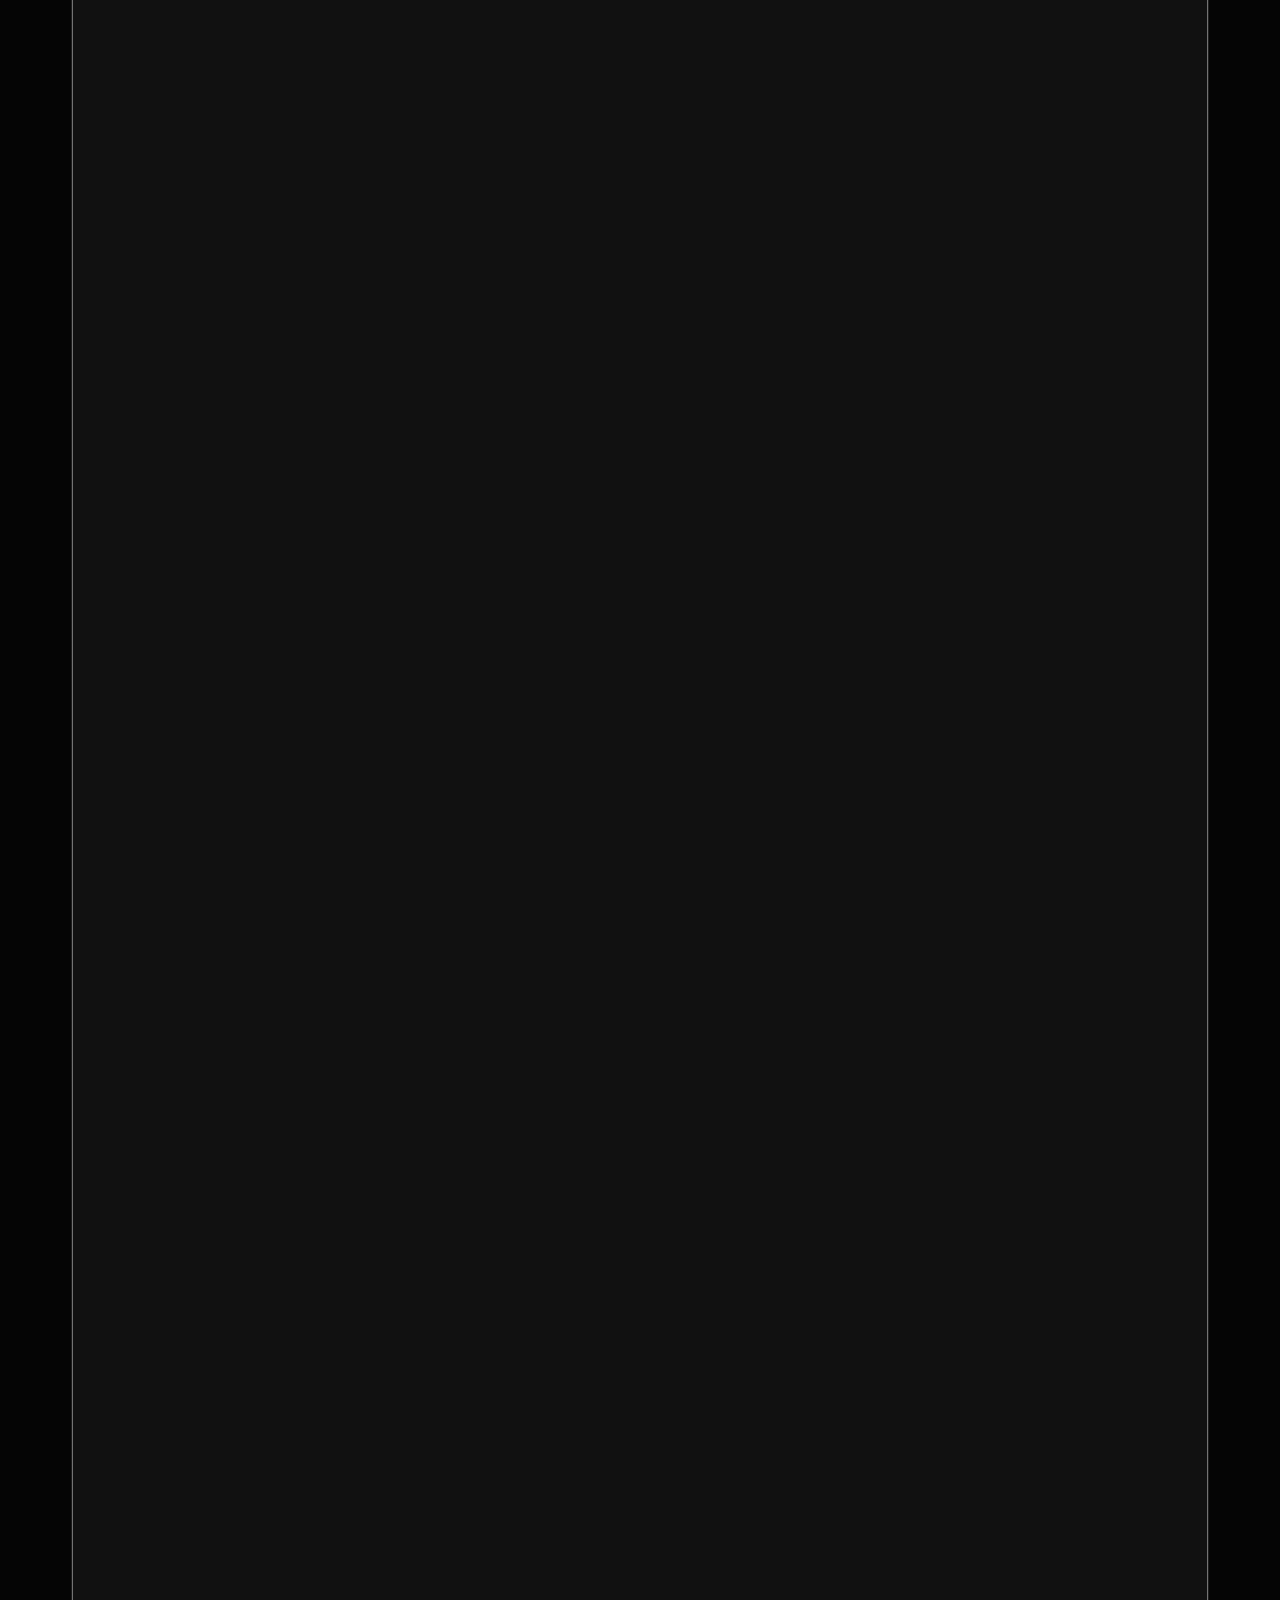
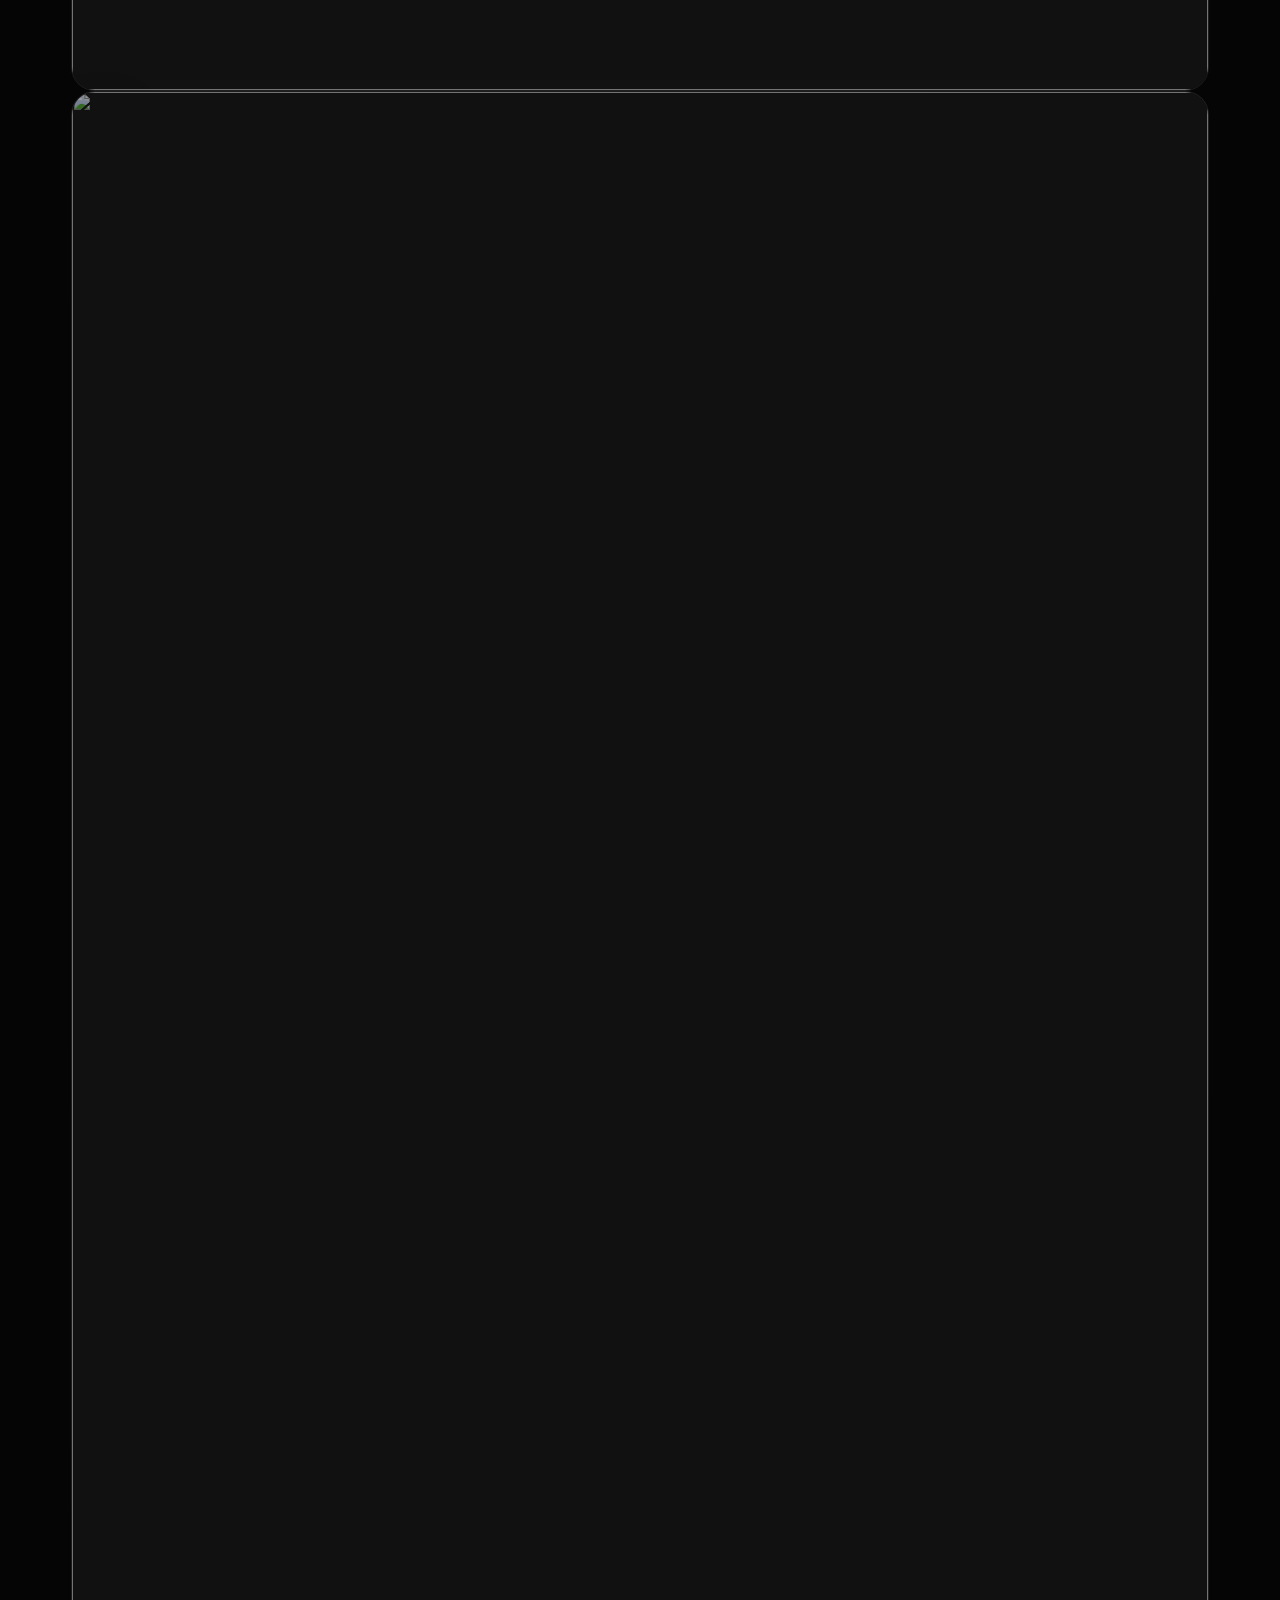
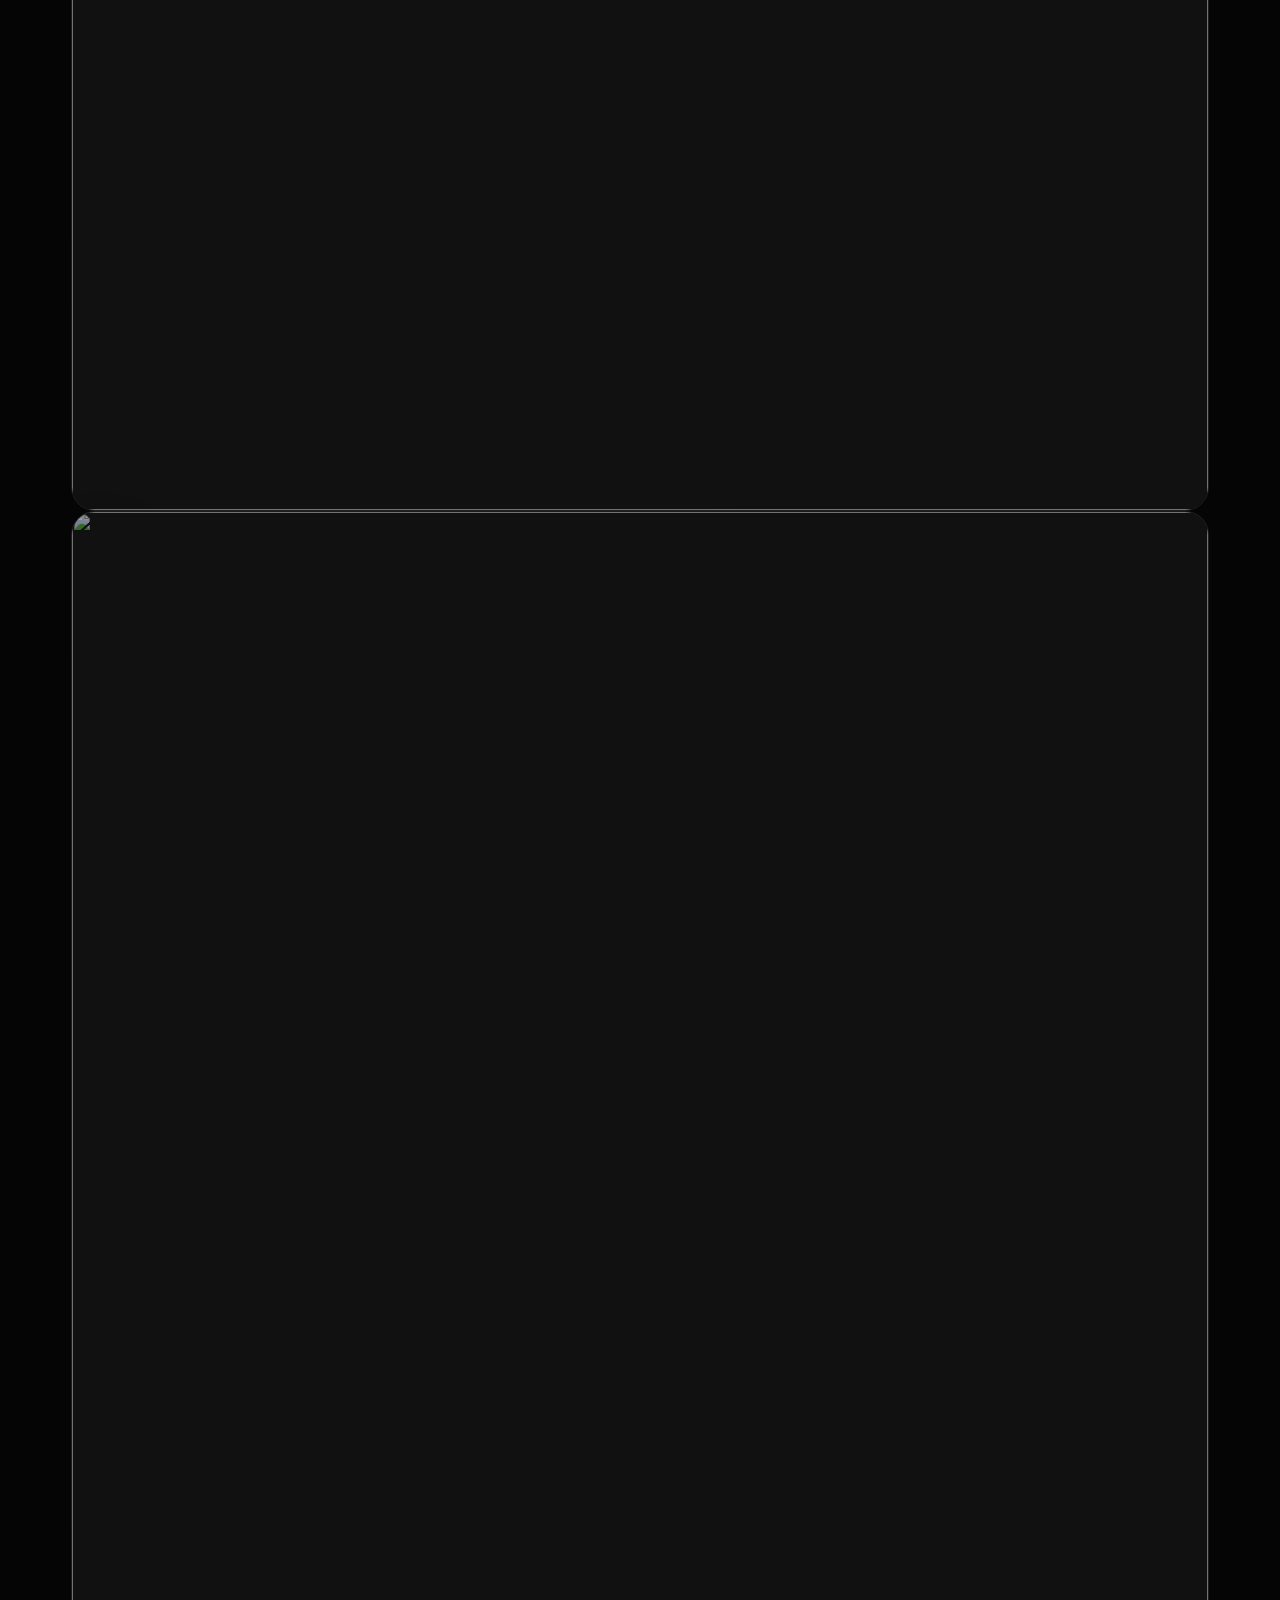
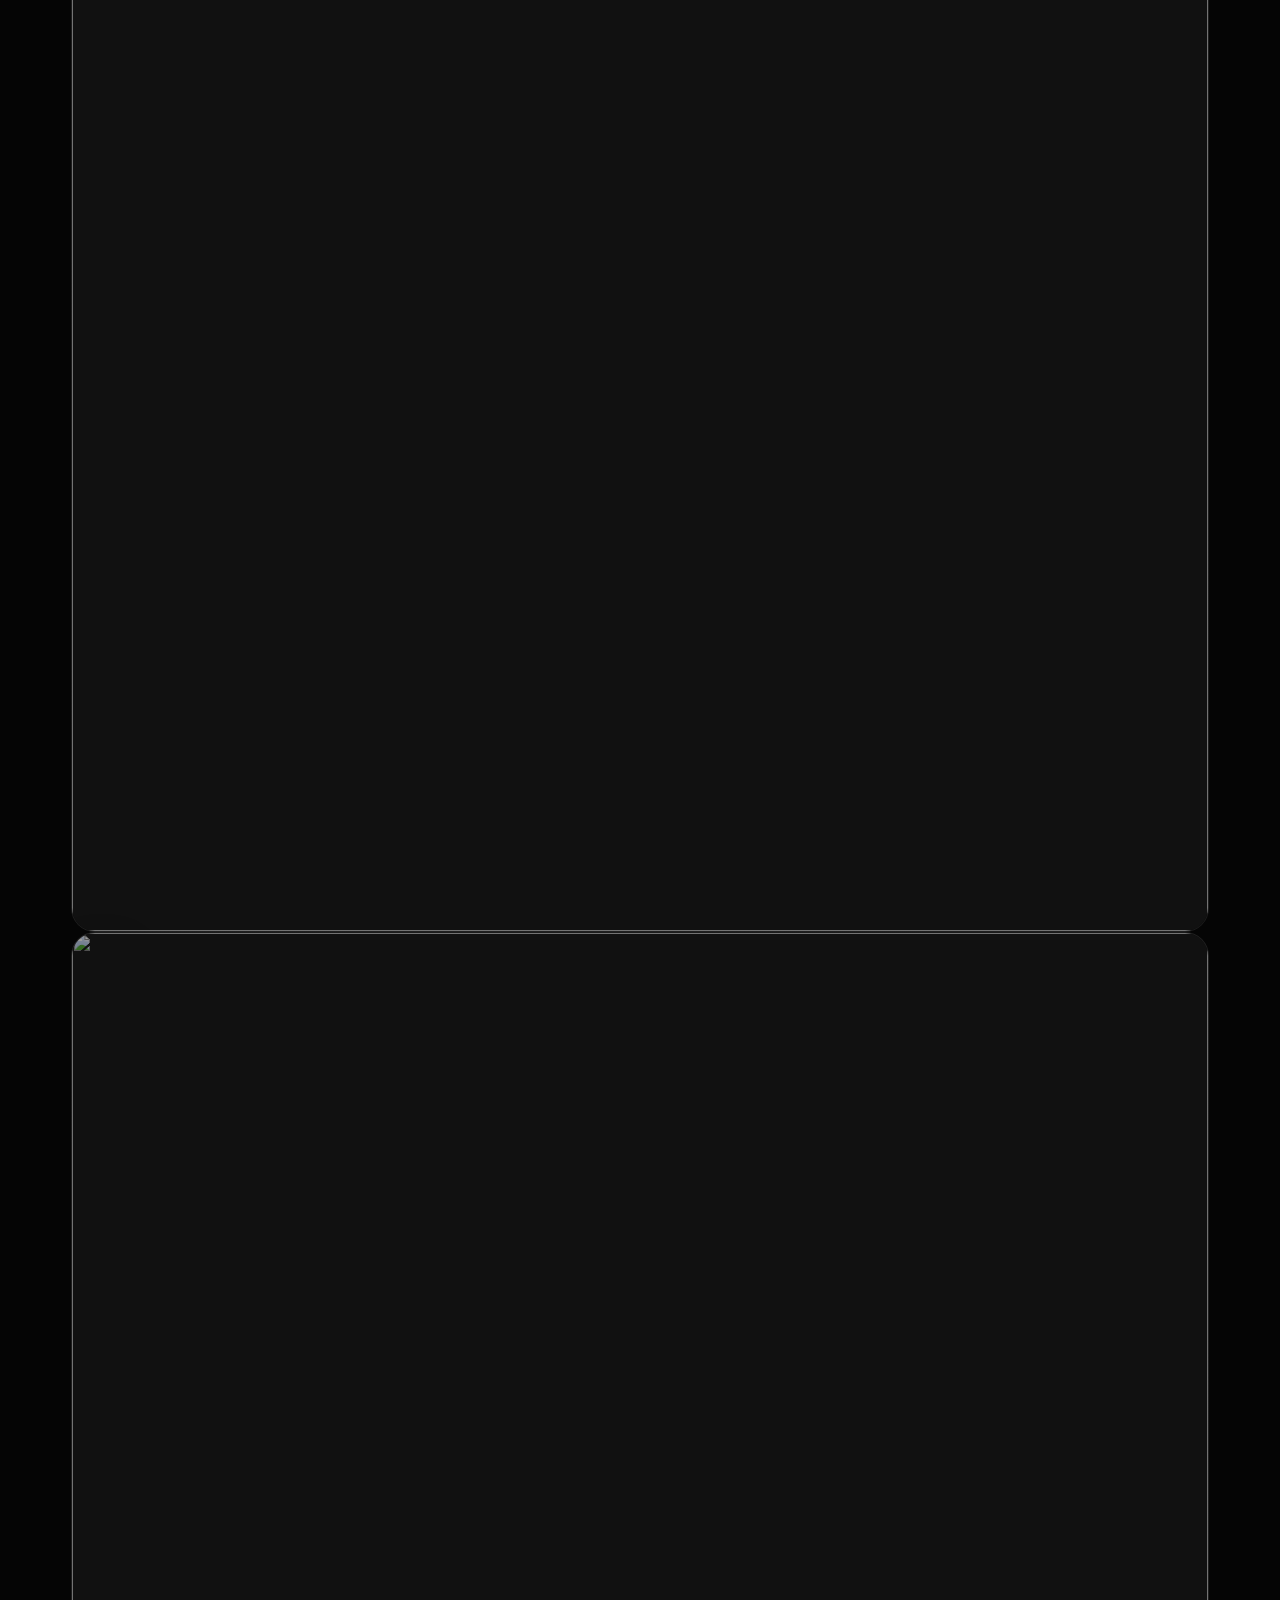
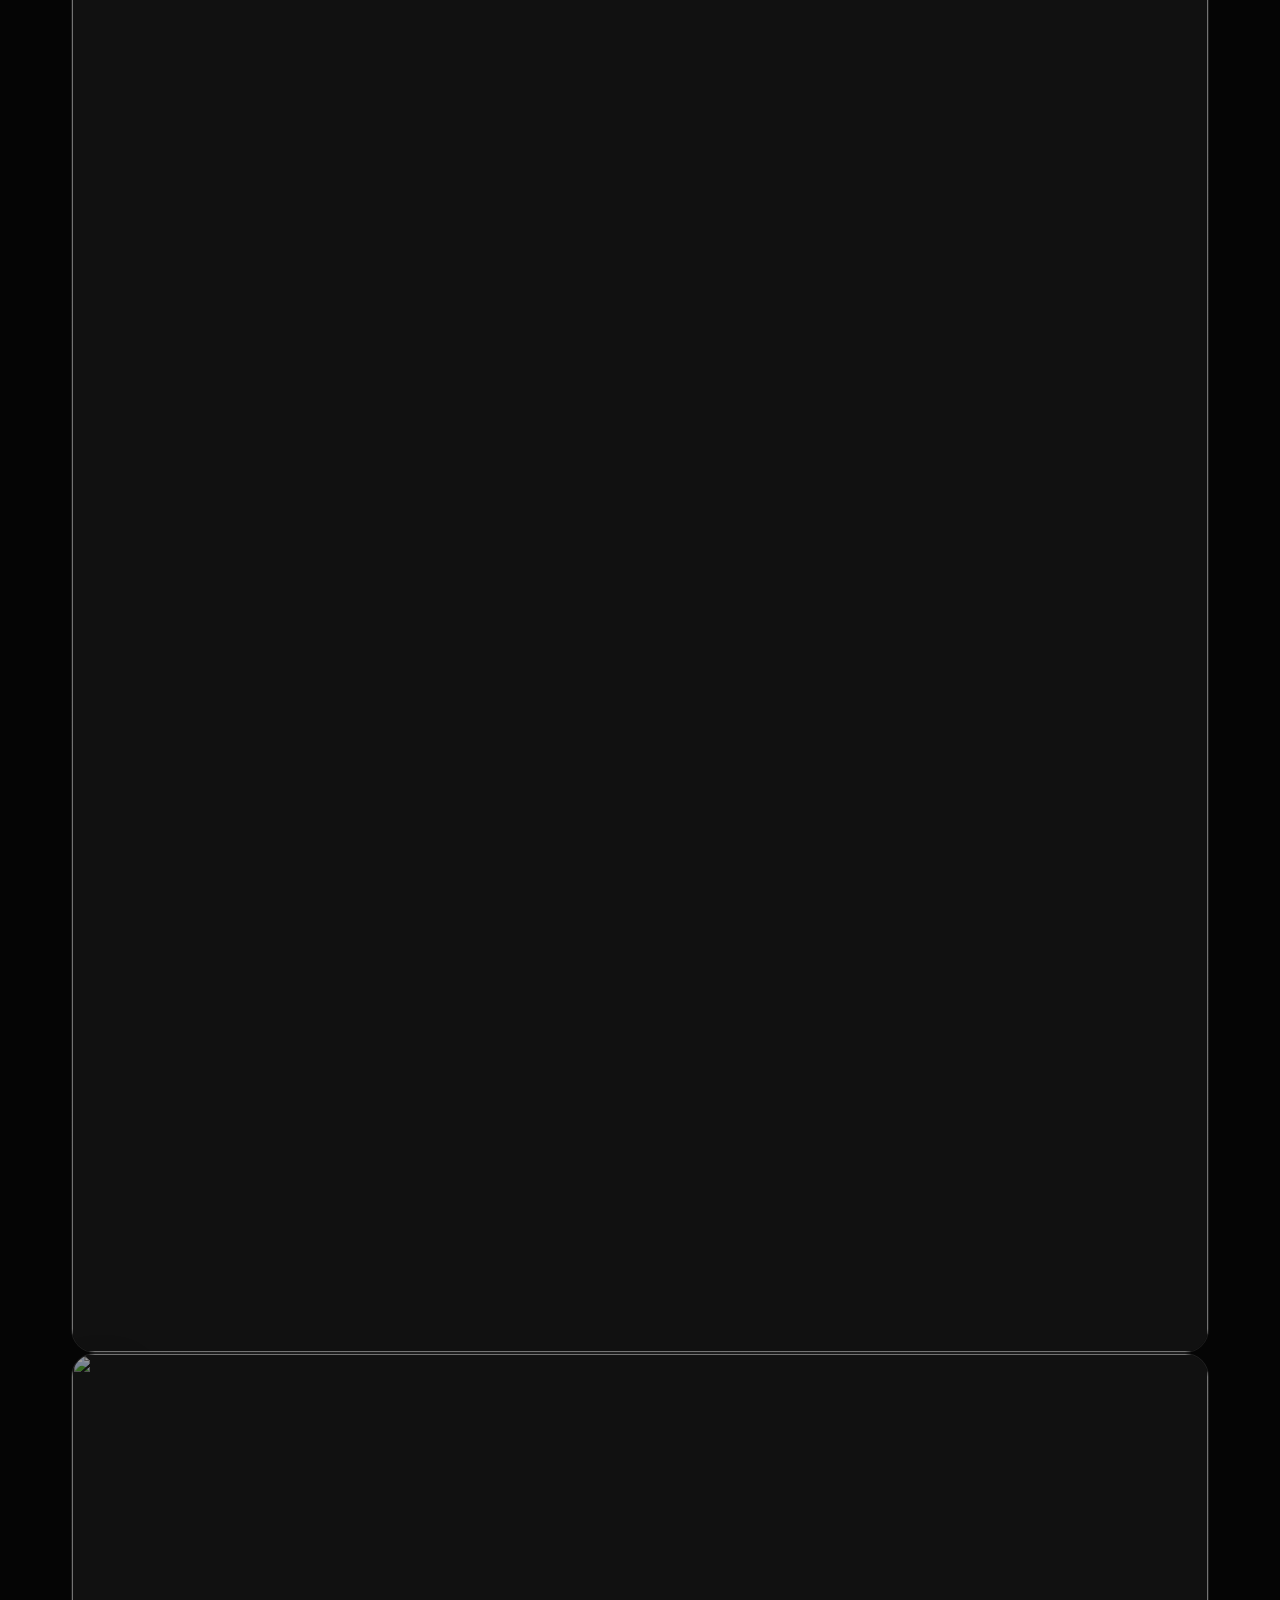
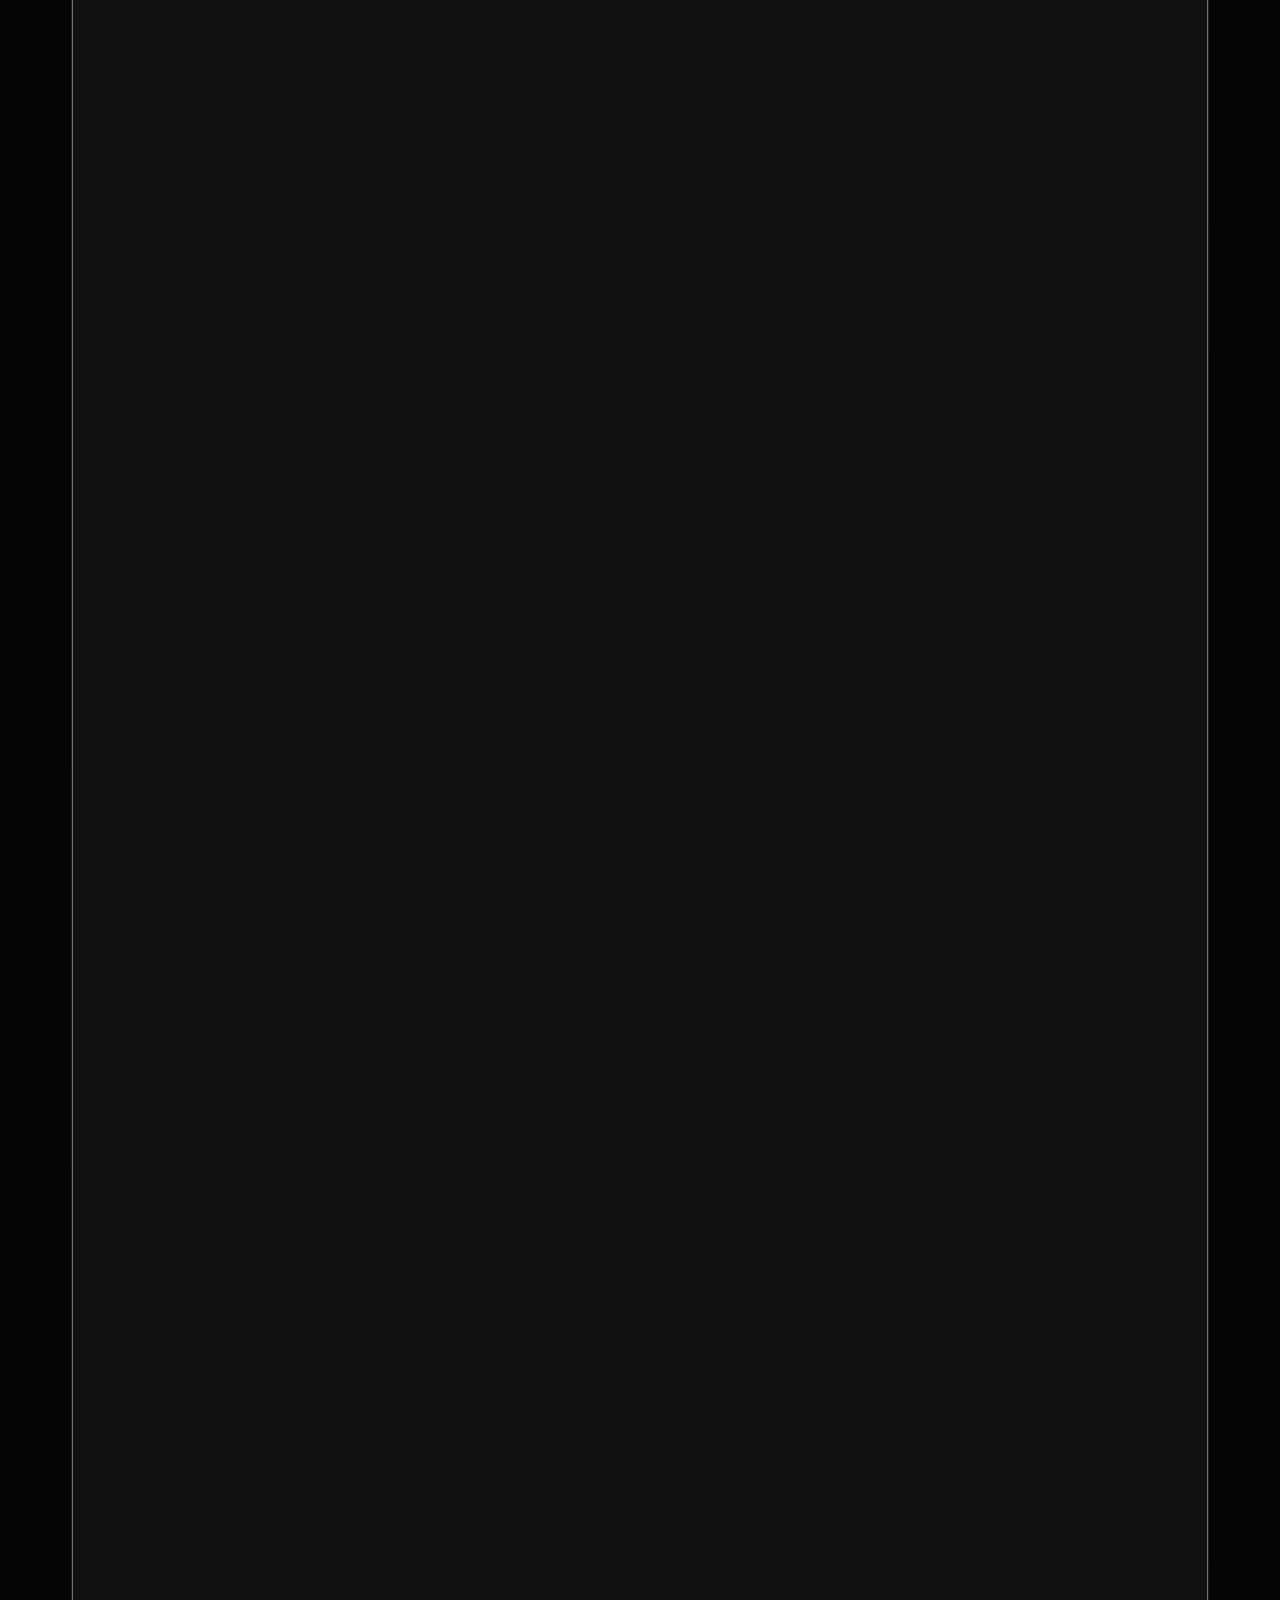
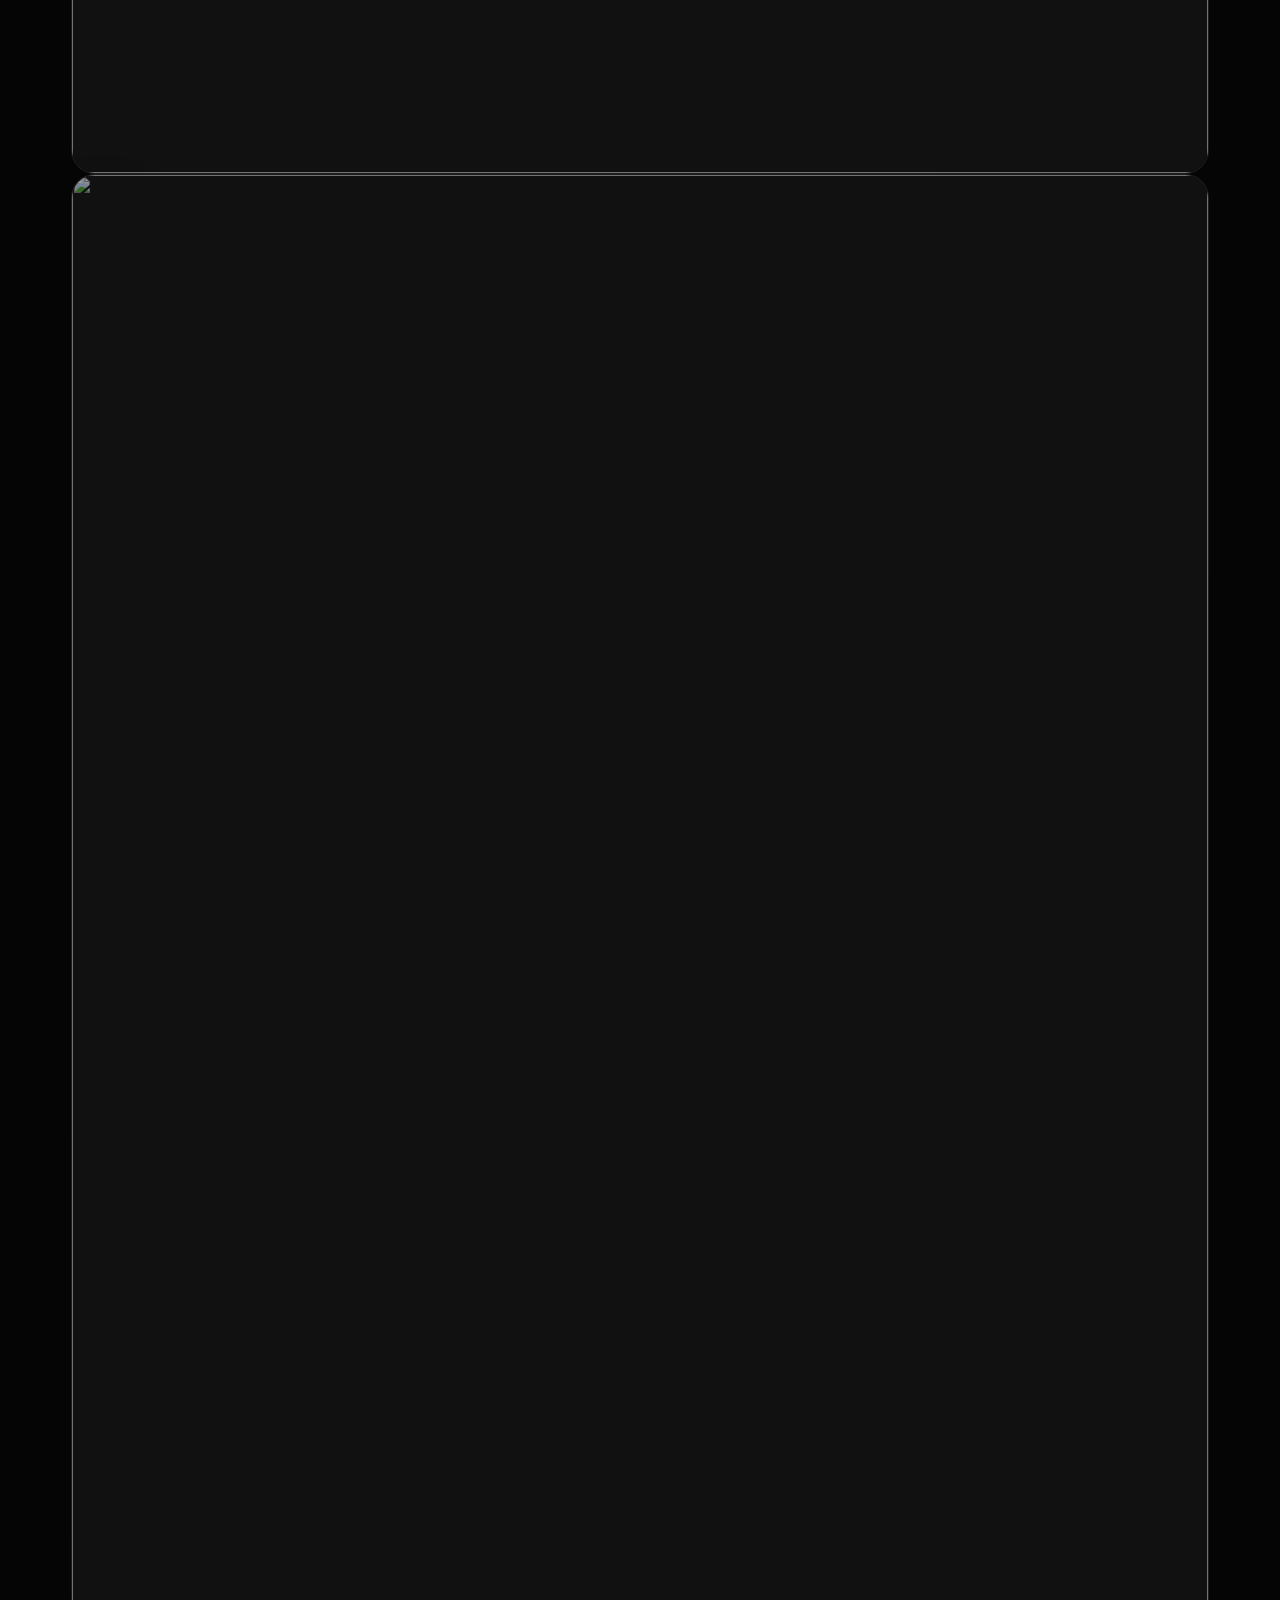
==== commit 809e2195: "Update eduworks.html" ====
--- a/eduworks.html
+++ b/eduworks.html
@@ -1,11 +1,13 @@
-<!DOCTYPE html>
+<!DOCTYPE html><!DOCTYPE html>
 <html lang="en" class="scroll-smooth">
 <head>
     <meta charset="UTF-8">
     <meta name="viewport" content="width=device-width, initial-scale=1.0">
     <title>Educational Media Production | Agun Medias</title>
     
-    <!-- Branding Consistency -->
+    <!-- Favicon -->
+    <link rel="icon" type="image/x-icon" href="Agun media logo.webp">
+    
     <script src="https://cdn.tailwindcss.com"></script>
     <link href="https://cdnjs.cloudflare.com/ajax/libs/font-awesome/6.0.0/css/all.min.css" rel="stylesheet">
     <link href="https://unpkg.com/aos@2.3.1/dist/aos.css" rel="stylesheet">
@@ -28,7 +30,6 @@
             overflow-x: hidden;
         }
 
-        /* Dynamic Background Elements */
         .bg-noise {
             position: fixed;
             inset: 0;
@@ -72,19 +73,6 @@
             z-index: 2;
         }
 
-        /* Hero CTA Pulse */
-        .cta-pulse {
-            box-shadow: 0 0 0 0 rgba(242, 101, 34, 0.4);
-            animation: pulse-orange 2s infinite;
-        }
-
-        @keyframes pulse-orange {
-            0% { box-shadow: 0 0 0 0 rgba(242, 101, 34, 0.7); }
-            70% { box-shadow: 0 0 0 15px rgba(242, 101, 34, 0); }
-            100% { box-shadow: 0 0 0 0 rgba(242, 101, 34, 0); }
-        }
-
-        /* Premium Portfolio Cards */
         .portfolio-card {
             background: linear-gradient(145deg, rgba(255, 255, 255, 0.04) 0%, rgba(255, 255, 255, 0.01) 100%);
             border: 1px solid rgba(255, 255, 255, 0.08);
@@ -94,26 +82,25 @@
             position: relative;
             cursor: pointer;
             height: 100%;
-        }
-
-        @media (min-width: 768px) { .portfolio-card { border-radius: 2.5rem; } }
+            display: flex;
+            flex-direction: column;
+        }
 
         .portfolio-card:hover {
             border-color: rgba(242, 101, 34, 0.5);
             background: rgba(255, 255, 255, 0.07);
-            transform: translateY(-10px);
-            box-shadow: 0 30px 60px -15px rgba(0, 0, 0, 0.7);
-        }
-
-        .video-thumbnail-landscape { aspect-ratio: 16 / 9; position: relative; overflow: hidden; }
-        .video-thumbnail-vertical { aspect-ratio: 9 / 16; position: relative; overflow: hidden; }
+            transform: translateY(-8px);
+        }
+
+        .video-thumbnail-landscape { aspect-ratio: 16 / 9; position: relative; overflow: hidden; background: #111; }
+        .video-thumbnail-vertical { aspect-ratio: 9 / 16; position: relative; overflow: hidden; background: #111; }
 
         .thumbnail-img {
             width: 100%;
             height: 100%;
             object-fit: cover;
             transition: transform 1.2s var(--premium-ease);
-            filter: brightness(0.7);
+            filter: brightness(0.6);
         }
 
         .portfolio-card:hover .thumbnail-img { transform: scale(1.1); filter: brightness(1); }
@@ -127,9 +114,8 @@
             align-items: center;
             justify-content: center;
             color: black;
-            font-size: 1.2rem;
             transition: all 0.4s ease;
-            box-shadow: 0 10px 20px rgba(0,0,0,0.3);
+            box-shadow: 0 10px 30px rgba(0,0,0,0.5);
         }
 
         .portfolio-card:hover .play-btn { background: var(--ignite-orange); color: white; transform: scale(1.1); }
@@ -152,18 +138,7 @@
             border: 1px solid rgba(255, 255, 255, 0.1);
         }
 
-        /* Services Grid */
-        .service-item {
-            border-left: 1px solid rgba(255, 255, 255, 0.1);
-            padding: 2rem;
-            transition: all 0.4s;
-        }
-        .service-item:hover {
-            border-left-color: var(--ignite-orange);
-            background: linear-gradient(to right, rgba(242, 101, 34, 0.05), transparent);
-        }
-
-        /* Modal */
+        /* Modal styling */
         #videoModal {
             display: none;
             position: fixed;
@@ -174,17 +149,35 @@
             justify-content: center;
             backdrop-filter: blur(15px);
         }
-        .modal-inner { background: #000; border-radius: 2rem; overflow: hidden; width: 90%; max-width: 1100px; aspect-ratio: 16/9; }
+        .modal-inner { width: 90%; max-width: 1100px; aspect-ratio: 16/9; position: relative; }
         .modal-inner.vertical { max-width: 400px; aspect-ratio: 9/16; height: 80vh; }
-        iframe { width: 100%; height: 100%; }
+        iframe { width: 100%; height: 100%; border-radius: 1.5rem; }
 
         .close-modal {
             position: absolute;
-            top: 20px;
-            right: 20px;
+            top: -40px;
+            right: 0;
             cursor: pointer;
             color: white;
             font-size: 2rem;
+        }
+
+        /* Custom Social Section Styles */
+        .instagram-container {
+            background: linear-gradient(145deg, rgba(255, 255, 255, 0.02) 0%, rgba(255, 255, 255, 0.005) 100%);
+            border: 1px solid rgba(255, 255, 255, 0.05);
+            border-radius: 2rem;
+            padding: 3rem;
+        }
+
+        .wa-btn-pulse {
+            animation: wa-pulse 2s infinite;
+        }
+
+        @keyframes wa-pulse {
+            0% { box-shadow: 0 0 0 0 rgba(37, 211, 102, 0.4); }
+            70% { box-shadow: 0 0 0 20px rgba(37, 211, 102, 0); }
+            100% { box-shadow: 0 0 0 0 rgba(37, 211, 102, 0); }
         }
     </style>
 </head>
@@ -192,185 +185,238 @@
     <div class="bg-noise"></div>
     <div class="glow-sphere"></div>
 
+    <!-- Video Modal -->
     <div id="videoModal">
-        <span class="close-modal" onclick="closeVideo()">&times;</span>
         <div id="modalWrapper" class="modal-inner">
-            <iframe id="modalIframe" src="" frameborder="0" allow="autoplay; encrypted-media" allowfullscreen></iframe>
+            <span class="close-modal" onclick="closeVideo()">&times;</span>
+            <iframe id="modalIframe" src="" frameborder="0" allow="accelerometer; autoplay; clipboard-write; encrypted-media; gyroscope; picture-in-picture; web-share" referrerpolicy="strict-origin-when-cross-origin" allowfullscreen></iframe>
         </div>
     </div>
 
     <!-- Navigation -->
     <header class="fixed w-full z-[100] nav-glass">
-        <nav class="wrapper py-4 flex justify-between items-center">
-            <a href="index.html" class="flex items-center">
-                <img src="Agun media logo.webp" alt="Logo" class="h-10 md:h-12">
-            </a>
-            <a href="#contact" class="bg-white text-black text-[10px] font-black px-6 py-3 rounded-full hover:bg-orange-500 hover:text-white transition-all tracking-widest uppercase cta-pulse">
-                START A PROJECT
-            </a>
+        <nav class="wrapper py-6 flex justify-between items-center">
+            <img src="Agun media logo.webp" alt="Logo" class="h-10">
+            <div class="hidden md:flex gap-8 text-[10px] font-black uppercase tracking-widest">
+                <a href="#portfolio" class="hover:text-orange-500 transition-colors">The Work</a>
+                <a href="#social" class="hover:text-orange-500 transition-colors">Social</a>
+                <a href="#vertical" class="hover:text-orange-500 transition-colors">Verticals</a>
+                <a href="#contact" class="hover:text-orange-500 transition-colors">Contact</a>
+            </div>
+            <a href="https://api.whatsapp.com/send?phone=919786580662&text=I%20checked%20your%20school%20works%20" target="_blank" class="bg-white text-black text-[10px] font-black px-6 py-3 rounded-full hover:bg-orange-500 hover:text-white transition-all">LET'S TALK</a>
         </nav>
     </header>
 
     <main class="relative z-10">
-        <!-- HERO SECTION: Primary Value Proposition -->
-        <section class="wrapper pt-48 md:pt-64 pb-20 md:pb-40">
+        <!-- Hero Section -->
+        <section class="wrapper pt-48 pb-32">
             <div class="max-w-5xl" data-aos="fade-up">
-                <span class="text-orange-500 text-[10px] md:text-xs font-black uppercase tracking-[0.5em] mb-8 block">Content That Converts Students</span>
+                <span class="text-orange-500 text-[10px] font-black uppercase tracking-[0.5em] mb-8 block">Educational Media Experts</span>
                 <h1 class="text-6xl md:text-9xl font-extrabold mb-10 tracking-tighter leading-[0.9]">
                     Stop Being a <br><span class="gradient-text">Boring School.</span>
                 </h1>
                 <p class="text-gray-400 text-lg md:text-2xl max-w-2xl font-medium mb-12 leading-relaxed">
-                    We create high-impact visual media for educational institutions that captures attention, builds trust, and drives admissions.
+                    We create cinematic stories that Gen-Z actually watches. From institutional legacy films to high-engagement reels.
                 </p>
-                <div class="flex flex-col sm:flex-row gap-6">
-                    <a href="#portfolio" class="bg-orange-500 text-white px-10 py-5 rounded-full text-xs font-black uppercase tracking-widest hover:scale-105 transition-transform text-center">View Case Studies</a>
-                    <a href="#trust" class="border border-white/20 text-white px-10 py-5 rounded-full text-xs font-black uppercase tracking-widest hover:bg-white/10 transition-all text-center">Trusted by 12+ Brands</a>
+                <div class="flex gap-4">
+                    <a href="#portfolio" class="bg-orange-600 text-white font-bold px-8 py-4 rounded-xl hover:bg-orange-500 transition-all">VIEW CASE STUDIES</a>
                 </div>
             </div>
         </section>
 
-        <!-- TRUST SECTION: Social Proof -->
-        <section id="trust" class="border-y border-white/5 bg-white/[0.02] py-12">
-            <div class="wrapper">
-                <p class="text-[10px] font-bold text-gray-500 uppercase tracking-[0.3em] text-center mb-10">Trusted by Premier Educational Brands</p>
-                <div class="flex flex-wrap justify-center items-center gap-12 md:gap-24 opacity-30 grayscale hover:grayscale-0 transition-all">
-                    <span class="text-2xl font-black">IIIT AGARTALA</span>
-                    <span class="text-2xl font-black">AGARAM</span>
-                    <span class="text-2xl font-black">NEET ACADEMY</span>
-                    <span class="text-2xl font-black">JNV</span>
-                    <span class="text-2xl font-black">KV</span>
-                </div>
-            </div>
-        </section>
-
-        <!-- SERVICES: The "How We Help" Section -->
-        <section class="wrapper py-24 md:py-48">
-            <div class="grid grid-cols-1 md:grid-cols-2 gap-20">
-                <div data-aos="fade-right">
-                    <span class="text-orange-500 text-[10px] font-black uppercase tracking-[0.4em] mb-4 block">Our Expertise</span>
-                    <h2 class="text-4xl md:text-6xl font-extrabold tracking-tighter mb-8 leading-tight">We Build Educational <br>Digital Identities.</h2>
-                    <p class="text-gray-500 text-lg mb-10 leading-relaxed">From campus walkthroughs that feel like movies to social media strategies that engage Gen-Z, we handle the entire media stack for your institution.</p>
-                    <a href="#contact" class="text-orange-500 font-bold uppercase text-xs tracking-widest border-b-2 border-orange-500/30 hover:border-orange-500 pb-2 transition-all">Download Service Deck</a>
-                </div>
-                <div class="space-y-0" data-aos="fade-left">
-                    <div class="service-item">
-                        <h3 class="text-xl font-bold mb-2">Institutional Films</h3>
-                        <p class="text-gray-500 text-sm">Cinematic induction and brand story films for colleges and schools.</p>
-                    </div>
-                    <div class="service-item">
-                        <h3 class="text-xl font-bold mb-2">Social Media Mastery</h3>
-                        <p class="text-gray-500 text-sm">Vertical content (Reels/Shorts) designed for high engagement and reach.</p>
-                    </div>
-                    <div class="service-item">
-                        <h3 class="text-xl font-bold mb-2">Event Documentation</h3>
-                        <p class="text-gray-500 text-sm">Capturing the energy of annual days, festivals, and graduations.</p>
-                    </div>
-                    <div class="service-item">
-                        <h3 class="text-xl font-bold mb-2">LMS Content</h3>
-                        <p class="text-gray-500 text-sm">High-quality recorded lectures and educational course production.</p>
-                    </div>
-                </div>
-            </div>
-        </section>
-
-        <!-- PORTFOLIO: Case Studies / Evidence -->
-        <section id="portfolio" class="wrapper pb-24 md:pb-48">
-            <div class="text-center mb-20">
-                <h2 class="text-4xl md:text-7xl font-extrabold tracking-tighter mb-6">Proven Results.</h2>
-                <p class="text-gray-500 text-lg">Click to watch how we transformed these institution's reach.</p>
-            </div>
-
-            <div class="grid grid-cols-1 md:grid-cols-2 gap-8 mb-8">
-                <article class="portfolio-card" data-aos="fade-up" onclick="openVideo('uYNthmcD9N4', 'landscape')">
+        <!-- LANDSCAPE PORTFOLIO -->
+        <section id="portfolio" class="wrapper mb-32">
+            <div class="flex justify-between items-end mb-16">
+                <div>
+                    <span class="text-[10px] font-bold text-gray-500 uppercase tracking-[0.3em]">01 — Featured Productions</span>
+                    <h2 class="text-4xl md:text-6xl font-bold tracking-tight mt-4">Institutional <span class="text-orange-500">Showcases.</span></h2>
+                </div>
+            </div>
+            <div class="grid grid-cols-1 md:grid-cols-2 gap-12">
+                <!-- Video: Academic Story (formerly IIIT Agartala) -->
+                <article class="portfolio-card" data-aos="fade-up" onclick="openVideo('uYNthmcD9N4', 'landscape', 'lWN3squig5YVQXaT')">
                     <div class="video-thumbnail-landscape">
-                        <img src="https://img.youtube.com/vi/uYNthmcD9N4/maxresdefault.jpg" alt="IIIT" class="thumbnail-img">
-                        <div class="absolute inset-0 flex items-center justify-center bg-black/20"><div class="play-btn"><i class="fas fa-play"></i></div></div>
+                        <img src="https://img.youtube.com/vi/uYNthmcD9N4/hqdefault.jpg" class="thumbnail-img yt-thumb" data-vid="uYNthmcD9N4">
+                        <div class="absolute inset-0 flex items-center justify-center bg-black/10"><div class="play-btn"><i class="fas fa-play"></i></div></div>
+                    </div>
+                    <div class="p-8">
+                        <div class="flex gap-2 mb-4"><span class="tag">Academic</span><span class="tag">Story</span></div>
+                        <h3 class="text-2xl font-bold">The Academic Story & Induction</h3>
+                        <p class="text-gray-500 text-sm mt-2">Documenting the rigorous academic journey and welcoming the new cohort of tech leaders.</p>
+                    </div>
+                </article>
+
+                <!-- Video: IIIT National Experience -->
+                <article class="portfolio-card" data-aos="fade-up" data-aos-delay="100" onclick="openVideo('KCzF43mRYIQ', 'landscape')">
+                    <div class="video-thumbnail-landscape">
+                        <img src="https://img.youtube.com/vi/KCzF43mRYIQ/maxresdefault.jpg" class="thumbnail-img yt-thumb" data-vid="KCzF43mRYIQ">
+                        <div class="absolute inset-0 flex items-center justify-center bg-black/10"><div class="play-btn"><i class="fas fa-play"></i></div></div>
                     </div>
                     <div class="p-8">
                         <div class="flex gap-2 mb-4"><span class="tag">Flagship Film</span><span class="tag">IIIT</span></div>
-                        <h3 class="text-2xl font-bold mb-2">The National Institute Experience</h3>
-                        <p class="text-gray-500 text-sm">A 5-minute journey through campus culture and academic excellence.</p>
+                        <h3 class="text-2xl font-bold">The National Institute Experience</h3>
+                        <p class="text-gray-500 text-sm mt-2">A 5-minute journey through campus culture and academic excellence.</p>
                     </div>
                 </article>
-
-                <article class="portfolio-card" data-aos="fade-up" data-aos-delay="100" onclick="openVideo('KCzF43mRYIQ', 'landscape')">
-                    <div class="video-thumbnail-landscape">
-                        <img src="https://img.youtube.com/vi/KCzF43mRYIQ/maxresdefault.jpg" alt="NEET" class="thumbnail-img">
-                        <div class="absolute inset-0 flex items-center justify-center bg-black/20"><div class="play-btn"><i class="fas fa-play"></i></div></div>
-                    </div>
-                    <div class="p-8">
-                        <div class="flex gap-2 mb-4"><span class="tag">Conversion</span><span class="tag">Academy</span></div>
-                        <h3 class="text-2xl font-bold mb-2">Pulse of NEET Aspirants</h3>
-                        <p class="text-gray-500 text-sm">Targeted promotional film that boosted enrollment by 40%.</p>
-                    </div>
-                </article>
-            </div>
-
-            <!-- Vertical / Reels Grid -->
-            <div class="grid grid-cols-2 lg:grid-cols-4 gap-4 md:gap-8">
-                <article class="portfolio-card" data-aos="zoom-in" onclick="openVideo('7qe77K0uvCg', 'vertical')">
-                    <div class="video-thumbnail-vertical">
-                        <img src="https://img.youtube.com/vi/7qe77K0uvCg/hqdefault.jpg" class="thumbnail-img">
-                        <div class="absolute inset-0 flex items-center justify-center"><div class="play-btn !w-12 !h-12"><i class="fas fa-play text-xs"></i></div></div>
-                    </div>
-                </article>
-                <article class="portfolio-card" data-aos="zoom-in" data-aos-delay="100" onclick="openVideo('btLBwnPabyY', 'vertical')">
-                    <div class="video-thumbnail-vertical">
-                        <img src="https://img.youtube.com/vi/btLBwnPabyY/hqdefault.jpg" class="thumbnail-img">
-                        <div class="absolute inset-0 flex items-center justify-center"><div class="play-btn !w-12 !h-12"><i class="fas fa-play text-xs"></i></div></div>
-                    </div>
-                </article>
-                <article class="portfolio-card" data-aos="zoom-in" data-aos-delay="200" onclick="openVideo('XqgYkxA7d0s', 'vertical')">
-                    <div class="video-thumbnail-vertical">
-                        <img src="https://img.youtube.com/vi/XqgYkxA7d0s/hqdefault.jpg" class="thumbnail-img">
-                        <div class="absolute inset-0 flex items-center justify-center"><div class="play-btn !w-12 !h-12"><i class="fas fa-play text-xs"></i></div></div>
-                    </div>
-                </article>
-                <article class="portfolio-card" data-aos="zoom-in" data-aos-delay="300" onclick="openVideo('h1qZi4S8gWY', 'vertical')">
-                    <div class="video-thumbnail-vertical">
-                        <img src="https://img.youtube.com/vi/h1qZi4S8gWY/hqdefault.jpg" class="thumbnail-img">
-                        <div class="absolute inset-0 flex items-center justify-center"><div class="play-btn !w-12 !h-12"><i class="fas fa-play text-xs"></i></div></div>
-                    </div>
-                </article>
             </div>
         </section>
 
-        <!-- CTA SECTION: Conversion Point -->
-        <section id="contact" class="wrapper py-24 md:py-48 text-center">
-            <div class="bg-gradient-to-b from-orange-500/10 to-transparent border border-white/10 rounded-[3rem] md:rounded-[6rem] p-12 md:p-32">
-                <h2 class="text-4xl md:text-8xl font-black mb-10 tracking-tighter leading-tight">Ready to Win the <br><span class="text-orange-500">Admissions Game?</span></h2>
-                <p class="text-gray-400 text-lg mb-12 max-w-xl mx-auto">Schedule a 15-minute consultation to audit your current media strategy and see how we can help.</p>
-                <div class="flex flex-col items-center gap-4">
-                    <a href="mailto:hello@agunmedias.com" class="bg-white text-black px-12 py-6 rounded-full text-xs font-black uppercase tracking-widest hover:bg-orange-500 hover:text-white transition-all transform hover:scale-110">Book My Free Consult</a>
-                    <span class="text-[10px] text-gray-500 font-bold uppercase tracking-widest">Limited Slots for Spring Intake 2026</span>
-                </div>
+        <!-- SOCIAL MEDIA STRATEGY SECTION -->
+        <section id="social" class="wrapper mb-32" data-aos="fade-up">
+            <div class="instagram-container">
+                <div class="grid lg:grid-cols-2 gap-16 items-center">
+                    <div>
+                        <span class="text-[10px] font-bold text-gray-500 uppercase tracking-[0.3em]">02 — Digital Presence</span>
+                        <h2 class="text-4xl md:text-6xl font-bold tracking-tight mt-4 mb-8">Social Media <br><span class="text-orange-500">Strategy.</span></h2>
+                        <p class="text-gray-400 text-lg mb-8 leading-relaxed">
+                            We don't just post; we build communities. Our comprehensive **Content Production Support** for <span class="text-white font-bold">Vellalar College for Women</span> transforms their digital footprint into a vibrant hub.
+                        </p>
+                        <div class="grid grid-cols-2 gap-6 mb-8">
+                            <div class="border-l-2 border-orange-500 pl-4">
+                                <div class="text-3xl font-black">200%</div>
+                                <div class="text-[10px] uppercase tracking-widest text-gray-500">Reach Increase</div>
+                            </div>
+                            <div class="border-l-2 border-orange-500 pl-4">
+                                <div class="text-3xl font-black">Daily</div>
+                                <div class="text-[10px] uppercase tracking-widest text-gray-500">Content Production Support</div>
+                            </div>
+                        </div>
+                        <a href="https://www.instagram.com/vellalarcollegeforwomen/" target="_blank" class="inline-flex items-center gap-3 text-orange-500 font-bold hover:gap-5 transition-all">
+                            EXPLORE THE PAGE <i class="fas fa-arrow-right"></i>
+                        </a>
+                    </div>
+                    <div class="flex justify-center">
+                        <div class="w-full max-w-[450px] shadow-2xl shadow-orange-500/10 rounded-3xl overflow-hidden">
+                            <blockquote class="instagram-media" data-instgrm-permalink="https://www.instagram.com/vellalarcollegeforwomen/?utm_source=ig_embed&utm_campaign=loading" data-instgrm-version="14" style=" background:#000; border:0; margin: 0; padding:0; width:100%;"></blockquote>
+                            <script async src="//platform.instagram.com/en_US/embeds.js"></script>
+                        </div>
+                    </div>
+                </div>
+            </div>
+        </section>
+
+        <!-- VERTICAL SECTION -->
+        <section id="vertical" class="wrapper mb-40">
+            <div class="flex justify-between items-end mb-16">
+                <div>
+                    <span class="text-[10px] font-bold text-gray-500 uppercase tracking-[0.3em]">03 — Short Form</span>
+                    <h2 class="text-4xl md:text-6xl font-bold tracking-tight mt-4">Vertical <span class="text-orange-500">Engagement.</span></h2>
+                </div>
+            </div>
+            
+            <div class="grid grid-cols-1 sm:grid-cols-2 lg:grid-cols-4 gap-8 lg:gap-10">
+                <!-- Vertical YT Grid -->
+                <div id="vertical-grid-placeholder" class="contents">
+                    <!-- Cards will be injected here via script -->
+                </div>
+            </div>
+        </section>
+
+        <!-- CONTACT / CTA SECTION - SINGLE WHATSAPP BUTTON -->
+        <section id="contact" class="wrapper pb-40" data-aos="fade-up">
+            <div class="bg-gradient-to-br from-orange-600 to-orange-900 rounded-[3rem] p-12 md:p-24 overflow-hidden relative text-center flex flex-col items-center">
+                <div class="relative z-10 max-w-3xl">
+                    <h2 class="text-5xl md:text-7xl font-black mb-8 leading-[0.9]">Ready to <br>Ignite your <br>Admissions?</h2>
+                    <p class="text-white/80 text-xl mb-12">Skip the forms. Talk to us directly on WhatsApp to discuss your institution's digital transformation.</p>
+                    
+                    <a href="https://api.whatsapp.com/send?phone=919786580662&text=I%20checked%20your%20school%20works%20" target="_blank" class="wa-btn-pulse inline-flex items-center gap-4 bg-[#25D366] text-white px-10 py-6 rounded-2xl text-xl font-bold hover:scale-105 transition-transform">
+                        <i class="fab fa-whatsapp text-3xl"></i>
+                        CHAT ON WHATSAPP
+                    </a>
+                </div>
+                <div class="absolute top-0 right-0 w-1/2 h-full bg-white/5 skew-x-[-20deg] translate-x-1/2 pointer-events-none"></div>
             </div>
         </section>
     </main>
 
-    <footer class="py-20 bg-[#020202] border-t border-white/5">
-        <div class="wrapper flex flex-col md:flex-row justify-between items-center gap-10">
-            <img src="Agun media logo.webp" alt="Logo" class="h-10 opacity-30">
-            <div class="flex gap-10">
-                <a href="#" class="text-gray-600 hover:text-orange-500 transition-colors"><i class="fab fa-instagram text-xl"></i></a>
-                <a href="#" class="text-gray-600 hover:text-orange-500 transition-colors"><i class="fab fa-linkedin-in text-xl"></i></a>
-                <a href="#" class="text-gray-600 hover:text-orange-500 transition-colors"><i class="fab fa-youtube text-xl"></i></a>
-            </div>
+    <footer class="py-20 border-t border-white/5 bg-[#020202] relative z-20">
+        <div class="wrapper flex flex-col md:flex-row justify-between items-center gap-10 text-center md:text-left">
+            <img src="Agun media logo.webp" alt="Logo" class="h-8 opacity-40">
             <p class="text-[9px] text-gray-700 font-bold uppercase tracking-[0.5em]">© 2026 AGUN MEDIAS • THE EDUCATIONAL STANDARD</p>
         </div>
     </footer>
 
     <script src="https://unpkg.com/aos@2.3.1/dist/aos.js"></script>
     <script>
-        AOS.init({ duration: 1200, once: true });
-
-        function openVideo(videoId, orientation) {
+        AOS.init({ duration: 1000, once: true });
+
+        // Helper function for thumbnail fallback
+        function handleThumbError(img) {
+            const vid = img.getAttribute('data-vid');
+            if (img.src.includes('maxresdefault')) {
+                img.src = `https://img.youtube.com/vi/${vid}/hqdefault.jpg`;
+            } else if (img.src.includes('hqdefault')) {
+                img.src = `https://img.youtube.com/vi/${vid}/mqdefault.jpg`;
+            } else if (img.src.includes('mqdefault')) {
+                img.src = `https://img.youtube.com/vi/${vid}/0.jpg`;
+            }
+        }
+
+        // Global observer for thumbnail errors
+        document.addEventListener('error', function(e) {
+            if (e.target.classList.contains('yt-thumb')) {
+                handleThumbError(e.target);
+            }
+        }, true);
+
+        // Generate Vertical Grid
+        const grid = document.getElementById('vertical-grid-placeholder');
+        
+        // Videos data
+        const videoData = [
+            { id: '66ryhW-Db20', si: 'YhqTyEDig6rQ03rA' },
+            { id: 'btLBwnPabyY' },
+            { id: '7qe77K0uvCg' },
+            { id: 'h1qZi4S8gWY' },
+            { id: 'uWvH3veeWTk' },
+            { id: 'OEcsb3a8rvg' },
+            { id: 'VfmGLbAdMPU' },
+            { id: 'DdwwBCrPn6w' },
+            { id: 'XqgYkxA7d0s' }
+        ];
+        
+        videoData.forEach((vid, index) => {
+            const card = document.createElement('div');
+            card.className = 'portfolio-card';
+            card.setAttribute('data-aos', 'fade-up');
+            card.setAttribute('data-aos-delay', (index * 50) % 300);
+            card.onclick = () => openVideo(vid.id, 'vertical', vid.si || '');
+            
+            card.innerHTML = `
+                <div class="video-thumbnail-vertical">
+                    <img src="https://img.youtube.com/vi/${vid.id}/hqdefault.jpg" 
+                         class="thumbnail-img yt-thumb" 
+                         data-vid="${vid.id}">
+                    <div class="absolute inset-0 flex items-center justify-center">
+                        <div class="play-btn !w-12 !h-12"><i class="fas fa-play text-xs"></i></div>
+                    </div>
+                </div>
+            `;
+            grid.appendChild(card);
+        });
+
+        function openVideo(videoId, orientation, siParam = '') {
             const modal = document.getElementById('videoModal');
             const wrapper = document.getElementById('modalWrapper');
             const iframe = document.getElementById('modalIframe');
             
-            iframe.src = `https://www.youtube.com/embed/${videoId}?autoplay=1&modestbranding=1&rel=0`;
-            wrapper.className = orientation === 'vertical' ? 'modal-inner vertical' : 'modal-inner';
+            const baseUrl = 'https://www.youtube.com/embed/';
+            const params = new URLSearchParams({
+                'autoplay': '1',
+                'rel': '0',
+                'modestbranding': '1',
+                'enablejsapi': '1',
+                'origin': window.location.origin,
+                'widget_referrer': window.location.href
+            });
+            
+            if (siParam) {
+                params.append('si', siParam);
+            }
+            
+            iframe.src = `${baseUrl}${videoId}?${params.toString()}`;
+            
+            wrapper.className = (orientation === 'vertical') ? 'modal-inner vertical' : 'modal-inner';
             
             modal.style.display = 'flex';
             document.body.style.overflow = 'hidden';
